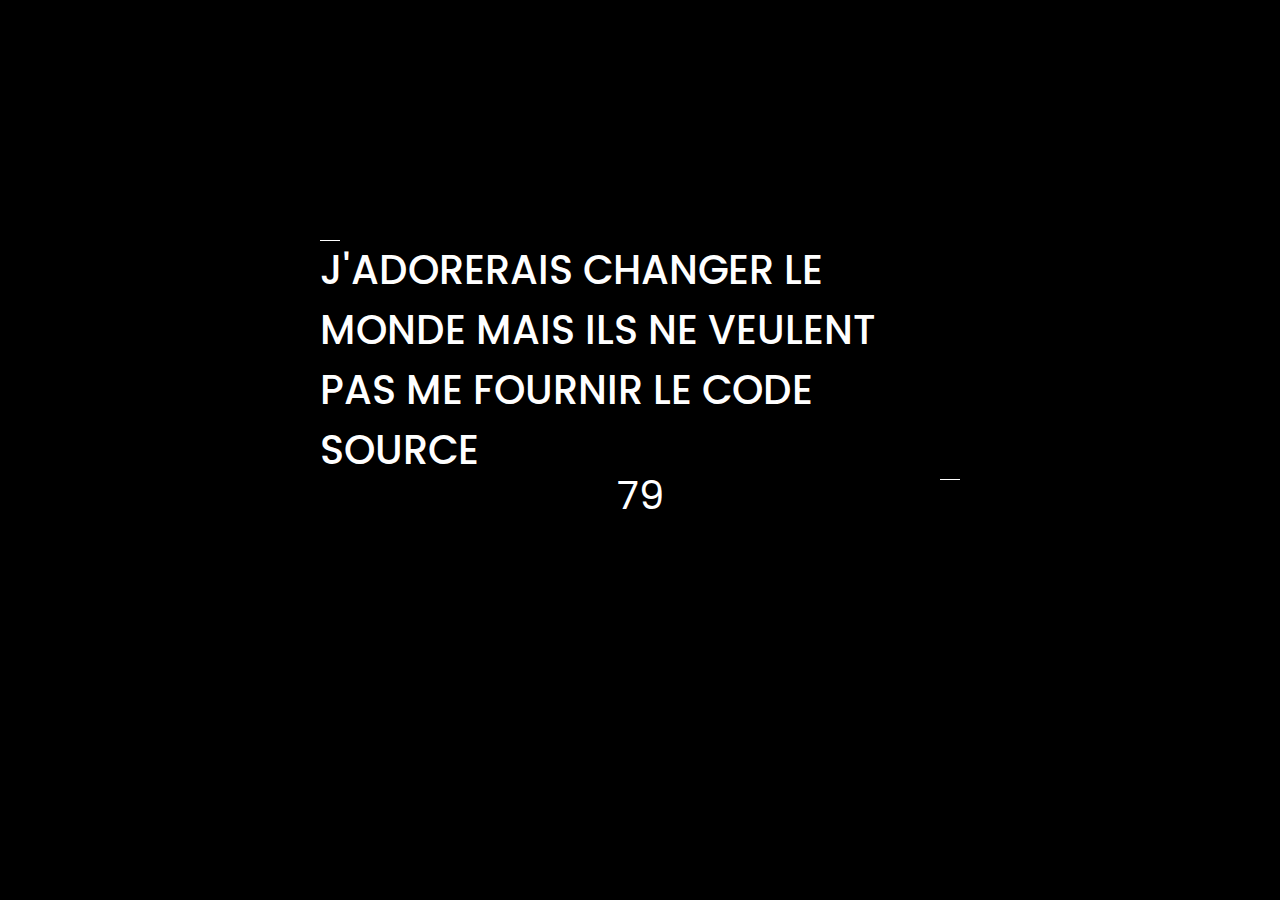
==== index.html @ 6d9fe454 "depot du template" ====
<!DOCTYPE html>
<html lang="en">
<head>
	
	<!-- Meta -->
	<meta charset="UTF-8">
    <meta name="viewport" content="width=device-width, initial-scale=1.0">
    <meta http-equiv="X-UA-Compatible" content="IE=edge">
	
	<!-- Title -->
	<title>Fred OLIVE || Développeur Web Php Symfony</title>
	
	<!-- CSS Plugins -->
    <link rel="stylesheet" href="css/plugins/bootstrap.min.css">
	<link rel="stylesheet" href="css/plugins/simplebar.css">
	<link rel="stylesheet" href="css/plugins/feather.css">
	<link rel="stylesheet" href="css/plugins/font-awesome.css">
	<link rel="stylesheet" href="css/plugins/swiper.min.css">
	<link rel="stylesheet" href="css/plugins/magnific-popup.css">
	
	<!-- CSS Base -->
	<link rel="stylesheet" href="css/style.css">
	<link rel="stylesheet" class="box-st" href="css/settings/title.css">
	<link rel="stylesheet" class="theme-color" href="css/settings/green-color.css">
	
</head>

<body>
	
	<!-- Preloader -->
	<div class="preloader">
		<span>J'adorerais changer le monde mais ils ne veulent pas me fournir le code source</span>
		<p>0</p>
	</div>

	<!-- Wrap Start -->
	<div class="wrap">
		
  		<div class="page-wrap animate-none">
			
			<!-- Home Section -->
    		<div class="page" data-x-pos="0"  data-y-pos="0">
				
				<div class="background"></div>
				
				<!-- Banner -->
				<div class="banner">
  					<h1>Fred OLIVE</h1>
					<p>Développeur Web Php Symfony</p>
				</div>
				
				<!-- Menu -->
				<span class="page-nav nav-left-top up left hover">
					<svg xmlns="http://www.w3.org/2000/svg" width="24px" height="24px" viewBox="0 0 24 24" class="mr">
    				<g stroke="none" stroke-width="1" fill="none" fill-rule="evenodd">
        				<polygon points="0 0 24 0 24 24 0 24"></polygon>
        				<path d="M12,11 C9.790861,11 8,9.209139 8,7 C8,4.790861 9.790861,3 12,3 C14.209139,3 16,4.790861 16,7 C16,9.209139 14.209139,11 12,11 Z" fill="#000000" fill-rule="nonzero" opacity="0.5"></path>
        				<path d="M3.00065168,20.1992055 C3.38825852,15.4265159 7.26191235,13 11.9833413,13 C16.7712164,13 20.7048837,15.2931929 20.9979143,20.2 C21.0095879,20.3954741 20.9979143,21 20.2466999,21 C16.541124,21 11.0347247,21 3.72750223,21 C3.47671215,21 2.97953825,20.45918 3.00065168,20.1992055 Z" fill="#000000" fill-rule="nonzero"></path>
    					</g>
					</svg> A propos
				</span>
				
				<span class="page-nav nav-left-down down left hover">
					<svg xmlns="http://www.w3.org/2000/svg" width="24px" height="24px" viewBox="0 0 24 24" class="mr">
    					<g stroke="none" stroke-width="1" fill="none" fill-rule="evenodd">
        					<rect x="0" y="0" width="24" height="24"></rect>
        					<rect fill="#000000" x="4" y="4" width="7" height="7" rx="1.5"></rect>
        					<path d="M5.5,13 L9.5,13 C10.3284271,13 11,13.6715729 11,14.5 L11,18.5 C11,19.3284271 10.3284271,20 9.5,20 L5.5,20 C4.67157288,20 4,19.3284271 4,18.5 L4,14.5 C4,13.6715729 4.67157288,13 5.5,13 Z M14.5,4 L18.5,4 C19.3284271,4 20,4.67157288 20,5.5 L20,9.5 C20,10.3284271 19.3284271,11 18.5,11 L14.5,11 C13.6715729,11 13,10.3284271 13,9.5 L13,5.5 C13,4.67157288 13.6715729,4 14.5,4 Z M14.5,13 L18.5,13 C19.3284271,13 20,13.6715729 20,14.5 L20,18.5 C20,19.3284271 19.3284271,20 18.5,20 L14.5,20 C13.6715729,20 13,19.3284271 13,18.5 L13,14.5 C13,13.6715729 13.6715729,13 14.5,13 Z" fill="#000000" opacity="0.3"></path>
    					</g>
					</svg> Compétences
				</span>
				
				<span class="page-nav nav-right-top up right hover">
					Portfolio
					<svg xmlns="http://www.w3.org/2000/svg" width="24px" height="24px" viewBox="0 0 24 24" class="ml">
    					<g stroke="none" stroke-width="1" fill="none" fill-rule="evenodd">
        					<rect x="0" y="0" width="24" height="24"></rect>
        					<path d="M8,3 L8,3.5 C8,4.32842712 8.67157288,5 9.5,5 L14.5,5 C15.3284271,5 16,4.32842712 16,3.5 L16,3 L18,3 C19.1045695,3 20,3.8954305 20,5 L20,21 C20,22.1045695 19.1045695,23 18,23 L6,23 C4.8954305,23 4,22.1045695 4,21 L4,5 C4,3.8954305 4.8954305,3 6,3 L8,3 Z" fill="#000000" opacity="0.3"></path>
        					<path d="M11,2 C11,1.44771525 11.4477153,1 12,1 C12.5522847,1 13,1.44771525 13,2 L14.5,2 C14.7761424,2 15,2.22385763 15,2.5 L15,3.5 C15,3.77614237 14.7761424,4 14.5,4 L9.5,4 C9.22385763,4 9,3.77614237 9,3.5 L9,2.5 C9,2.22385763 9.22385763,2 9.5,2 L11,2 Z" fill="#000000"></path>
							<rect fill="#000000" opacity="0.3" x="7" y="10" width="5" height="2" rx="1"></rect>
        					<rect fill="#000000" opacity="0.3" x="7" y="14" width="9" height="2" rx="1"></rect>
    					</g>
					</svg>
				</span>
				
      			<span class="page-nav nav-right-down down right hover">
					Contact
					<svg xmlns="http://www.w3.org/2000/svg" width="24px" height="24px" viewBox="0 0 24 24" class="ml">
    					<g stroke="none" stroke-width="1" fill="none" fill-rule="evenodd">
        					<rect x="0" y="0" width="24" height="24"></rect>
        					<path d="M6,2 L18,2 C18.5522847,2 19,2.44771525 19,3 L19,12 C19,12.5522847 18.5522847,13 18,13 L6,13 C5.44771525,13 5,12.5522847 5,12 L5,3 C5,2.44771525 5.44771525,2 6,2 Z M7.5,5 C7.22385763,5 7,5.22385763 7,5.5 C7,5.77614237 7.22385763,6 7.5,6 L13.5,6 C13.7761424,6 14,5.77614237 14,5.5 C14,5.22385763 13.7761424,5 13.5,5 L7.5,5 Z M7.5,7 C7.22385763,7 7,7.22385763 7,7.5 C7,7.77614237 7.22385763,8 7.5,8 L10.5,8 C10.7761424,8 11,7.77614237 11,7.5 C11,7.22385763 10.7761424,7 10.5,7 L7.5,7 Z" fill="#000000" opacity="0.3"></path>
        					<path d="M3.79274528,6.57253826 L12,12.5 L20.2072547,6.57253826 C20.4311176,6.4108595 20.7436609,6.46126971 20.9053396,6.68513259 C20.9668779,6.77033951 21,6.87277228 21,6.97787787 L21,17 C21,18.1045695 20.1045695,19 19,19 L5,19 C3.8954305,19 3,18.1045695 3,17 L3,6.97787787 C3,6.70173549 3.22385763,6.47787787 3.5,6.47787787 C3.60510559,6.47787787 3.70753836,6.51099993 3.79274528,6.57253826 Z" fill="#000000"></path>
    					</g>
					</svg>
				</span>
				
				<!-- Newsletter -->
				<!-- <div class="newsletter hover" id="open-newsletter">
					<svg xmlns="http://www.w3.org/2000/svg" width="24px" height="24px" viewBox="0 0 24 24">
    					<g stroke="none" stroke-width="1" fill="none" fill-rule="evenodd">
        					<rect x="0" y="0" width="24" height="24"></rect>
        					<path d="M8,13.1668961 L20.4470385,11.9999863 L8,10.8330764 L8,5.77181995 C8,5.70108058 8.01501031,5.63114635 8.04403925,5.56663761 C8.15735832,5.31481744 8.45336217,5.20254012 8.70518234,5.31585919 L22.545552,11.5440255 C22.6569791,11.5941677 22.7461882,11.6833768 22.7963304,11.794804 C22.9096495,12.0466241 22.7973722,12.342628 22.545552,12.455947 L8.70518234,18.6841134 C8.64067359,18.7131423 8.57073936,18.7281526 8.5,18.7281526 C8.22385763,18.7281526 8,18.504295 8,18.2281526 L8,13.1668961 Z" fill="#000000"></path>
        					<path d="M4,16 L5,16 C5.55228475,16 6,16.4477153 6,17 C6,17.5522847 5.55228475,18 5,18 L4,18 C3.44771525,18 3,17.5522847 3,17 C3,16.4477153 3.44771525,16 4,16 Z M1,11 L5,11 C5.55228475,11 6,11.4477153 6,12 C6,12.5522847 5.55228475,13 5,13 L1,13 C0.44771525,13 6.76353751e-17,12.5522847 0,12 C-6.76353751e-17,11.4477153 0.44771525,11 1,11 Z M4,6 L5,6 C5.55228475,6 6,6.44771525 6,7 C6,7.55228475 5.55228475,8 5,8 L4,8 C3.44771525,8 3,7.55228475 3,7 C3,6.44771525 3.44771525,6 4,6 Z" fill="#000000" opacity="0.3"></path>
    					</g>
					</svg> Newsletter sign up
				</div> -->
				
				<!-- Social -->
				<div class="social">
            		<ul>
						<li class="hover magnetic"><a href="#">Ig</a></li>
                		<li class="hover magnetic"><a href="#">Fb</a></li>
						<li class="hover magnetic"><a href="#">Tw</a></li>
            		</ul>
        		</div>	
				
				<!-- Logo -->
				<div class="logo hover"></div>
				
				<!-- Icon "Full Menu" -->
      			<div class="page-zoom zoom magnetic hover" data-tooltip="View all pages" data-position="bottom">
					<span></span>
					<span></span>
					<span></span>
				</div>
				
				<!-- Page Transition List -->
				<div class="animation-wrap hover" data-tooltip="Page Transition" data-position="right">
					<svg xmlns="http://www.w3.org/2000/svg" width="24px" height="24px" viewBox="0 0 24 24" class="show-fade magnetic">
    					<g stroke="none" stroke-width="1" fill="none" fill-rule="evenodd">
        					<rect x="0" y="0" width="24" height="24"></rect>
        					<path d="M2.56066017,10.6819805 L4.68198052,8.56066017 C5.26776695,7.97487373 6.21751442,7.97487373 6.80330086,8.56066017 L8.9246212,10.6819805 C9.51040764,11.267767 9.51040764,12.2175144 8.9246212,12.8033009 L6.80330086,14.9246212 C6.21751442,15.5104076 5.26776695,15.5104076 4.68198052,14.9246212 L2.56066017,12.8033009 C1.97487373,12.2175144 1.97487373,11.267767 2.56066017,10.6819805 Z M14.5606602,10.6819805 L16.6819805,8.56066017 C17.267767,7.97487373 18.2175144,7.97487373 18.8033009,8.56066017 L20.9246212,10.6819805 C21.5104076,11.267767 21.5104076,12.2175144 20.9246212,12.8033009 L18.8033009,14.9246212 C18.2175144,15.5104076 17.267767,15.5104076 16.6819805,14.9246212 L14.5606602,12.8033009 C13.9748737,12.2175144 13.9748737,11.267767 14.5606602,10.6819805 Z" fill="#000000" opacity="0.3"></path>
        					<path d="M8.56066017,16.6819805 L10.6819805,14.5606602 C11.267767,13.9748737 12.2175144,13.9748737 12.8033009,14.5606602 L14.9246212,16.6819805 C15.5104076,17.267767 15.5104076,18.2175144 14.9246212,18.8033009 L12.8033009,20.9246212 C12.2175144,21.5104076 11.267767,21.5104076 10.6819805,20.9246212 L8.56066017,18.8033009 C7.97487373,18.2175144 7.97487373,17.267767 8.56066017,16.6819805 Z M8.56066017,4.68198052 L10.6819805,2.56066017 C11.267767,1.97487373 12.2175144,1.97487373 12.8033009,2.56066017 L14.9246212,4.68198052 C15.5104076,5.26776695 15.5104076,6.21751442 14.9246212,6.80330086 L12.8033009,8.9246212 C12.2175144,9.51040764 11.267767,9.51040764 10.6819805,8.9246212 L8.56066017,6.80330086 C7.97487373,6.21751442 7.97487373,5.26776695 8.56066017,4.68198052 Z" fill="#000000"></path>
    					</g>
					</svg>

					<ul class="animation-list">
						<li><span class="hover animation active" data-animation="animate-none">None</span></li>
						<li><span class="hover animation" data-animation="animate-one">One</span></li>
						<li><span class="hover animation" data-animation="animate-two">Two</span></li>
						<li><span class="hover animation" data-animation="animate-three">Three</span></li>
					</ul>  
				</div>
				
				<!-- Music -->
				<!-- <a class="cursor-sound music-bg">
					<div class="sound">
        				<span class="on">
							<i class="feather ft-volume-2"></i>
						</span>
						
        				<span class="off">
							<i class="feather ft-volume-x"></i>
						</span>
      				</div>
      				<div class="lines">
        				<span></span>
        				<span></span>
        				<span></span>
        				<span></span>
						<span></span>
						<span></span>
      				</div>
    			</a> -->
				
    		</div>

			<!-- About Section -->
    		<div class="page about" data-x-pos="-1" data-y-pos="1">
      			<span class="page-nav hover nav-down down_">
					<svg xmlns="http://www.w3.org/2000/svg" width="24px" height="24px" viewBox="0 0 24 24" class="mr">
    					<g stroke="none" stroke-width="1" fill="none" fill-rule="evenodd">
        					<rect x="0" y="0" width="24" height="24"></rect>
        					<rect fill="#000000" x="4" y="4" width="7" height="7" rx="1.5"></rect>
        					<path d="M5.5,13 L9.5,13 C10.3284271,13 11,13.6715729 11,14.5 L11,18.5 C11,19.3284271 10.3284271,20 9.5,20 L5.5,20 C4.67157288,20 4,19.3284271 4,18.5 L4,14.5 C4,13.6715729 4.67157288,13 5.5,13 Z M14.5,4 L18.5,4 C19.3284271,4 20,4.67157288 20,5.5 L20,9.5 C20,10.3284271 19.3284271,11 18.5,11 L14.5,11 C13.6715729,11 13,10.3284271 13,9.5 L13,5.5 C13,4.67157288 13.6715729,4 14.5,4 Z M14.5,13 L18.5,13 C19.3284271,13 20,13.6715729 20,14.5 L20,18.5 C20,19.3284271 19.3284271,20 18.5,20 L14.5,20 C13.6715729,20 13,19.3284271 13,18.5 L13,14.5 C13,13.6715729 13.6715729,13 14.5,13 Z" fill="#000000" opacity="0.3"></path>
    					</g>
					</svg> Blog
				</span>
				
				<span class="page-nav hover nav-right right_">
					<svg xmlns="http://www.w3.org/2000/svg" width="24px" height="24px" viewBox="0 0 24 24" class="mr">
    					<g stroke="none" stroke-width="1" fill="none" fill-rule="evenodd">
        					<rect x="0" y="0" width="24" height="24"></rect>
        					<path d="M8,3 L8,3.5 C8,4.32842712 8.67157288,5 9.5,5 L14.5,5 C15.3284271,5 16,4.32842712 16,3.5 L16,3 L18,3 C19.1045695,3 20,3.8954305 20,5 L20,21 C20,22.1045695 19.1045695,23 18,23 L6,23 C4.8954305,23 4,22.1045695 4,21 L4,5 C4,3.8954305 4.8954305,3 6,3 L8,3 Z" fill="#000000" opacity="0.3"></path>
        					<path d="M11,2 C11,1.44771525 11.4477153,1 12,1 C12.5522847,1 13,1.44771525 13,2 L14.5,2 C14.7761424,2 15,2.22385763 15,2.5 L15,3.5 C15,3.77614237 14.7761424,4 14.5,4 L9.5,4 C9.22385763,4 9,3.77614237 9,3.5 L9,2.5 C9,2.22385763 9.22385763,2 9.5,2 L11,2 Z" fill="#000000"></path>
							<rect fill="#000000" opacity="0.3" x="7" y="10" width="5" height="2" rx="1"></rect>
        					<rect fill="#000000" opacity="0.3" x="7" y="14" width="9" height="2" rx="1"></rect>
    					</g>
					</svg> Portfolio
				</span>
				
				<span class="page-nav hover nav-right-down down right">
					Home
					<svg xmlns="http://www.w3.org/2000/svg" width="24px" height="24px" viewBox="0 0 24 24" class="ml">
						<g stroke="none" stroke-width="1" fill="none" fill-rule="evenodd">
							<rect x="0" y="0" width="24" height="24"></rect>
							<path d="M3.95709826,8.41510662 L11.47855,3.81866389 C11.7986624,3.62303967 12.2013376,3.62303967 12.52145,3.81866389 L20.0429,8.41510557 C20.6374094,8.77841684 21,9.42493654 21,10.1216692 L21,19.0000642 C21,20.1046337 20.1045695,21.0000642 19,21.0000642 L4.99998155,21.0000673 C3.89541205,21.0000673 2.99998155,20.1046368 2.99998155,19.0000673 L2.99999828,10.1216672 C2.99999935,9.42493561 3.36258984,8.77841732 3.95709826,8.41510662 Z M10,13 C9.44771525,13 9,13.4477153 9,14 L9,17 C9,17.5522847 9.44771525,18 10,18 L14,18 C14.5522847,18 15,17.5522847 15,17 L15,14 C15,13.4477153 14.5522847,13 14,13 L10,13 Z" fill="#000000"></path>
						</g>
					</svg>
				</span>
				
				<section class="content container" data-simplebar>
										
					<!-- Section Title -->
					<div class="header-page mt-50">
						<h2>About Me</h2>
						<svg xmlns="http://www.w3.org/2000/svg" width="24px" height="24px" viewBox="0 0 24 24" class="magnetic">
							<g stroke="none" stroke-width="1" fill="none" fill-rule="evenodd">
								<polygon points="0 0 24 0 24 24 0 24"/>
								<path d="M11.2600599,5.81393408 L2,16 L22,16 L12.7399401,5.81393408 C12.3684331,5.40527646 11.7359848,5.37515988 11.3273272,5.7466668 C11.3038503,5.7680094 11.2814025,5.79045722 11.2600599,5.81393408 Z" fill="#000000" opacity="0.3"/>
								<path d="M12.0056789,15.7116802 L20.2805786,6.85290308 C20.6575758,6.44930487 21.2903735,6.42774054 21.6939717,6.8047378 C21.8964274,6.9938498 22.0113578,7.25847607 22.0113578,7.535517 L22.0113578,20 L16.0113578,20 L2,20 L2,7.535517 C2,7.25847607 2.11493033,6.9938498 2.31738608,6.8047378 C2.72098429,6.42774054 3.35378194,6.44930487 3.7307792,6.85290308 L12.0056789,15.7116802 Z" fill="#000000"/>
							</g>
						</svg>
					</div>
					
					<div class="row mt-70">
					
						<!-- Information Block -->
						<div class="col-lg-8 col-sm-12">
    						<div class="info box mb-100">
								
								<!-- Title Box -->
								<h4>Personal Information</h4>
								
								<div class="row">
									<div class="col-lg-4 col-sm-4">
										<div class="photo">
											<img src="img/user.jpg" alt="">
										</div>	
									</div>
									<div class="col-lg-8 col-sm-8">
										<h5>Alex Smith</h5>
										<div class="loc">
											<i class="fas fa-map-marked-alt"></i> New York, USA
										</div>
										<p>Hello! I’m Alex Smith a self-taught &amp; award winning Digital Designer &amp; Developer with over five years  work experience. I started in my children’s room, got pro at renowned digital agencies akij co and nork blue lebel. Now I’m based in USA, America, working for Apple fredmansky and enjoying the life in the countryside.
										</p>
										
									</div>
									
									<!-- Icon Info -->
									<div class="col-lg-3 col-sm-4">
                                		<div class="info-icon">
											<svg xmlns="http://www.w3.org/2000/svg" width="24px" height="24px" viewBox="0 0 24 24">
												<g stroke="none" stroke-width="1" fill="none" fill-rule="evenodd">
													<rect x="0" y="0" width="24" height="24"/>
													<polygon fill="#000000" opacity="0.3" points="5 3 19 3 23 8 1 8"/>
													<polygon fill="#000000" points="23 8 12 20 1 8"/>
												</g>
											</svg>
                                     		<div class="desc-icon">
												<h6>8 Years Job</h6>
                                            	<p>Experience</p>
                                       		</div>
                                		</div>
                                	</div>
									
									<!-- Icon Info -->
									<div class="col-lg-3 col-sm-4">
                                		<div class="info-icon">
                                			<svg xmlns="http://www.w3.org/2000/svg" width="24px" height="24px" viewBox="0 0 24 24">
                                				<g stroke="none" stroke-width="1" fill="none" fill-rule="evenodd">
                                					<polygon points="0 0 24 0 24 24 0 24"/>
                                					<circle fill="#000000" opacity="0.3" cx="15" cy="17" r="5"/>
                                					<circle fill="#000000" opacity="0.3" cx="9" cy="17" r="5"/>
                                					<circle fill="#000000" opacity="0.3" cx="7" cy="11" r="5"/>
                                					<circle fill="#000000" opacity="0.3" cx="17" cy="11" r="5"/>
                                					<circle fill="#000000" opacity="0.3" cx="12" cy="7" r="5"/>
                                				</g>
                                			</svg>
                                     		<div class="desc-icon">
												<h6>500+ Projects</h6>
                                            	<p>Completed</p>
                                      		</div>
                                		</div>
                                	</div>
									
									<!-- Icon Info -->
									<div class="col-lg-3 col-sm-4">
                                		<div class="info-icon">
											<svg xmlns="http://www.w3.org/2000/svg" width="24px" height="24px" viewBox="0 0 24 24">
												<g stroke="none" stroke-width="1" fill="none" fill-rule="evenodd">
													<rect x="0" y="0" width="24" height="24"/>
													<path d="M3,12 C3,12 5.45454545,6 12,6 C16.9090909,6 21,12 21,12 C21,12 16.9090909,18 12,18 C5.45454545,18 3,12 3,12 Z" fill="#000000" fill-rule="nonzero" opacity="0.3"/>
													<path d="M12,15 C10.3431458,15 9,13.6568542 9,12 C9,10.3431458 10.3431458,9 12,9 C13.6568542,9 15,10.3431458 15,12 C15,13.6568542 13.6568542,15 12,15 Z" fill="#000000" opacity="0.3"/>
												</g>
											</svg>
                                     		<div class="desc-icon">
												<h6>Freelance</h6>
                                           		<p>Available</p>
                                        	</div>
                                		</div>
                                	</div>
									
									<!-- Icon Info -->
									<div class="col-lg-3 col-sm-4">
                                		<div class="info-icon">
                                     		<svg xmlns="http://www.w3.org/2000/svg" width="24px" height="24px" viewBox="0 0 24 24">
                                     			<g stroke="none" stroke-width="1" fill="none" fill-rule="evenodd">
                                     				<rect x="0" y="0" width="24" height="24"/>
                                     				<path d="M12,19 C15.8659932,19 19,15.8659932 19,12 C19,9.42267117 16.6666667,6.08933783 12,2 C7.33333333,6.08933783 5,9.42267117 5,12 C5,15.8659932 8.13400675,19 12,19 Z" fill="#000000" opacity="0.3"/>
                                     				<rect fill="#000000" x="11" y="11" width="2" height="11" rx="1"/>
                                     			</g>
                                     		</svg>
                                     		<div class="desc-icon">
												<h6>Univercity</h6>
                                           		<p>The New Scholl</p>
                                        	</div>
                                		</div>
                                	</div>
									
									<a href="#" class="hover btn button" data-text="Download CV">
										<b></b>
										<b></b>
										<span>D</span><span>o</span><span>w</span><span>n</span><span>l</span><span>o</span><span>a</span><span>d</span>
										<span>C</span><span>V</span>
									</a>
								</div>
							</div>
						</div>
						
						<!-- Information Block -->
						<div class="col-lg-4 col-sm-12">
    						<div class="box mb-100">
								
								<!-- Title Box -->
								<h4>Video Presentation</h4>				
								<div class="video">
									<div class="video-play hover"></div>
									<div class="video-content">
										<iframe id="video" src="https://www.youtube.com/embed/eFcTE9F9FOo?enablejsapi=1" allowfullscreen="allowfullscreen"></iframe>
									</div>
								</div>
							</div>
						</div>	
					</div>
					
					<div class="row">
						
						<div class="col-lg-4 col-sm-12">
    						<div class="box mb-100">
								
								<h4>My Interests</h4>
								
								<div class="inter-icon">
									<i class="feather ft-music"></i>
									<div class="desc-inter">
										<h6>Music</h6>
									</div>
								</div>
								
								<div class="inter-icon">
									<i class="feather ft-video"></i>
									<div class="desc-inter">
										<h6>Movies</h6>
									</div>
								</div>
								
								<div class="inter-icon">
									<i class="feather ft-camera"></i>
									<div class="desc-inter">
										<h6>Photos</h6>
									</div>
								</div>
								
								<div class="inter-icon">
									<i class="fas fa-globe-americas"></i>
									<div class="desc-inter">
										<h6>Travelling</h6>
									</div>
								</div>
								
							</div>	
						</div>	
					
						<!-- Testimonials Block -->
						<div class="col-lg-8 col-sm-12">
    						<div class="box testom-box mb-100">
								
								<!-- Title Box -->
								<h4>Testimonials</h4>
								
								<div class="testimonials">
									<div class="swiper-wrapper">
										
										<div class="testimonial-item swiper-slide">
											<div class="testimonial-img">
        										<img src="img/blog/img-2.jpg" alt="">
											</div>
											<div class="testimonial-content">
												<span>16 October 2019</span>
												<ul class="rating">
													<li><i class="far fa-star"></i></li>
													<li><i class="far fa-star"></i></li>
													<li><i class="far fa-star"></i></li>
													<li><i class="far fa-star"></i></li>
													<li><i class="far fa-star"></i></li>
                                 				</ul>
												<h5>Alex Doe</h5>
												<p>Curabitur eleifend tempor gnceleris eget placeratvel phasellus eget sem just metup consequat gestas.</p>
											</div>
										</div>
										
										<div class="testimonial-item swiper-slide">
											<div class="testimonial-img">
        										<img src="img/portfolio/img-3.jpg" alt="">
											</div>
											<div class="testimonial-content">
												<span>01 October 2019</span>
												<ul class="rating">
													<li><i class="far fa-star"></i></li>
													<li><i class="far fa-star"></i></li>
													<li><i class="far fa-star"></i></li>
													<li><i class="far fa-star"></i></li>
													<li><i class="far fa-star"></i></li>
                                 				</ul>
												<h5>Stan Smith</h5>
												<p>Lorem ipsum dolor sit amet consectetur, adipisicing elit. Recusandae voluptate repellendus magni illo ea animi? </p>
											</div>
										</div>
    
										<div class="testimonial-item swiper-slide">
											<div class="testimonial-img">
        										<img src="img/portfolio/img-6.jpg" alt="">
											</div>
											<div class="testimonial-content">
												<span>24 September 2019</span>
												<ul class="rating">
													<li><i class="far fa-star"></i></li>
													<li><i class="far fa-star"></i></li>
													<li><i class="far fa-star"></i></li>
													<li><i class="far fa-star"></i></li>
													<li><i class="far fa-star"></i></li>
                                 				</ul>
												<h5>John Doe</h5>
												<p>Tower Hamlets or mass or members of propaganda bananas real estate. However, a large and a mourning, vel euismod.</p>
											</div>
										</div>
    
									</div>
									
									<div class="testimonial-pagination"></div>
									
								</div>
							</div>
						</div>
					</div>
					<div class="row">
						
						<div class="col-lg-8 col-sm-12">
    						<div class="box mb-100">
								
								<h4>Experience & Education</h4>
								
								<div class="experience" data-simplebar>
								
									<!-- Experience Item -->
									<div class="item">
										<div class="main">
											<svg xmlns="http://www.w3.org/2000/svg" width="24px" height="24px" viewBox="0 0 24 24">
												<g stroke="none" stroke-width="1" fill="none" fill-rule="evenodd">
													<rect x="0" y="0" width="24" height="24"/>
													<path d="M3,16 L5,16 C5.55228475,16 6,15.5522847 6,15 C6,14.4477153 5.55228475,14 5,14 L3,14 L3,12 L5,12 C5.55228475,12 6,11.5522847 6,11 C6,10.4477153 5.55228475,10 5,10 L3,10 L3,8 L5,8 C5.55228475,8 6,7.55228475 6,7 C6,6.44771525 5.55228475,6 5,6 L3,6 L3,4 C3,3.44771525 3.44771525,3 4,3 L10,3 C10.5522847,3 11,3.44771525 11,4 L11,19 C11,19.5522847 10.5522847,20 10,20 L4,20 C3.44771525,20 3,19.5522847 3,19 L3,16 Z" fill="#000000" opacity="0.3"/>
													<path d="M16,3 L19,3 C20.1045695,3 21,3.8954305 21,5 L21,15.2485298 C21,15.7329761 20.8241635,16.200956 20.5051534,16.565539 L17.8762883,19.5699562 C17.6944473,19.7777745 17.378566,19.7988332 17.1707477,19.6169922 C17.1540423,19.602375 17.1383289,19.5866616 17.1237117,19.5699562 L14.4948466,16.565539 C14.1758365,16.200956 14,15.7329761 14,15.2485298 L14,5 C14,3.8954305 14.8954305,3 16,3 Z" fill="#000000"/>
												</g>
											</svg>
											<h5>Web Design</h5>
											<p><i class="far fa-calendar-alt"></i>2012 - 2014 | Сompany Inc</p>
										</div>
										<p>Work experience is essential for getting a job. Whether it's a short work placement or a longer internship, work experience is always viewed favourably by employers and can help you decide your future career.</p>
									</div>

									<!-- Experience Item -->
									<div class="item">
										<div class="main">
											<svg xmlns="http://www.w3.org/2000/svg" width="24px" height="24px" viewBox="0 0 24 24">
												<g stroke="none" stroke-width="1" fill="none" fill-rule="evenodd">
													<rect x="0" y="0" width="24" height="24"/>
													<path d="M3,16 L5,16 C5.55228475,16 6,15.5522847 6,15 C6,14.4477153 5.55228475,14 5,14 L3,14 L3,12 L5,12 C5.55228475,12 6,11.5522847 6,11 C6,10.4477153 5.55228475,10 5,10 L3,10 L3,8 L5,8 C5.55228475,8 6,7.55228475 6,7 C6,6.44771525 5.55228475,6 5,6 L3,6 L3,4 C3,3.44771525 3.44771525,3 4,3 L10,3 C10.5522847,3 11,3.44771525 11,4 L11,19 C11,19.5522847 10.5522847,20 10,20 L4,20 C3.44771525,20 3,19.5522847 3,19 L3,16 Z" fill="#000000" opacity="0.3"/>
													<path d="M16,3 L19,3 C20.1045695,3 21,3.8954305 21,5 L21,15.2485298 C21,15.7329761 20.8241635,16.200956 20.5051534,16.565539 L17.8762883,19.5699562 C17.6944473,19.7777745 17.378566,19.7988332 17.1707477,19.6169922 C17.1540423,19.602375 17.1383289,19.5866616 17.1237117,19.5699562 L14.4948466,16.565539 C14.1758365,16.200956 14,15.7329761 14,15.2485298 L14,5 C14,3.8954305 14.8954305,3 16,3 Z" fill="#000000"/>
												</g>
											</svg>
											<h5>Fornt-End Developer</h5>
											<p><i class="far fa-calendar-alt"></i>2014 - 2015 | Сompany Inc</p>
										</div>
										<p>Work experience is essential for getting a job. Whether it's a short work placement or a longer internship, work experience is always viewed favourably by employers and can help you decide your future career.</p>
									</div>

									<!-- Experience Item -->
									<div class="item">
										<div class="main">
											<svg xmlns="http://www.w3.org/2000/svg" width="24px" height="24px" viewBox="0 0 24 24">
												<g stroke="none" stroke-width="1" fill="none" fill-rule="evenodd">
													<rect x="0" y="0" width="24" height="24"/>
													<path d="M3,16 L5,16 C5.55228475,16 6,15.5522847 6,15 C6,14.4477153 5.55228475,14 5,14 L3,14 L3,12 L5,12 C5.55228475,12 6,11.5522847 6,11 C6,10.4477153 5.55228475,10 5,10 L3,10 L3,8 L5,8 C5.55228475,8 6,7.55228475 6,7 C6,6.44771525 5.55228475,6 5,6 L3,6 L3,4 C3,3.44771525 3.44771525,3 4,3 L10,3 C10.5522847,3 11,3.44771525 11,4 L11,19 C11,19.5522847 10.5522847,20 10,20 L4,20 C3.44771525,20 3,19.5522847 3,19 L3,16 Z" fill="#000000" opacity="0.3"/>
													<path d="M16,3 L19,3 C20.1045695,3 21,3.8954305 21,5 L21,15.2485298 C21,15.7329761 20.8241635,16.200956 20.5051534,16.565539 L17.8762883,19.5699562 C17.6944473,19.7777745 17.378566,19.7988332 17.1707477,19.6169922 C17.1540423,19.602375 17.1383289,19.5866616 17.1237117,19.5699562 L14.4948466,16.565539 C14.1758365,16.200956 14,15.7329761 14,15.2485298 L14,5 C14,3.8954305 14.8954305,3 16,3 Z" fill="#000000"/>
												</g>
											</svg>
											<h5>Web Development</h5>
											<p><i class="far fa-calendar-alt"></i>2015 - 2019 | Сompany Inc</p>
										</div>
										<p>Work experience is essential for getting a job. Whether it's a short work placement or a longer internship, work experience is always viewed favourably by employers and can help you decide your future career.</p>
									</div>
								
									<!-- Education Item -->
									<div class="item">
										<div class="main">
											<svg xmlns="http://www.w3.org/2000/svg" width="24px" height="24px" viewBox="0 0 24 24">
												<g stroke="none" stroke-width="1" fill="none" fill-rule="evenodd">
													<rect x="0" y="0" width="24" height="24"/>
													<path d="M13.6855025,18.7082217 C15.9113859,17.8189707 18.682885,17.2495635 22,17 C22,16.9325178 22,13.1012863 22,5.50630526 L21.9999762,5.50630526 C21.9999762,5.23017604 21.7761292,5.00632908 21.5,5.00632908 C21.4957817,5.00632908 21.4915635,5.00638247 21.4873465,5.00648922 C18.658231,5.07811173 15.8291155,5.74261533 13,7 C13,7.04449645 13,10.79246 13,18.2438906 L12.9999854,18.2438906 C12.9999854,18.520041 13.2238496,18.7439052 13.5,18.7439052 C13.5635398,18.7439052 13.6264972,18.7317946 13.6855025,18.7082217 Z" fill="#000000"/>
													<path d="M10.3144829,18.7082217 C8.08859955,17.8189707 5.31710038,17.2495635 1.99998542,17 C1.99998542,16.9325178 1.99998542,13.1012863 1.99998542,5.50630526 L2.00000925,5.50630526 C2.00000925,5.23017604 2.22385621,5.00632908 2.49998542,5.00632908 C2.50420375,5.00632908 2.5084219,5.00638247 2.51263888,5.00648922 C5.34175439,5.07811173 8.17086991,5.74261533 10.9999854,7 C10.9999854,7.04449645 10.9999854,10.79246 10.9999854,18.2438906 L11,18.2438906 C11,18.520041 10.7761358,18.7439052 10.4999854,18.7439052 C10.4364457,18.7439052 10.3734882,18.7317946 10.3144829,18.7082217 Z" fill="#000000" opacity="0.3"/>
												</g>
											</svg>
											<h5>Phd</h5>
											<p><i class="far fa-calendar-alt"></i>2011 - 2013 | Computer Science</p>
										</div>
										<p>Work experience is essential for getting a job. Whether it's a short work placement or a longer internship, work experience is always viewed favourably by employers and can help you decide your future career.</p>
									</div>

									<!-- Education Item -->
									<div class="item">
										<div class="main">
											<svg xmlns="http://www.w3.org/2000/svg" width="24px" height="24px" viewBox="0 0 24 24">
												<g stroke="none" stroke-width="1" fill="none" fill-rule="evenodd">
													<rect x="0" y="0" width="24" height="24"/>
													<path d="M13.6855025,18.7082217 C15.9113859,17.8189707 18.682885,17.2495635 22,17 C22,16.9325178 22,13.1012863 22,5.50630526 L21.9999762,5.50630526 C21.9999762,5.23017604 21.7761292,5.00632908 21.5,5.00632908 C21.4957817,5.00632908 21.4915635,5.00638247 21.4873465,5.00648922 C18.658231,5.07811173 15.8291155,5.74261533 13,7 C13,7.04449645 13,10.79246 13,18.2438906 L12.9999854,18.2438906 C12.9999854,18.520041 13.2238496,18.7439052 13.5,18.7439052 C13.5635398,18.7439052 13.6264972,18.7317946 13.6855025,18.7082217 Z" fill="#000000"/>
													<path d="M10.3144829,18.7082217 C8.08859955,17.8189707 5.31710038,17.2495635 1.99998542,17 C1.99998542,16.9325178 1.99998542,13.1012863 1.99998542,5.50630526 L2.00000925,5.50630526 C2.00000925,5.23017604 2.22385621,5.00632908 2.49998542,5.00632908 C2.50420375,5.00632908 2.5084219,5.00638247 2.51263888,5.00648922 C5.34175439,5.07811173 8.17086991,5.74261533 10.9999854,7 C10.9999854,7.04449645 10.9999854,10.79246 10.9999854,18.2438906 L11,18.2438906 C11,18.520041 10.7761358,18.7439052 10.4999854,18.7439052 C10.4364457,18.7439052 10.3734882,18.7317946 10.3144829,18.7082217 Z" fill="#000000" opacity="0.3"/>
												</g>
											</svg>
											<h5>Post Graduation</h5>
											<p><i class="far fa-calendar-alt"></i>2013 - 2016 | Computer Science</p>
										</div>
										<p>Work experience is essential for getting a job. Whether it's a short work placement or a longer internship, work experience is always viewed favourably by employers and can help you decide your future career.</p>
									</div>

									<!-- Education Item -->
									<div class="item">
										<div class="main">
											<svg xmlns="http://www.w3.org/2000/svg" width="24px" height="24px" viewBox="0 0 24 24">
												<g stroke="none" stroke-width="1" fill="none" fill-rule="evenodd">
													<rect x="0" y="0" width="24" height="24"/>
													<path d="M13.6855025,18.7082217 C15.9113859,17.8189707 18.682885,17.2495635 22,17 C22,16.9325178 22,13.1012863 22,5.50630526 L21.9999762,5.50630526 C21.9999762,5.23017604 21.7761292,5.00632908 21.5,5.00632908 C21.4957817,5.00632908 21.4915635,5.00638247 21.4873465,5.00648922 C18.658231,5.07811173 15.8291155,5.74261533 13,7 C13,7.04449645 13,10.79246 13,18.2438906 L12.9999854,18.2438906 C12.9999854,18.520041 13.2238496,18.7439052 13.5,18.7439052 C13.5635398,18.7439052 13.6264972,18.7317946 13.6855025,18.7082217 Z" fill="#000000"/>
													<path d="M10.3144829,18.7082217 C8.08859955,17.8189707 5.31710038,17.2495635 1.99998542,17 C1.99998542,16.9325178 1.99998542,13.1012863 1.99998542,5.50630526 L2.00000925,5.50630526 C2.00000925,5.23017604 2.22385621,5.00632908 2.49998542,5.00632908 C2.50420375,5.00632908 2.5084219,5.00638247 2.51263888,5.00648922 C5.34175439,5.07811173 8.17086991,5.74261533 10.9999854,7 C10.9999854,7.04449645 10.9999854,10.79246 10.9999854,18.2438906 L11,18.2438906 C11,18.520041 10.7761358,18.7439052 10.4999854,18.7439052 C10.4364457,18.7439052 10.3734882,18.7317946 10.3144829,18.7082217 Z" fill="#000000" opacity="0.3"/>
												</g>
											</svg>
											<h5>Gradution</h5>
											<p><i class="far fa-calendar-alt"></i>2016 - 2018 | Computer Science</p>
										</div>
										<p>Work experience is essential for getting a job. Whether it's a short work placement or a longer internship, work experience is always viewed favourably by employers and can help you decide your future career.</p>
									</div>
									
								</div>
							</div>
						</div>
						
						<div class="col-lg-4 col-sm-12">
    						<div class="box mb-100">
								
								<h4>Skills</h4>
								
								<!-- Skill Item -->
								<div class="skill-item">
									<h5>HTML5</h5>
									<div class="progress">
										<div class="progress-bar" style="width:98%">
											<div class="progress-value">98%</div>
										</div>
									</div>
								</div>

								<!-- Skill Item -->
								<div class="skill-item">
									<h5>CSS3</h5>
									<div class="progress">
										<div class="progress-bar" style="width:85%">
											<div class="progress-value">85%</div>
										</div>
									</div>
								</div>

								<!-- Skill Item -->
								<div class="skill-item">
									<h5>JavaScript</h5>
									<div class="progress">
										<div class="progress-bar" style="width:90%">
											<div class="progress-value">90%</div>
										</div>
									</div>
								</div>
							
								<!-- Skill Item -->
								<div class="skill-item">
									<h5>UI/UX designer</h5>
									<div class="progress">
										<div class="progress-bar" style="width:77%">
											<div class="progress-value">77%</div>
										</div>
									</div>
								</div>
								
							</div>
						</div>
					</div>
				</section>

   			</div>
			
			<!-- Portfolio Section -->
    		<div class="page portfolio" data-x-pos="1"  data-y-pos="1">
    			<span class="page-nav hover nav-left left_">
					<svg xmlns="http://www.w3.org/2000/svg" width="24px" height="24px" viewBox="0 0 24 24" class="mr">
    				<g stroke="none" stroke-width="1" fill="none" fill-rule="evenodd">
        				<polygon points="0 0 24 0 24 24 0 24"></polygon>
        				<path d="M12,11 C9.790861,11 8,9.209139 8,7 C8,4.790861 9.790861,3 12,3 C14.209139,3 16,4.790861 16,7 C16,9.209139 14.209139,11 12,11 Z" fill="#000000" fill-rule="nonzero" opacity="0.5"></path>
        				<path d="M3.00065168,20.1992055 C3.38825852,15.4265159 7.26191235,13 11.9833413,13 C16.7712164,13 20.7048837,15.2931929 20.9979143,20.2 C21.0095879,20.3954741 20.9979143,21 20.2466999,21 C16.541124,21 11.0347247,21 3.72750223,21 C3.47671215,21 2.97953825,20.45918 3.00065168,20.1992055 Z" fill="#000000" fill-rule="nonzero"></path>
    					</g>
					</svg> About
				</span>
				
    			<span class="page-nav hover nav-down down_">
					<svg xmlns="http://www.w3.org/2000/svg" width="24px" height="24px" viewBox="0 0 24 24" class="mr">
    					<g stroke="none" stroke-width="1" fill="none" fill-rule="evenodd">
        					<rect x="0" y="0" width="24" height="24"></rect>
        					<path d="M6,2 L18,2 C18.5522847,2 19,2.44771525 19,3 L19,12 C19,12.5522847 18.5522847,13 18,13 L6,13 C5.44771525,13 5,12.5522847 5,12 L5,3 C5,2.44771525 5.44771525,2 6,2 Z M7.5,5 C7.22385763,5 7,5.22385763 7,5.5 C7,5.77614237 7.22385763,6 7.5,6 L13.5,6 C13.7761424,6 14,5.77614237 14,5.5 C14,5.22385763 13.7761424,5 13.5,5 L7.5,5 Z M7.5,7 C7.22385763,7 7,7.22385763 7,7.5 C7,7.77614237 7.22385763,8 7.5,8 L10.5,8 C10.7761424,8 11,7.77614237 11,7.5 C11,7.22385763 10.7761424,7 10.5,7 L7.5,7 Z" fill="#000000" opacity="0.3"></path>
        					<path d="M3.79274528,6.57253826 L12,12.5 L20.2072547,6.57253826 C20.4311176,6.4108595 20.7436609,6.46126971 20.9053396,6.68513259 C20.9668779,6.77033951 21,6.87277228 21,6.97787787 L21,17 C21,18.1045695 20.1045695,19 19,19 L5,19 C3.8954305,19 3,18.1045695 3,17 L3,6.97787787 C3,6.70173549 3.22385763,6.47787787 3.5,6.47787787 C3.60510559,6.47787787 3.70753836,6.51099993 3.79274528,6.57253826 Z" fill="#000000"></path>
    					</g>
					</svg> Contact
				</span>
				
				<span class="page-nav hover nav-left-down down left">
					<svg xmlns="http://www.w3.org/2000/svg" width="24px" height="24px" viewBox="0 0 24 24" class="mr">
						<g stroke="none" stroke-width="1" fill="none" fill-rule="evenodd">
							<rect x="0" y="0" width="24" height="24"></rect>
							<path d="M3.95709826,8.41510662 L11.47855,3.81866389 C11.7986624,3.62303967 12.2013376,3.62303967 12.52145,3.81866389 L20.0429,8.41510557 C20.6374094,8.77841684 21,9.42493654 21,10.1216692 L21,19.0000642 C21,20.1046337 20.1045695,21.0000642 19,21.0000642 L4.99998155,21.0000673 C3.89541205,21.0000673 2.99998155,20.1046368 2.99998155,19.0000673 L2.99999828,10.1216672 C2.99999935,9.42493561 3.36258984,8.77841732 3.95709826,8.41510662 Z M10,13 C9.44771525,13 9,13.4477153 9,14 L9,17 C9,17.5522847 9.44771525,18 10,18 L14,18 C14.5522847,18 15,17.5522847 15,17 L15,14 C15,13.4477153 14.5522847,13 14,13 L10,13 Z" fill="#000000"></path>
						</g>
					</svg> Home
				</span>
				
    			<section class="content" data-simplebar>
										
					<!-- Section Title -->
					<div class="header-page mt-70">
						<h2>Portfolio</h2>
						<svg xmlns="http://www.w3.org/2000/svg" width="24px" height="24px" viewBox="0 0 24 24" class="magnetic">
							<g stroke="none" stroke-width="1" fill="none" fill-rule="evenodd">
								<rect x="0" y="0" width="24" height="24"/>
								<path d="M14.1124454,7.00625159 C14.0755336,7.00212117 14.0380145,7 14,7 L10,7 C9.96198549,7 9.92446641,7.00212117 9.88755465,7.00625159 L7.34761705,4.55799196 C6.95060373,4.17530866 6.9382927,3.54346816 7.32009765,3.14561006 L8.41948359,2 L15.5805164,2 L16.6799023,3.14561006 C17.0617073,3.54346816 17.0493963,4.17530866 16.6523829,4.55799196 L14.1124454,7.00625159 Z" fill="#000000"/>
								<path d="M13.7640285,9 L15.4853424,18.1494183 C15.5450675,18.4668794 15.4477627,18.7936387 15.2240963,19.0267093 L12.7215131,21.6345146 C12.7120098,21.6444174 12.7023037,21.6541236 12.6924008,21.6636269 C12.2939201,22.0460293 11.6608893,22.0329953 11.2784869,21.6345146 L8.77590372,19.0267093 C8.55223728,18.7936387 8.45493249,18.4668794 8.5146576,18.1494183 L10.2359715,9 L13.7640285,9 Z" fill="#000000" opacity="0.3"/>
							</g>
						</svg>
					</div>
					
					<!-- Portfolio Filter Row Start -->
					<div class="row mt-100">
						<div class="col-lg-12 col-sm-12 portfolio-filter">
							<ul>
								<li class="hover active" data-filter="*">All</li>
								<li class="hover" data-filter=".brand">Brand</li>
								<li class="hover" data-filter=".design">Design</li>
								<li class="hover" data-filter=".graphic">Graphic</li>
							</ul>
						</div>
					</div>
					
					<!-- Portfolio Item Row Start -->
					<div class="row portfolio-items mt-100 mb-70">
					
						<!-- Portfolio Item -->
						<div class="item hover col-lg-4 col-sm-6 graphic">
							<figure>
								<img src="img/portfolio/img-1.jpg" alt="">
								<figcaption>
									<h3>Frisor Barbershop</h3>
									<p>
										<i class="fas fa-filter"></i> Graphic
									</p>
									<svg xmlns="http://www.w3.org/2000/svg" width="24px" height="24px" viewBox="0 0 24 24" class="icon">
										<g stroke="none" stroke-width="1" fill="none" fill-rule="evenodd">
											<polygon points="0 0 24 0 24 24 0 24"></polygon>
											<rect fill="#000000" opacity="0.3" x="2" y="4" width="20" height="16" rx="2"></rect>
											<polygon fill="#000000" opacity="0.3" points="4 20 10.5 11 17 20"></polygon>
											<polygon fill="#000000" points="11 20 15.5 14 20 20"></polygon>
											<circle fill="#000000" opacity="0.3" cx="18.5" cy="8.5" r="1.5"></circle>
										</g>
									</svg>
									<a class="image-link" href="img/portfolio/img-1.jpg"></a>
								</figcaption>
							</figure>
						</div>
					
						<!-- Portfolio Item -->
						<div class="item hover col-lg-4 col-sm-6 design">
							<figure>
								<img src="img/portfolio/img-2.jpg" alt="">
									<figcaption>
									<h3>Lamborghini</h3>
									<p>
										<i class="fas fa-filter"></i> Design
										</p>
									<svg xmlns="http://www.w3.org/2000/svg" width="24px" height="24px" viewBox="0 0 24 24" class="icon">
										<g stroke="none" stroke-width="1" fill="none" fill-rule="evenodd">
											<polygon points="0 0 24 0 24 24 0 24"></polygon>
											<rect fill="#000000" opacity="0.3" x="2" y="4" width="20" height="16" rx="2"></rect>
											<polygon fill="#000000" opacity="0.3" points="4 20 10.5 11 17 20"></polygon>
											<polygon fill="#000000" points="11 20 15.5 14 20 20"></polygon>
											<circle fill="#000000" opacity="0.3" cx="18.5" cy="8.5" r="1.5"></circle>
										</g>
									</svg>
									<a class="image-link" href="img/portfolio/img-2.jpg"></a>
								</figcaption>
							</figure>
						</div>
					
						<!-- Portfolio Item -->
						<div class="item hover col-lg-4 col-sm-6 brand">
							<figure>
								<img src="img/portfolio/img-3.jpg" alt="">
								<figcaption>
									<h3>Caroline Heves</h3>
									<p>
										<i class="fas fa-filter"></i> Graphic
									</p>
									<svg xmlns="http://www.w3.org/2000/svg" width="24px" height="24px" viewBox="0 0 24 24" class="icon">
										<g stroke="none" stroke-width="1" fill="none" fill-rule="evenodd">
											<rect x="0" y="0" width="24" height="24"/>
											<rect fill="#000000" x="2" y="6" width="13" height="12" rx="2"/>
											<path d="M22,8.4142119 L22,15.5857848 C22,16.1380695 21.5522847,16.5857848 21,16.5857848 C20.7347833,16.5857848 20.4804293,16.4804278 20.2928929,16.2928912 L16.7071064,12.7071013 C16.3165823,12.3165768 16.3165826,11.6834118 16.7071071,11.2928877 L20.2928936,7.70710477 C20.683418,7.31658067 21.316583,7.31658098 21.7071071,7.70710546 C21.8946433,7.89464181 22,8.14899558 22,8.4142119 Z" fill="#000000" opacity="0.3"/>
										</g>
									</svg>
									<a class="video-link" href="https://www.youtube.com/watch?v=k_okcNVZqqI"></a>
								</figcaption>
							</figure>
						</div>
					
						<!-- Portfolio Item -->
						<div class="item hover col-lg-4 col-sm-6 graphic">
							<figure>
								<img src="img/portfolio/img-4.jpg" alt="">
								<figcaption>
									<h3>Red Football</h3>
									<p>
										<i class="fas fa-filter"></i> Design
									</p>
									<svg xmlns="http://www.w3.org/2000/svg" width="24px" height="24px" viewBox="0 0 24 24" class="icon">
										<g stroke="none" stroke-width="1" fill="none" fill-rule="evenodd">
											<polygon points="0 0 24 0 24 24 0 24"></polygon>
											<rect fill="#000000" opacity="0.3" x="2" y="4" width="20" height="16" rx="2"></rect>
											<polygon fill="#000000" opacity="0.3" points="4 20 10.5 11 17 20"></polygon>
											<polygon fill="#000000" points="11 20 15.5 14 20 20"></polygon>
											<circle fill="#000000" opacity="0.3" cx="18.5" cy="8.5" r="1.5"></circle>
										</g>
									</svg>
									<a class="image-link" href="img/portfolio/img-4.jpg"></a>
								</figcaption>
							</figure>
						</div>
					
						<!-- Portfolio Item -->
						<div class="item hover col-lg-4 col-sm-6 design">
							<figure>
								<img src="img/portfolio/img-5.jpg" alt="">
								<figcaption>
									<h3>Harley Davidson</h3>
									<p>
										<i class="fas fa-filter"></i> Design
									</p>
									<svg xmlns="http://www.w3.org/2000/svg" width="24px" height="24px" viewBox="0 0 24 24" class="icon">
										<g stroke="none" stroke-width="1" fill="none" fill-rule="evenodd">
											<rect x="0" y="0" width="24" height="24"/>
											<rect fill="#000000" x="2" y="6" width="13" height="12" rx="2"/>
											<path d="M22,8.4142119 L22,15.5857848 C22,16.1380695 21.5522847,16.5857848 21,16.5857848 C20.7347833,16.5857848 20.4804293,16.4804278 20.2928929,16.2928912 L16.7071064,12.7071013 C16.3165823,12.3165768 16.3165826,11.6834118 16.7071071,11.2928877 L20.2928936,7.70710477 C20.683418,7.31658067 21.316583,7.31658098 21.7071071,7.70710546 C21.8946433,7.89464181 22,8.14899558 22,8.4142119 Z" fill="#000000" opacity="0.3"/>
										</g>
									</svg>
									<a class="video-link" href="https://www.youtube.com/watch?v=k_okcNVZqqI"></a>
								</figcaption>
							</figure>
						</div>
					
						<!-- Portfolio Item -->
						<div class="item hover col-lg-4 col-sm-6 brand">
							<figure>
								<img src="img/portfolio/img-6.jpg" alt="">
								<figcaption>
									<h3>Kelsey Marie</h3>
									<p>
										<i class="fas fa-filter"></i> Brand
									</p>
									<svg xmlns="http://www.w3.org/2000/svg" width="24px" height="24px" viewBox="0 0 24 24" class="icon">
										<g stroke="none" stroke-width="1" fill="none" fill-rule="evenodd">
											<polygon points="0 0 24 0 24 24 0 24"></polygon>
											<rect fill="#000000" opacity="0.3" x="2" y="4" width="20" height="16" rx="2"></rect>
											<polygon fill="#000000" opacity="0.3" points="4 20 10.5 11 17 20"></polygon>
											<polygon fill="#000000" points="11 20 15.5 14 20 20"></polygon>
											<circle fill="#000000" opacity="0.3" cx="18.5" cy="8.5" r="1.5"></circle>
										</g>
									</svg>
									<a class="image-link" href="img/portfolio/img-6.jpg"></a>
								</figcaption>
							</figure>
						</div>
					
						<!-- Portfolio Item -->
						<div class="item hover col-lg-4 col-sm-6 graphic">
							<figure>
								<img src="img/portfolio/img-7.jpg" alt="">
								<figcaption>
									<h3>Porsche 911</h3>
									<p>
										<i class="fas fa-filter"></i> Brand
									</p>
									<svg xmlns="http://www.w3.org/2000/svg" width="24px" height="24px" viewBox="0 0 24 24" class="icon">
										<g stroke="none" stroke-width="1" fill="none" fill-rule="evenodd">
											<polygon points="0 0 24 0 24 24 0 24"></polygon>
											<rect fill="#000000" opacity="0.3" x="2" y="4" width="20" height="16" rx="2"></rect>
											<polygon fill="#000000" opacity="0.3" points="4 20 10.5 11 17 20"></polygon>
											<polygon fill="#000000" points="11 20 15.5 14 20 20"></polygon>
											<circle fill="#000000" opacity="0.3" cx="18.5" cy="8.5" r="1.5"></circle>
										</g>
									</svg>
									<a class="image-link" href="img/portfolio/img-7.jpg"></a>
								</figcaption>
							</figure>
						</div>
					
						<!-- Portfolio Item -->
						<div class="item hover col-lg-4 col-sm-6 design">
							<figure>
								<img src="img/portfolio/img-8.jpg" alt="">
								<figcaption>
									<h3>Austin Wade</h3>
									<p>
										<i class="fas fa-filter"></i> Brand
									</p>
									<svg xmlns="http://www.w3.org/2000/svg" width="24px" height="24px" viewBox="0 0 24 24" class="icon">
										<g stroke="none" stroke-width="1" fill="none" fill-rule="evenodd">
											<polygon points="0 0 24 0 24 24 0 24"></polygon>
											<rect fill="#000000" opacity="0.3" x="2" y="4" width="20" height="16" rx="2"></rect>
											<polygon fill="#000000" opacity="0.3" points="4 20 10.5 11 17 20"></polygon>
											<polygon fill="#000000" points="11 20 15.5 14 20 20"></polygon>
											<circle fill="#000000" opacity="0.3" cx="18.5" cy="8.5" r="1.5"></circle>
										</g>
									</svg>
									<a class="image-link" href="img/portfolio/img-8.jpg"></a>
								</figcaption>
							</figure>
						</div>
						
						<!-- Portfolio Item -->
						<div class="item hover col-lg-4 col-sm-6 design">
							<figure>
								<img src="img/portfolio/img-9.jpg" alt="">
								<figcaption>
									<h3>Gaelle Marcel</h3>
									<p>
										<i class="fas fa-filter"></i> Brand
									</p>
									<svg xmlns="http://www.w3.org/2000/svg" width="24px" height="24px" viewBox="0 0 24 24" class="icon">
										<g stroke="none" stroke-width="1" fill="none" fill-rule="evenodd">
											<polygon points="0 0 24 0 24 24 0 24"></polygon>
											<rect fill="#000000" opacity="0.3" x="2" y="4" width="20" height="16" rx="2"></rect>
											<polygon fill="#000000" opacity="0.3" points="4 20 10.5 11 17 20"></polygon>
											<polygon fill="#000000" points="11 20 15.5 14 20 20"></polygon>
											<circle fill="#000000" opacity="0.3" cx="18.5" cy="8.5" r="1.5"></circle>
										</g>
									</svg>
									<a class="image-link" href="img/portfolio/img-9.jpg"></a>
								</figcaption>
							</figure>
						</div>
					
					</div>
					
				</section>
				
    		</div>
    
			<!-- Blog Section -->
    		<div class="page blog" data-x-pos="-1"  data-y-pos="-1">
    			<span class="page-nav hover nav-up up_">
					<svg xmlns="http://www.w3.org/2000/svg" width="24px" height="24px" viewBox="0 0 24 24" class="mr">
    				<g stroke="none" stroke-width="1" fill="none" fill-rule="evenodd">
        				<polygon points="0 0 24 0 24 24 0 24"></polygon>
        				<path d="M12,11 C9.790861,11 8,9.209139 8,7 C8,4.790861 9.790861,3 12,3 C14.209139,3 16,4.790861 16,7 C16,9.209139 14.209139,11 12,11 Z" fill="#000000" fill-rule="nonzero" opacity="0.5"></path>
        				<path d="M3.00065168,20.1992055 C3.38825852,15.4265159 7.26191235,13 11.9833413,13 C16.7712164,13 20.7048837,15.2931929 20.9979143,20.2 C21.0095879,20.3954741 20.9979143,21 20.2466999,21 C16.541124,21 11.0347247,21 3.72750223,21 C3.47671215,21 2.97953825,20.45918 3.00065168,20.1992055 Z" fill="#000000" fill-rule="nonzero"></path>
    					</g>
					</svg> About
				</span>
					
    			<span class="page-nav hover nav-right right_">
					<svg xmlns="http://www.w3.org/2000/svg" width="24px" height="24px" viewBox="0 0 24 24" class="mr">
    					<g stroke="none" stroke-width="1" fill="none" fill-rule="evenodd">
        					<rect x="0" y="0" width="24" height="24"></rect>
        					<path d="M6,2 L18,2 C18.5522847,2 19,2.44771525 19,3 L19,12 C19,12.5522847 18.5522847,13 18,13 L6,13 C5.44771525,13 5,12.5522847 5,12 L5,3 C5,2.44771525 5.44771525,2 6,2 Z M7.5,5 C7.22385763,5 7,5.22385763 7,5.5 C7,5.77614237 7.22385763,6 7.5,6 L13.5,6 C13.7761424,6 14,5.77614237 14,5.5 C14,5.22385763 13.7761424,5 13.5,5 L7.5,5 Z M7.5,7 C7.22385763,7 7,7.22385763 7,7.5 C7,7.77614237 7.22385763,8 7.5,8 L10.5,8 C10.7761424,8 11,7.77614237 11,7.5 C11,7.22385763 10.7761424,7 10.5,7 L7.5,7 Z" fill="#000000" opacity="0.3"></path>
        					<path d="M3.79274528,6.57253826 L12,12.5 L20.2072547,6.57253826 C20.4311176,6.4108595 20.7436609,6.46126971 20.9053396,6.68513259 C20.9668779,6.77033951 21,6.87277228 21,6.97787787 L21,17 C21,18.1045695 20.1045695,19 19,19 L5,19 C3.8954305,19 3,18.1045695 3,17 L3,6.97787787 C3,6.70173549 3.22385763,6.47787787 3.5,6.47787787 C3.60510559,6.47787787 3.70753836,6.51099993 3.79274528,6.57253826 Z" fill="#000000"></path>
    					</g>
					</svg> Contact
				</span>
					
				<span class="page-nav hover nav-right-top up right">
					Home
					<svg xmlns="http://www.w3.org/2000/svg" width="24px" height="24px" viewBox="0 0 24 24" class="ml">
						<g stroke="none" stroke-width="1" fill="none" fill-rule="evenodd">
							<rect x="0" y="0" width="24" height="24"></rect>
							<path d="M3.95709826,8.41510662 L11.47855,3.81866389 C11.7986624,3.62303967 12.2013376,3.62303967 12.52145,3.81866389 L20.0429,8.41510557 C20.6374094,8.77841684 21,9.42493654 21,10.1216692 L21,19.0000642 C21,20.1046337 20.1045695,21.0000642 19,21.0000642 L4.99998155,21.0000673 C3.89541205,21.0000673 2.99998155,20.1046368 2.99998155,19.0000673 L2.99999828,10.1216672 C2.99999935,9.42493561 3.36258984,8.77841732 3.95709826,8.41510662 Z M10,13 C9.44771525,13 9,13.4477153 9,14 L9,17 C9,17.5522847 9.44771525,18 10,18 L14,18 C14.5522847,18 15,17.5522847 15,17 L15,14 C15,13.4477153 14.5522847,13 14,13 L10,13 Z" fill="#000000"></path>
						</g>
					</svg>
				</span>
				
    			<section class="content" data-simplebar>
										
					<!-- Section Title -->
					<div class="header-page mt-70">
						<h2>Blog</h2>				
						<svg xmlns="http://www.w3.org/2000/svg" width="24px" height="24px" viewBox="0 0 24 24" class="magnetic">
    						<g stroke="none" stroke-width="1" fill="none" fill-rule="evenodd">
    							<rect x="0" y="0" width="24" height="24"/>
    							<circle fill="#000000" opacity="0.3" cx="12" cy="12" r="9"/>
    							<path d="M11.7357634,20.9961946 C6.88740052,20.8563914 3,16.8821712 3,12 C3,11.9168367 3.00112797,11.8339369 3.00336944,11.751315 C3.66233009,11.8143341 4.85636818,11.9573854 4.91262842,12.4204038 C4.9904938,13.0609191 4.91262842,13.8615942 5.45804656,14.101772 C6.00346469,14.3419498 6.15931561,13.1409372 6.6267482,13.4612567 C7.09418079,13.7815761 8.34086797,14.0899175 8.34086797,14.6562185 C8.34086797,15.222396 8.10715168,16.1034596 8.34086797,16.2636193 C8.57458427,16.423779 9.5089688,17.54465 9.50920913,17.7048097 C9.50956962,17.8649694 9.83857487,18.6793513 9.74040201,18.9906563 C9.65905192,19.2487394 9.24857641,20.0501554 8.85059781,20.4145589 C9.75315358,20.7620621 10.7235846,20.9657742 11.7357634,20.9960544 L11.7357634,20.9961946 Z M8.28272988,3.80112099 C9.4158415,3.28656421 10.6744554,3 12,3 C15.5114513,3 18.5532143,5.01097452 20.0364482,7.94408274 C20.069657,8.72412177 20.0638332,9.39135321 20.2361262,9.6327358 C21.1131932,10.8600506 18.0995147,11.7043158 18.5573343,13.5605384 C18.7589671,14.3794892 16.5527814,14.1196773 16.0139722,14.886394 C15.4748026,15.6527403 14.1574598,15.137809 13.8520064,14.9904917 C13.546553,14.8431744 12.3766497,15.3341497 12.4789081,14.4995164 C12.5805657,13.664636 13.2922889,13.6156126 14.0555619,13.2719546 C14.8184743,12.928667 15.9189236,11.7871741 15.3781918,11.6380045 C12.8323064,10.9362407 11.963771,8.47852395 11.963771,8.47852395 C11.8110443,8.44901109 11.8493762,6.74109366 11.1883616,6.69207022 C10.5267462,6.64279981 10.170464,6.88841096 9.20435656,6.69207022 C8.23764828,6.49572949 8.44144409,5.85743687 8.2887174,4.48255778 C8.25453994,4.17415686 8.25619136,3.95717082 8.28272988,3.80112099 Z M20.9991771,11.8770357 C20.9997251,11.9179585 21,11.9589471 21,12 C21,16.9406923 17.0188468,20.9515364 12.0895088,20.9995641 C16.970233,20.9503326 20.9337111,16.888438 20.9991771,11.8770357 Z" fill="#000000" opacity="0.3"/>
    						</g>
    					</svg>
					</div>
					
					<div class="row blog-masonry mt-100 mb-20">
						
						<!-- Blog Item -->
						<div class="col-lg-4 col-sm-6">
							<div class="blog-item">
								<div class="thumbnail hover">
									<a href="blog-page.html">
										<img src="img/blog/img-1.jpg" alt="">
									</a>
								</div>
								<h4><a href="blog-page.html" class="hover">Travel</a></h4>
								<ul>
                            		<li><a href="#" class="hover">Stan Smith</a></li>
                            		<li><a href="#" class="hover">Career</a></li>
                           		</ul>
								<p>Lorem ipsum dolor sit amet, consectetur adipisicing elit.</p>
								<div class="head">
									<span class="date">Nov 22, 2019</span>
									<span class="book">
										<a href="#" class="hover"><i class="far fa-heart"></i></a>
										<a href="#" class="hover"><i class="far fa-bookmark"></i></a>
									</span>
								</div>
								<div class="blog-btn">
									<a href="blog-page.html" class="button hover" data-text="Read more">
										<b></b>
										<b></b>
										<span>R</span><span>e</span><span>a</span><span>d</span>
										<span>M</span><span>o</span><span>r</span><span>e</span>
									</a>
								</div>
							</div>
						</div>
						
						<!-- Blog Item -->
						<div class="col-lg-4 col-sm-6">
							<div class="blog-item two">
								<div class="thumbnail hover">
									<a href="blog-page.html">
										<img src="img/blog/img-2.jpg" alt="">
									</a>
								</div>
								<div class="desc">
									<h4><a href="blog-page.html" class="hover">Tattoo Ideas</a></h4>
									<ul>
                            			<li><a href="#" class="hover">Alex Smith</a></li>
                            			<li><a href="#" class="hover">Work</a></li>
                           			</ul>
									<div class="blog-btn">
										<a href="blog-page.html" class="button hover" data-text="Read more">
											<b></b>
											<b></b>
											<span>R</span><span>e</span><span>a</span><span>d</span>
											<span>M</span><span>o</span><span>r</span><span>e</span>
										</a>
									</div>
								</div>
								<div class="head">
									<span class="date">Nov 01, 2019</span>
									<span class="book">
										<a href="#" class="hover"><i class="far fa-heart"></i></a>
										<a href="#" class="hover"><i class="far fa-bookmark"></i></a>
									</span>
								</div>
							</div>
						</div>
						
						<!-- Blog Item -->
						<div class="col-lg-4 col-sm-6">
							<div class="blog-item">
								<div class="thumbnail hover">
									<a href="blog-page.html">
										<img src="img/blog/img-3.jpg" alt="">
									</a>
								</div>
								<h4><a href="blog-page.html" class="hover">Tasty Food</a></h4>
								<ul>
                            		<li><a href="#" class="hover">Alex Smith</a></li>
                            		<li><a href="#" class="hover">Lifestyle</a></li>
                           		</ul>
								<p>Proin pulvinar massa neque, vel sodales augue aliquet placerat. Sed consequat commodo magna ac luctus.</p>
								<div class="head">
									<span class="date">Oct 22, 2019</span>
									<span class="book">
										<a href="#" class="hover"><i class="far fa-heart"></i></a>
										<a href="#" class="hover"><i class="far fa-bookmark"></i></a>
									</span>
								</div>
								<div class="blog-btn">
									<a href="blog-page.html" class="button hover" data-text="Read more">
										<b></b>
										<b></b>
										<span>R</span><span>e</span><span>a</span><span>d</span>
										<span>M</span><span>o</span><span>r</span><span>e</span>
									</a>
								</div>
							</div>
						</div>
						
						<!-- Blog Item -->
						<div class="col-lg-4 col-sm-6">
							<div class="blog-item">
								<div class="thumbnail hover">
									<a href="blog-page.html">
										<img src="img/blog/img-4.jpg" alt="">
									</a>
								</div>
								<h4><a href="blog-page.html" class="hover">Bicycle</a></h4>
								<ul>
                            		<li><a href="#" class="hover">Stan Smith</a></li>
                            		<li><a href="#" class="hover">Work</a></li>
                           		</ul>
								<div class="head">
									<span class="date">Oct 15, 2019</span>
									<span class="book">
										<a href="#" class="hover"><i class="far fa-heart"></i></a>
										<a href="#" class="hover"><i class="far fa-bookmark"></i></a>
									</span>
								</div>
								<div class="blog-btn">
									<a href="blog-page.html" class="button hover" data-text="Read more">
										<b></b>
										<b></b>
										<span>R</span><span>e</span><span>a</span><span>d</span>
										<span>M</span><span>o</span><span>r</span><span>e</span>
									</a>
								</div>
							</div>
						</div>
						
						<!-- Blog Item -->
						<div class="col-lg-4 col-sm-6">
							<div class="blog-item">
								<div class="thumbnail hover">
									<a href="blog-page.html">
										<img src="img/blog/img-5.jpg" alt="">
									</a>
								</div>
								<h4><a href="blog-page.html" class="hover">Road Success</a></h4>
								<ul>
                            		<li><a href="#" class="hover">Stan Smith</a></li>
                            		<li><a href="#" class="hover">Career</a></li>
                           		</ul>
								<p>Proin pulvinar massa neque, vel sodales augue aliquet placerat.</p>
								<div class="head">
									<span class="date">Sep 28, 2019</span>
									<span class="book">
										<a href="#" class="hover"><i class="far fa-heart"></i></a>
										<a href="#" class="hover"><i class="far fa-bookmark"></i></a>
									</span>
								</div>
								<div class="blog-btn">
									<a href="blog-page.html" class="button hover" data-text="Read more">
										<b></b>
										<b></b>
										<span>R</span><span>e</span><span>a</span><span>d</span>
										<span>M</span><span>o</span><span>r</span><span>e</span>
									</a>
								</div>
							</div>
						</div>
						
						<!-- Blog Item -->
						<div class="col-lg-4 col-sm-6">
							<div class="blog-item two">
								<div class="thumbnail hover">
									<a href="blog-page.html">
										<img src="img/blog/img-6.jpg" alt="">
									</a>
								</div>
								<div class="desc">
									<h4><a href="blog-page.html" class="hover">Art of Living</a></h4>
									<ul>
                            			<li><a href="#" class="hover">Alex Smith</a></li>
                            			<li><a href="#" class="hover">Lifestyle</a></li>
                           			</ul>
									<div class="blog-btn">
										<a href="blog-page.html" class="button hover" data-text="Read more">
											<b></b>
											<b></b>
											<span>R</span><span>e</span><span>a</span><span>d</span>
											<span>M</span><span>o</span><span>r</span><span>e</span>
										</a>
									</div>
								</div>	
								<div class="head">
									<span class="date">Sep 10, 2019</span>
									<span class="book">
										<a href="#" class="hover"><i class="far fa-heart"></i></a>
										<a href="#" class="hover"><i class="far fa-bookmark"></i></a>
									</span>
								</div>
							</div>
						</div>
					</div>
					
					<div class="btn mb-100">
						<a href="blog-list.html" class="button hover" data-text="View more">
							<b></b>
							<b></b>
							<span>V</span><span>i</span><span>e</span><span>w</span>
							<span>M</span><span>o</span><span>r</span><span>e</span>
						</a>
					</div>
					
				</section>
				
    		</div>
			
			<!-- Contact Section -->
    		<div class="page contact" data-x-pos="1"  data-y-pos="-1">
    			<span class="page-nav hover nav-up up_">
					<svg xmlns="http://www.w3.org/2000/svg" width="24px" height="24px" viewBox="0 0 24 24" class="mr">
    					<g stroke="none" stroke-width="1" fill="none" fill-rule="evenodd">
        					<rect x="0" y="0" width="24" height="24"></rect>
        					<path d="M8,3 L8,3.5 C8,4.32842712 8.67157288,5 9.5,5 L14.5,5 C15.3284271,5 16,4.32842712 16,3.5 L16,3 L18,3 C19.1045695,3 20,3.8954305 20,5 L20,21 C20,22.1045695 19.1045695,23 18,23 L6,23 C4.8954305,23 4,22.1045695 4,21 L4,5 C4,3.8954305 4.8954305,3 6,3 L8,3 Z" fill="#000000" opacity="0.3"></path>
        					<path d="M11,2 C11,1.44771525 11.4477153,1 12,1 C12.5522847,1 13,1.44771525 13,2 L14.5,2 C14.7761424,2 15,2.22385763 15,2.5 L15,3.5 C15,3.77614237 14.7761424,4 14.5,4 L9.5,4 C9.22385763,4 9,3.77614237 9,3.5 L9,2.5 C9,2.22385763 9.22385763,2 9.5,2 L11,2 Z" fill="#000000"></path>
							<rect fill="#000000" opacity="0.3" x="7" y="10" width="5" height="2" rx="1"></rect>
        					<rect fill="#000000" opacity="0.3" x="7" y="14" width="9" height="2" rx="1"></rect>
    					</g>
					</svg> Portfolio
				</span>
				
				<span class="page-nav hover nav-left left_"> 
					<svg xmlns="http://www.w3.org/2000/svg" width="24px" height="24px" viewBox="0 0 24 24" class="mr">
    					<g stroke="none" stroke-width="1" fill="none" fill-rule="evenodd">
        					<rect x="0" y="0" width="24" height="24"></rect>
        					<rect fill="#000000" x="4" y="4" width="7" height="7" rx="1.5"></rect>
        					<path d="M5.5,13 L9.5,13 C10.3284271,13 11,13.6715729 11,14.5 L11,18.5 C11,19.3284271 10.3284271,20 9.5,20 L5.5,20 C4.67157288,20 4,19.3284271 4,18.5 L4,14.5 C4,13.6715729 4.67157288,13 5.5,13 Z M14.5,4 L18.5,4 C19.3284271,4 20,4.67157288 20,5.5 L20,9.5 C20,10.3284271 19.3284271,11 18.5,11 L14.5,11 C13.6715729,11 13,10.3284271 13,9.5 L13,5.5 C13,4.67157288 13.6715729,4 14.5,4 Z M14.5,13 L18.5,13 C19.3284271,13 20,13.6715729 20,14.5 L20,18.5 C20,19.3284271 19.3284271,20 18.5,20 L14.5,20 C13.6715729,20 13,19.3284271 13,18.5 L13,14.5 C13,13.6715729 13.6715729,13 14.5,13 Z" fill="#000000" opacity="0.3"></path>
    					</g>
					</svg> Blog
				</span>
				
				<span class="page-nav hover nav-left-top up left">
					<svg xmlns="http://www.w3.org/2000/svg" width="24px" height="24px" viewBox="0 0 24 24" class="mr">
						<g stroke="none" stroke-width="1" fill="none" fill-rule="evenodd">
							<rect x="0" y="0" width="24" height="24"></rect>
							<path d="M3.95709826,8.41510662 L11.47855,3.81866389 C11.7986624,3.62303967 12.2013376,3.62303967 12.52145,3.81866389 L20.0429,8.41510557 C20.6374094,8.77841684 21,9.42493654 21,10.1216692 L21,19.0000642 C21,20.1046337 20.1045695,21.0000642 19,21.0000642 L4.99998155,21.0000673 C3.89541205,21.0000673 2.99998155,20.1046368 2.99998155,19.0000673 L2.99999828,10.1216672 C2.99999935,9.42493561 3.36258984,8.77841732 3.95709826,8.41510662 Z M10,13 C9.44771525,13 9,13.4477153 9,14 L9,17 C9,17.5522847 9.44771525,18 10,18 L14,18 C14.5522847,18 15,17.5522847 15,17 L15,14 C15,13.4477153 14.5522847,13 14,13 L10,13 Z" fill="#000000"></path>
						</g>
					</svg> Home
				</span>
				
    			<section class="content container" data-simplebar>
										
					<!-- Section Title -->
					<div class="header-page mt-70">
						<h2>Contact</h2>
						<svg xmlns="http://www.w3.org/2000/svg" width="24px" height="24px" viewBox="0 0 24 24" class="magnetic">
							<g stroke="none" stroke-width="1" fill="none" fill-rule="evenodd">
								<rect x="0" y="0" width="24" height="24"/>
								<path d="M5,6 L19,6 C20.1045695,6 21,6.8954305 21,8 L21,17 C21,18.1045695 20.1045695,19 19,19 L5,19 C3.8954305,19 3,18.1045695 3,17 L3,8 C3,6.8954305 3.8954305,6 5,6 Z M18.1444251,7.83964668 L12,11.1481833 L5.85557487,7.83964668 C5.4908718,7.6432681 5.03602525,7.77972206 4.83964668,8.14442513 C4.6432681,8.5091282 4.77972206,8.96397475 5.14442513,9.16035332 L11.6444251,12.6603533 C11.8664074,12.7798822 12.1335926,12.7798822 12.3555749,12.6603533 L18.8555749,9.16035332 C19.2202779,8.96397475 19.3567319,8.5091282 19.1603533,8.14442513 C18.9639747,7.77972206 18.5091282,7.6432681 18.1444251,7.83964668 Z" fill="#000000"/>
							</g>
						</svg>
					</div>
					
					<!-- Form Start -->
					<div class="row mt-100">
						<div class="col-lg-8 col-sm-12">
							<div class="contact-form mb-100">
                        		<form method="post" action="mail.php" class="box contact-valid" id="contact-form">
									
									<!-- Title Box -->
									<h4>Contact Form</h4>
									
									<div class="row">
                            			<div class="col-lg-6 col-sm-12">
                                			<input type="text" name="name" id="name" class="hover cursor-pen form-control" placeholder="Name *">
                            			</div>
                            			<div class="col-lg-6 col-sm-12">
                                			<input type="email" name="email" id="email" class="hover cursor-pen form-control" placeholder="Email *">
                            			</div>
                            			<div class="col-lg-12 col-sm-12">
                                			<textarea class="hover cursor-pen form-control" name="note"  id="note" placeholder="Your Message"></textarea>
                            			</div>
                             			<div class="col-lg-12 col-sm-12 text-center">
                                			<button type="submit" class="button hover" data-text="Send massage">
												<b></b>
												<b></b>
												<span>S</span><span>e</span><span>n</span><span>d</span>
												<span>M</span><span>a</span><span>s</span><span>s</span><span>a</span><span>g</span><span>e</span>
											</button>
                                			<div id="loader">
                                    			<i class="fas fa-sync"></i>
                                			</div>
                            			</div>
										<div class="col-lg-12 col-sm-12">
                            				<div class="error-messages">
                                				<div id="success">
													<i class="far fa-check-circle"></i>Thank you, your message has been sent.
												</div>
                                				<div id="error">
													<i class="far fa-times-circle"></i>Error occurred while sending email. Please try again later.
												</div>
											</div>
                            			</div>
									</div>
                    			</form>
                    		</div>
						</div>
					
						<!-- Contact Info -->
						<div class="col-lg-4 col-sm-12">
							<div class="box contact-info mb-100">
								
								<!-- Title Box -->
								<h4>Contact Information</h4>
								
								<div class="row">
									
									<!-- Info item -->
									<div class="col-lg-12 col-sm-12 info">
										<i class="fas fa-user-tie"></i>
										<div class="desc">
											<p>Freelance</p>
											<span>Available</span>
										</div>
									</div>
									
									<!-- Info item -->
									<div class="col-lg-12 col-sm-12 info">
										<i class="fas fa-map-marked-alt"></i>
										<div class="desc">
											<p>123 Lorem Ipsum, USA</p>
											<span>Addres</span>
										</div>
									</div>
									
									<!-- Info item -->
									<div class="col-lg-12 col-sm-12 info">
										<i class="fas fa-phone"></i>
										<div class="desc">
											<p>(+1) 123 456 7890</p>
											<span>Phone</span>
										</div>
									</div>
									
									<!-- Info item -->
									<div class="col-lg-12 col-sm-12 info">
										<i class="fas fa-paper-plane"></i>
										<div class="desc">
											<p>example@example.com</p>
											<span>Email</span>
										</div>
									</div>
							
								</div>
							</div>
						</div>
					</div>
					
					<!--Google Map Start-->
					<div class="google-map box mb-100">
						
						<!-- Title Box -->
						<h4>Google Map</h4>
						
						<div class="row">
							<div class="col-lg-12">
								<div id="map" data-latitude="40.712775" data-longitude="-74.005973" data-zoom="14"></div>
							</div>
						</div>
					</div>
				
				</section>
				
    		</div>
		</div>
	</div>
	
	<!-- Cursor -->
    <div class="cursor" id="cursor"></div>
	<div class="cursor-border" id="cursor-border"></div>
	
	<!-- Newsletter Block -->
	<!-- <div class="newsletter-block">
		<div class="main">
    		<h3>Subscribe to our newsletter</h3>
    		<div class="hover news-close">
				<svg xmlns="http://www.w3.org/2000/svg" width="24px" height="24px" viewBox="0 0 24 24">
    				<g stroke="none" stroke-width="1" fill="none" fill-rule="evenodd">
        			<g transform="translate(12.000000, 12.000000) rotate(-45.000000) translate(-12.000000, -12.000000) translate(4.000000, 4.000000)" fill="#000000">
            			<rect x="0" y="7" width="16" height="2" rx="1"></rect>
            			<rect opacity="0.3" transform="translate(8.000000, 8.000000) rotate(-270.000000) translate(-8.000000, -8.000000) " x="0" y="7" width="16" height="2" rx="1"></rect>
        			</g>
					</g>
				</svg> close
			</div>
			
			<form action="subscribe.php" id="subscribe" method="post" name="subscribe">
				<input class="hover cursor-pen subscribe-email" id="subscribe-email" name="subscribe-email" placeholder="Email" type="text">
				<button class="hover btn button" data-text="Submit">
					<b></b>
					<b></b>
					<span>S</span><span>u</span><span>b</span><span>m</span><span>i</span><span>t</span>
				</button>
			</form>
		</div>
	</div> -->
	
    <!-- All Script -->
    <script src="js/plugins/jquery.min.js"></script>
	<script src="js/plugins/bootstrap.min.js"></script>
	<script src="js/plugins/isotope.pkgd.min.js"></script>
	<script src="js/plugins/simplebar.js"></script>
	<script src="js/plugins/jquery.magnific-popup.min.js"></script>
	<script src="js/plugins/swiper.min.js"></script>
	<script src="js/plugins/TweenMax.min.js"></script>
	<script src="js/plugins/jquery.validation.js"></script>
	<script src="js/main.js"></script>
	<script src="js/menu.js"></script>
	<script src="js/plugins/tilt.js"></script>
	<script src="https://maps.google.com/maps/api/js?sensor=false"></script>

</body>

</html>
---- css/plugins/simplebar.css ----
[data-simplebar] {
    position: relative;
    flex-direction: column;
    flex-wrap: wrap;
    justify-content: flex-start;
    align-content: flex-start;
    align-items: flex-start;
    width: inherit;
    height: inherit;
    max-width: inherit;
    max-height: inherit;
}

.simplebar-wrapper {
    overflow: hidden;
    width: inherit;
    height: inherit;
    max-width: inherit;
    max-height: inherit;
}

.simplebar-mask {
    direction: inherit;
    position: absolute;
    overflow: hidden;
    padding: 0;
    margin: 0;
    left: 0;
    top: 0;
    bottom: 0;
    right: 0;
    width: auto !important;
    height: auto !important;
    z-index: 0;
}

.simplebar-offset {
    direction: inherit !important;
    box-sizing: inherit !important;
    resize: none !important;
    position: absolute;
    top: 0;
    left: 0;
    bottom: 0;
    right: 0;
    padding: 0;
    margin: 0;
    -webkit-overflow-scrolling: touch;
}

.simplebar-content {
    direction: inherit;
    box-sizing: border-box !important;
    position: relative;
    display: block;
    height: 100%; /* Required for horizontal native scrollbar to not appear if parent is taller than natural height */
    width: auto;
    visibility: visible;
    overflow: scroll; /* Scroll on this element otherwise element can't have a padding applied properly */
    max-width: 100%; /* Not required for horizontal scroll to trigger */
    max-height: 100%; /* Needed for vertical scroll to trigger */
}

.simplebar-placeholder {
    max-height: 100%;
    max-width: 100%;
    width: 100%;
    pointer-events: none;
}

.simplebar-height-auto-observer-wrapper {
    box-sizing: inherit !important;
    height: 100%;
    width: inherit;
    max-width: 1px;
    position: relative;
    float: left;
    max-height: 1px;
    overflow: hidden;
    z-index: -1;
    padding: 0;
    margin: 0;
    pointer-events: none;
    flex-grow: inherit;
    flex-shrink: 0;
    flex-basis: 0;
}

.simplebar-height-auto-observer {
    box-sizing: inherit;
    display: block;
    opacity: 0;
    position: absolute;
    top: 0;
    left: 0;
    height: 1000%;
    width: 1000%;
    min-height: 1px;
    min-width: 1px;
    overflow: hidden;
    pointer-events: none;
    z-index: -1;
}

.simplebar-track {
    z-index: 1;
    position: absolute;
    right: 0;
    bottom: 0;
    pointer-events: none;
}

.simplebar-scrollbar {
    position: absolute;
    right: 2px;
    width: 7px;
    min-height: 10px;
}

.simplebar-scrollbar:before {
    position: absolute;
    content: "";
    background: black;
    border-radius: 7px;
    left: 0;
    right: 0;
    opacity: 0;
    transition: opacity 0.2s linear;
}

.simplebar-track .simplebar-scrollbar.simplebar-visible:before {
    /* When hovered, remove all transitions from drag handle */
    opacity: 0.5;
    transition: opacity 0s linear;
}

.simplebar-track.simplebar-vertical {
    top: 0;
    width: 11px;
}

.simplebar-track.simplebar-vertical .simplebar-scrollbar:before {
    top: 2px;
    bottom: 2px;
}

.simplebar-track.simplebar-horizontal {
    left: 0;
    height: 11px;
}

.simplebar-track.simplebar-horizontal .simplebar-scrollbar:before {
    height: 100%;
    left: 2px;
    right: 2px;
}

.simplebar-track.simplebar-horizontal .simplebar-scrollbar {
    right: auto;
    left: 0;
    top: 2px;
    height: 7px;
    min-height: 0;
    min-width: 10px;
    width: auto;
}

/* Rtl support */
[data-simplebar-direction="rtl"] .simplebar-track.simplebar-vertical {
    right: auto;
    left: 0;
}

.hs-dummy-scrollbar-size {
    direction: rtl;
    position: fixed;
    opacity: 0;
    visibility: hidden;
    height: 500px;
    width: 500px;
    overflow-y: hidden;
    overflow-x: scroll;
}
---- css/plugins/feather.css ----
@font-face {
  font-family: "feather";
  src: url('../../fonts/feather.eot?t=1525787366991'); /* IE9*/
  src: url('../../fonts/feather.eot?t=1525787366991#iefix') format('embedded-opentype'), /* IE6-IE8 */
  url('../../fonts/feather.ttf?t=1525787366991') format('truetype'), /* chrome, firefox, opera, Safari, Android, iOS 4.2+*/
  url('../../fonts/feather.svg?t=1525787366991#feather') format('svg'); /* iOS 4.1- */
}

.feather {
  /* use !important to prevent issues with browser extensions that change fonts */
  font-family: 'feather' !important;
  speak: none;
  font-style: normal;
  font-weight: normal;
  font-variant: normal;
  text-transform: none;
  line-height: 1;

  /* Better Font Rendering =========== */
  -webkit-font-smoothing: antialiased;
  -moz-osx-font-smoothing: grayscale;
}

.ft-alert-octagon:before { content: "\e81b"; }

.ft-alert-circle:before { content: "\e81c"; }

.ft-activity:before { content: "\e81d"; }

.ft-alert-triangle:before { content: "\e81e"; }

.ft-align-center:before { content: "\e81f"; }

.ft-airplay:before { content: "\e820"; }

.ft-align-justify:before { content: "\e821"; }

.ft-align-left:before { content: "\e822"; }

.ft-align-right:before { content: "\e823"; }

.ft-arrow-down-left:before { content: "\e824"; }

.ft-arrow-down-right:before { content: "\e825"; }

.ft-anchor:before { content: "\e826"; }

.ft-aperture:before { content: "\e827"; }

.ft-arrow-left:before { content: "\e828"; }

.ft-arrow-right:before { content: "\e829"; }

.ft-arrow-down:before { content: "\e82a"; }

.ft-arrow-up-left:before { content: "\e82b"; }

.ft-arrow-up-right:before { content: "\e82c"; }

.ft-arrow-up:before { content: "\e82d"; }

.ft-award:before { content: "\e82e"; }

.ft-bar-chart:before { content: "\e82f"; }

.ft-at-sign:before { content: "\e830"; }

.ft-bar-chart-2:before { content: "\e831"; }

.ft-battery-charging:before { content: "\e832"; }

.ft-bell-off:before { content: "\e833"; }

.ft-battery:before { content: "\e834"; }

.ft-bluetooth:before { content: "\e835"; }

.ft-bell:before { content: "\e836"; }

.ft-book:before { content: "\e837"; }

.ft-briefcase:before { content: "\e838"; }

.ft-camera-off:before { content: "\e839"; }

.ft-calendar:before { content: "\e83a"; }

.ft-bookmark:before { content: "\e83b"; }

.ft-box:before { content: "\e83c"; }

.ft-camera:before { content: "\e83d"; }

.ft-check-circle:before { content: "\e83e"; }

.ft-check:before { content: "\e83f"; }

.ft-check-square:before { content: "\e840"; }

.ft-cast:before { content: "\e841"; }

.ft-chevron-down:before { content: "\e842"; }

.ft-chevron-left:before { content: "\e843"; }

.ft-chevron-right:before { content: "\e844"; }

.ft-chevron-up:before { content: "\e845"; }

.ft-chevrons-down:before { content: "\e846"; }

.ft-chevrons-right:before { content: "\e847"; }

.ft-chevrons-up:before { content: "\e848"; }

.ft-chevrons-left:before { content: "\e849"; }

.ft-circle:before { content: "\e84a"; }

.ft-clipboard:before { content: "\e84b"; }

.ft-chrome:before { content: "\e84c"; }

.ft-clock:before { content: "\e84d"; }

.ft-cloud-lightning:before { content: "\e84e"; }

.ft-cloud-drizzle:before { content: "\e84f"; }

.ft-cloud-rain:before { content: "\e850"; }

.ft-cloud-off:before { content: "\e851"; }

.ft-codepen:before { content: "\e852"; }

.ft-cloud-snow:before { content: "\e853"; }

.ft-compass:before { content: "\e854"; }

.ft-copy:before { content: "\e855"; }

.ft-corner-down-right:before { content: "\e856"; }

.ft-corner-down-left:before { content: "\e857"; }

.ft-corner-left-down:before { content: "\e858"; }

.ft-corner-left-up:before { content: "\e859"; }

.ft-corner-up-left:before { content: "\e85a"; }

.ft-corner-up-right:before { content: "\e85b"; }

.ft-corner-right-down:before { content: "\e85c"; }

.ft-corner-right-up:before { content: "\e85d"; }

.ft-cpu:before { content: "\e85e"; }

.ft-credit-card:before { content: "\e85f"; }

.ft-crosshair:before { content: "\e860"; }

.ft-disc:before { content: "\e861"; }

.ft-delete:before { content: "\e862"; }

.ft-download-cloud:before { content: "\e863"; }

.ft-download:before { content: "\e864"; }

.ft-droplet:before { content: "\e865"; }

.ft-edit-2:before { content: "\e866"; }

.ft-edit:before { content: "\e867"; }

.ft-edit-1:before { content: "\e868"; }

.ft-external-link:before { content: "\e869"; }

.ft-eye:before { content: "\e86a"; }

.ft-feather:before { content: "\e86b"; }

.ft-facebook:before { content: "\e86c"; }

.ft-file-minus:before { content: "\e86d"; }

.ft-eye-off:before { content: "\e86e"; }

.ft-fast-forward:before { content: "\e86f"; }

.ft-file-text:before { content: "\e870"; }

.ft-film:before { content: "\e871"; }

.ft-file:before { content: "\e872"; }

.ft-file-plus:before { content: "\e873"; }

.ft-folder:before { content: "\e874"; }

.ft-filter:before { content: "\e875"; }

.ft-flag:before { content: "\e876"; }

.ft-globe:before { content: "\e877"; }

.ft-grid:before { content: "\e878"; }

.ft-heart:before { content: "\e879"; }

.ft-home:before { content: "\e87a"; }

.ft-github:before { content: "\e87b"; }

.ft-image:before { content: "\e87c"; }

.ft-inbox:before { content: "\e87d"; }

.ft-layers:before { content: "\e87e"; }

.ft-info:before { content: "\e87f"; }

.ft-instagram:before { content: "\e880"; }

.ft-layout:before { content: "\e881"; }

.ft-link-2:before { content: "\e882"; }

.ft-life-buoy:before { content: "\e883"; }

.ft-link:before { content: "\e884"; }

.ft-log-in:before { content: "\e885"; }

.ft-list:before { content: "\e886"; }

.ft-lock:before { content: "\e887"; }

.ft-log-out:before { content: "\e888"; }

.ft-loader:before { content: "\e889"; }

.ft-mail:before { content: "\e88a"; }

.ft-maximize-2:before { content: "\e88b"; }

.ft-map:before { content: "\e88c"; }

.ft-map-pin:before { content: "\e88e"; }

.ft-menu:before { content: "\e88f"; }

.ft-message-circle:before { content: "\e890"; }

.ft-message-square:before { content: "\e891"; }

.ft-minimize-2:before { content: "\e892"; }

.ft-mic-off:before { content: "\e893"; }

.ft-minus-circle:before { content: "\e894"; }

.ft-mic:before { content: "\e895"; }

.ft-minus-square:before { content: "\e896"; }

.ft-minus:before { content: "\e897"; }

.ft-moon:before { content: "\e898"; }

.ft-monitor:before { content: "\e899"; }

.ft-more-vertical:before { content: "\e89a"; }

.ft-more-horizontal:before { content: "\e89b"; }

.ft-move:before { content: "\e89c"; }

.ft-music:before { content: "\e89d"; }

.ft-navigation-2:before { content: "\e89e"; }

.ft-navigation:before { content: "\e89f"; }

.ft-octagon:before { content: "\e8a0"; }

.ft-package:before { content: "\e8a1"; }

.ft-pause-circle:before { content: "\e8a2"; }

.ft-pause:before { content: "\e8a3"; }

.ft-percent:before { content: "\e8a4"; }

.ft-phone-call:before { content: "\e8a5"; }

.ft-phone-forwarded:before { content: "\e8a6"; }

.ft-phone-missed:before { content: "\e8a7"; }

.ft-phone-off:before { content: "\e8a8"; }

.ft-phone-incoming:before { content: "\e8a9"; }

.ft-phone:before { content: "\e8aa"; }

.ft-phone-outgoing:before { content: "\e8ab"; }

.ft-pie-chart:before { content: "\e8ac"; }

.ft-play-circle:before { content: "\e8ad"; }

.ft-play:before { content: "\e8ae"; }

.ft-plus-square:before { content: "\e8af"; }

.ft-plus-circle:before { content: "\e8b0"; }

.ft-plus:before { content: "\e8b1"; }

.ft-pocket:before { content: "\e8b2"; }

.ft-printer:before { content: "\e8b3"; }

.ft-power:before { content: "\e8b4"; }

.ft-radio:before { content: "\e8b5"; }

.ft-repeat:before { content: "\e8b6"; }

.ft-refresh-ccw:before { content: "\e8b7"; }

.ft-rewind:before { content: "\e8b8"; }

.ft-rotate-ccw:before { content: "\e8b9"; }

.ft-refresh-cw:before { content: "\e8ba"; }

.ft-rotate-cw:before { content: "\e8bb"; }

.ft-save:before { content: "\e8bc"; }

.ft-search:before { content: "\e8bd"; }

.ft-server:before { content: "\e8be"; }

.ft-scissors:before { content: "\e8bf"; }

.ft-share-2:before { content: "\e8c0"; }

.ft-share:before { content: "\e8c1"; }

.ft-shield:before { content: "\e8c2"; }

.ft-settings:before { content: "\e8c3"; }

.ft-skip-back:before { content: "\e8c4"; }

.ft-shuffle:before { content: "\e8c5"; }

.ft-sidebar:before { content: "\e8c6"; }

.ft-skip-forward:before { content: "\e8c7"; }

.ft-slack:before { content: "\e8c8"; }

.ft-slash:before { content: "\e8c9"; }

.ft-smartphone:before { content: "\e8ca"; }

.ft-square:before { content: "\e8cb"; }

.ft-speaker:before { content: "\e8cc"; }

.ft-star:before { content: "\e8cd"; }

.ft-stop-circle:before { content: "\e8ce"; }

.ft-sun:before { content: "\e8cf"; }

.ft-sunrise:before { content: "\e8d0"; }

.ft-tablet:before { content: "\e8d1"; }

.ft-tag:before { content: "\e8d2"; }

.ft-sunset:before { content: "\e8d3"; }

.ft-target:before { content: "\e8d4"; }

.ft-thermometer:before { content: "\e8d5"; }

.ft-thumbs-up:before { content: "\e8d6"; }

.ft-thumbs-down:before { content: "\e8d7"; }

.ft-toggle-left:before { content: "\e8d8"; }

.ft-toggle-right:before { content: "\e8d9"; }

.ft-trash-2:before { content: "\e8da"; }

.ft-trash:before { content: "\e8db"; }

.ft-trending-up:before { content: "\e8dc"; }

.ft-trending-down:before { content: "\e8dd"; }

.ft-triangle:before { content: "\e8de"; }

.ft-type:before { content: "\e8df"; }

.ft-twitter:before { content: "\e8e0"; }

.ft-upload:before { content: "\e8e1"; }

.ft-umbrella:before { content: "\e8e2"; }

.ft-upload-cloud:before { content: "\e8e3"; }

.ft-unlock:before { content: "\e8e4"; }

.ft-user-check:before { content: "\e8e5"; }

.ft-user-minus:before { content: "\e8e6"; }

.ft-user-plus:before { content: "\e8e7"; }

.ft-user-x:before { content: "\e8e8"; }

.ft-user:before { content: "\e8e9"; }

.ft-users:before { content: "\e8ea"; }

.ft-video-off:before { content: "\e8eb"; }

.ft-video:before { content: "\e8ec"; }

.ft-voicemail:before { content: "\e8ed"; }

.ft-volume-x:before { content: "\e8ee"; }

.ft-volume-2:before { content: "\e8ef"; }

.ft-volume-1:before { content: "\e8f0"; }

.ft-volume:before { content: "\e8f1"; }

.ft-watch:before { content: "\e8f2"; }

.ft-wifi:before { content: "\e8f3"; }

.ft-x-square:before { content: "\e8f4"; }

.ft-wind:before { content: "\e8f5"; }

.ft-x:before { content: "\e8f6"; }

.ft-x-circle:before { content: "\e8f7"; }

.ft-zap:before { content: "\e8f8"; }

.ft-zoom-in:before { content: "\e8f9"; }

.ft-zoom-out:before { content: "\e8fa"; }

.ft-command:before { content: "\e8fb"; }

.ft-cloud:before { content: "\e8fc"; }

.ft-hash:before { content: "\e8fd"; }

.ft-headphones:before { content: "\e8fe"; }

.ft-underline:before { content: "\e8ff"; }

.ft-italic:before { content: "\e900"; }

.ft-bold:before { content: "\e901"; }

.ft-crop:before { content: "\e902"; }

.ft-help-circle:before { content: "\e903"; }

.ft-paperclip:before { content: "\e904"; }

.ft-shopping-cart:before { content: "\e905"; }

.ft-tv:before { content: "\e906"; }

.ft-wifi-off:before { content: "\e907"; }

.ft-minimize:before { content: "\e88d"; }

.ft-maximize:before { content: "\e908"; }

.ft-gitlab:before { content: "\e909"; }

.ft-sliders:before { content: "\e90a"; }

.ft-star-on:before { content: "\e90b"; }

.ft-heart-on:before { content: "\e90c"; }

.ft-archive:before { content: "\e90d"; }

.ft-arrow-down-circle:before { content: "\e90e"; }

.ft-arrow-up-circle:before { content: "\e90f"; }

.ft-arrow-left-circle:before { content: "\e910"; }

.ft-arrow-right-circle:before { content: "\e911"; }

.ft-bar-chart-line-:before { content: "\e912"; }

.ft-bar-chart-line:before { content: "\e913"; }

.ft-book-open:before { content: "\e914"; }

.ft-code:before { content: "\e915"; }

.ft-database:before { content: "\e916"; }

.ft-dollar-sign:before { content: "\e917"; }

.ft-folder-plus:before { content: "\e918"; }

.ft-gift:before { content: "\e919"; }

.ft-folder-minus:before { content: "\e91a"; }

.ft-git-commit:before { content: "\e91b"; }

.ft-git-branch:before { content: "\e91c"; }

.ft-git-pull-request:before { content: "\e91d"; }

.ft-git-merge:before { content: "\e91e"; }

.ft-linkedin:before { content: "\e91f"; }

.ft-hard-drive:before { content: "\e920"; }

.ft-more-vertical-:before { content: "\e921"; }

.ft-more-horizontal-:before { content: "\e922"; }

.ft-rss:before { content: "\e923"; }

.ft-send:before { content: "\e924"; }

.ft-shield-off:before { content: "\e925"; }

.ft-shopping-bag:before { content: "\e926"; }

.ft-terminal:before { content: "\e927"; }

.ft-truck:before { content: "\e928"; }

.ft-zap-off:before { content: "\e929"; }

.ft-youtube:before { content: "\e92a"; }
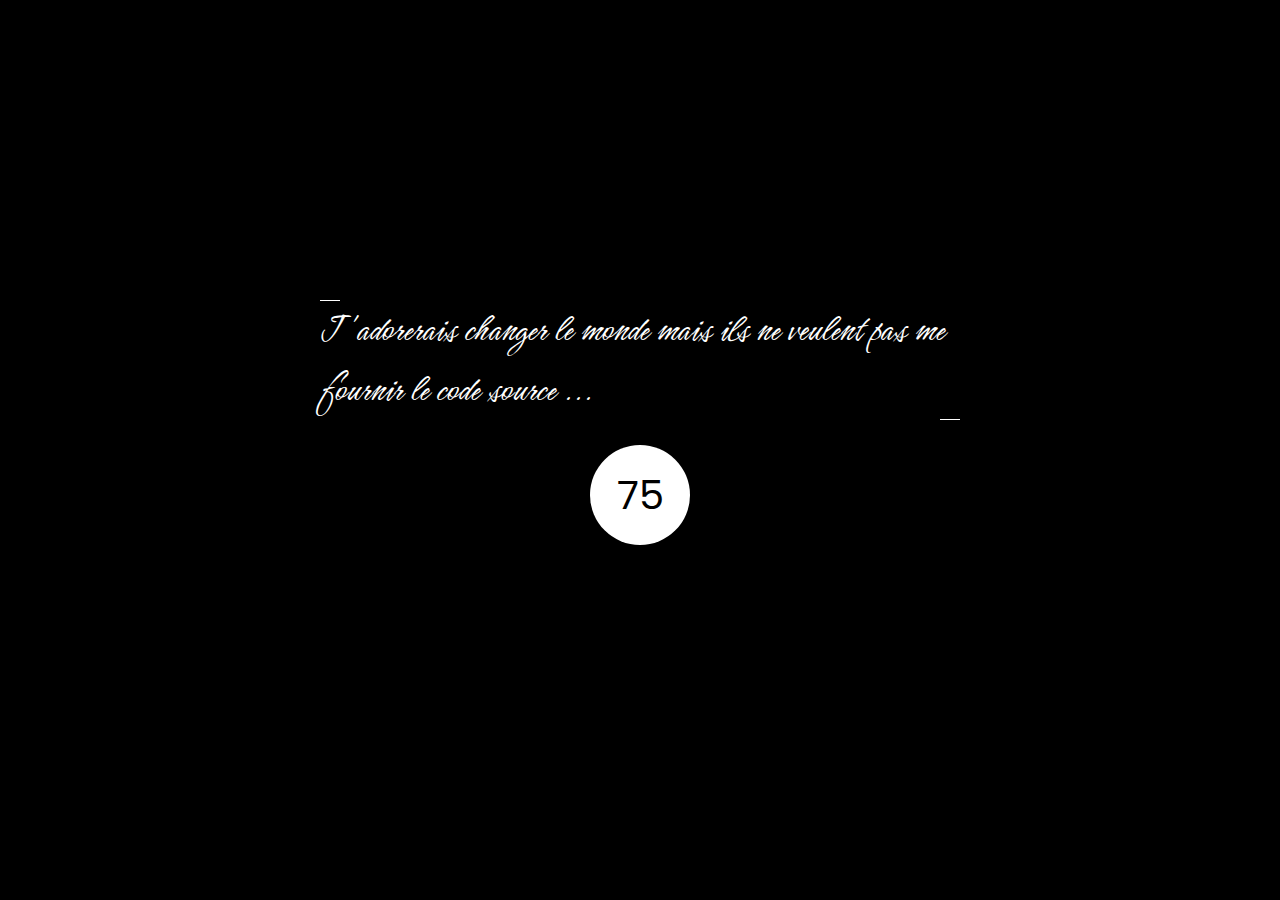
==== commit acd94844: "ajout du choix des couleurs pour les icones" ====
--- a/index.html
+++ b/index.html
@@ -21,7 +21,9 @@
 	<!-- CSS Base -->
 	<link rel="stylesheet" href="css/style.css">
 	<link rel="stylesheet" class="box-st" href="css/settings/title.css">
-	<link rel="stylesheet" class="theme-color" href="css/settings/green-color.css">
+	<link rel="stylesheet" class="theme-color" href="css/settings/dark-style.css">
+	<link rel="stylesheet" class="style-color-link" href="css/settings/sea-color.css">
+	
 	
 </head>
 
@@ -29,7 +31,7 @@
 	
 	<!-- Preloader -->
 	<div class="preloader">
-		<span>J'adorerais changer le monde mais ils ne veulent pas me fournir le code source</span>
+		<span>J'adorerais changer le monde mais ils ne veulent pas me fournir le code source ...</span>
 		<p>0</p>
 	</div>
 
@@ -64,8 +66,8 @@
 					<svg xmlns="http://www.w3.org/2000/svg" width="24px" height="24px" viewBox="0 0 24 24" class="mr">
     					<g stroke="none" stroke-width="1" fill="none" fill-rule="evenodd">
         					<rect x="0" y="0" width="24" height="24"></rect>
-        					<rect fill="#000000" x="4" y="4" width="7" height="7" rx="1.5"></rect>
-        					<path d="M5.5,13 L9.5,13 C10.3284271,13 11,13.6715729 11,14.5 L11,18.5 C11,19.3284271 10.3284271,20 9.5,20 L5.5,20 C4.67157288,20 4,19.3284271 4,18.5 L4,14.5 C4,13.6715729 4.67157288,13 5.5,13 Z M14.5,4 L18.5,4 C19.3284271,4 20,4.67157288 20,5.5 L20,9.5 C20,10.3284271 19.3284271,11 18.5,11 L14.5,11 C13.6715729,11 13,10.3284271 13,9.5 L13,5.5 C13,4.67157288 13.6715729,4 14.5,4 Z M14.5,13 L18.5,13 C19.3284271,13 20,13.6715729 20,14.5 L20,18.5 C20,19.3284271 19.3284271,20 18.5,20 L14.5,20 C13.6715729,20 13,19.3284271 13,18.5 L13,14.5 C13,13.6715729 13.6715729,13 14.5,13 Z" fill="#000000" opacity="0.3"></path>
+							<path d="M17.2718029,8.68536757 C16.8932864,8.28319382 16.9124644,7.65031935 17.3146382,7.27180288 C17.7168119,6.89328641 18.3496864,6.91246442 18.7282029,7.31463817 L22.7282029,11.5646382 C23.0906029,11.9496882 23.0906029,12.5503176 22.7282029,12.9353676 L18.7282029,17.1853676 C18.3496864,17.5875413 17.7168119,17.6067193 17.3146382,17.2282029 C16.9124644,16.8496864 16.8932864,16.2168119 17.2718029,15.8146382 L20.6267538,12.2500029 L17.2718029,8.68536757 Z M6.72819712,8.6853647 L3.37324625,12.25 L6.72819712,15.8146353 C7.10671359,16.2168091 7.08753558,16.8496835 6.68536183,17.2282 C6.28318808,17.6067165 5.65031361,17.5875384 5.27179713,17.1853647 L1.27179713,12.9353647 C0.909397125,12.5503147 0.909397125,11.9496853 1.27179713,11.5646353 L5.27179713,7.3146353 C5.65031361,6.91246155 6.28318808,6.89328354 6.68536183,7.27180001 C7.08753558,7.65031648 7.10671359,8.28319095 6.72819712,8.6853647 Z" fill="#000000" fill-rule="nonzero"></path>
+							<rect fill="#000000" opacity="0.5" transform="translate(12.000000, 12.000000) rotate(-345.000000) translate(-12.000000, -12.000000) " x="11" y="4" width="2" height="16" rx="1"></rect>
     					</g>
 					</svg> Compétences
 				</span>
@@ -75,10 +77,8 @@
 					<svg xmlns="http://www.w3.org/2000/svg" width="24px" height="24px" viewBox="0 0 24 24" class="ml">
     					<g stroke="none" stroke-width="1" fill="none" fill-rule="evenodd">
         					<rect x="0" y="0" width="24" height="24"></rect>
-        					<path d="M8,3 L8,3.5 C8,4.32842712 8.67157288,5 9.5,5 L14.5,5 C15.3284271,5 16,4.32842712 16,3.5 L16,3 L18,3 C19.1045695,3 20,3.8954305 20,5 L20,21 C20,22.1045695 19.1045695,23 18,23 L6,23 C4.8954305,23 4,22.1045695 4,21 L4,5 C4,3.8954305 4.8954305,3 6,3 L8,3 Z" fill="#000000" opacity="0.3"></path>
-        					<path d="M11,2 C11,1.44771525 11.4477153,1 12,1 C12.5522847,1 13,1.44771525 13,2 L14.5,2 C14.7761424,2 15,2.22385763 15,2.5 L15,3.5 C15,3.77614237 14.7761424,4 14.5,4 L9.5,4 C9.22385763,4 9,3.77614237 9,3.5 L9,2.5 C9,2.22385763 9.22385763,2 9.5,2 L11,2 Z" fill="#000000"></path>
-							<rect fill="#000000" opacity="0.3" x="7" y="10" width="5" height="2" rx="1"></rect>
-        					<rect fill="#000000" opacity="0.3" x="7" y="14" width="9" height="2" rx="1"></rect>
+							<path d="M5,6 L19,6 C19.5522847,6 20,6.44771525 20,7 L20,17 L4,17 L4,7 C4,6.44771525 4.44771525,6 5,6 Z" fill="#000000"></path>
+							<rect fill="#000000" opacity="0.5" x="1" y="18" width="22" height="1" rx="0.5"></rect>
     					</g>
 					</svg>
 				</span>
@@ -104,28 +104,77 @@
     					</g>
 					</svg> Newsletter sign up
 				</div> -->
+
+				<div class="theme-color">
+            		<ul>
+						<li class="hover magnetic active">
+							<svg width="24px" height="24px" viewBox="0 0 24 24" version="1.1" xmlns="http://www.w3.org/2000/svg" xmlns:xlink="http://www.w3.org/1999/xlink">
+								<g stroke="none" stroke-width="1" fill="none" fill-rule="evenodd">
+									<rect x="0" y="0" width="24" height="24"></rect>
+									<path d="M12,15 C10.3431458,15 9,13.6568542 9,12 C9,10.3431458 10.3431458,9 12,9 C13.6568542,9 15,10.3431458 15,12 C15,13.6568542 13.6568542,15 12,15 Z" id="Oval-8" fill="#000000" fill-rule="nonzero"></path>
+									<path d="M19.5,10.5 L21,10.5 C21.8284271,10.5 22.5,11.1715729 22.5,12 C22.5,12.8284271 21.8284271,13.5 21,13.5 L19.5,13.5 C18.6715729,13.5 18,12.8284271 18,12 C18,11.1715729 18.6715729,10.5 19.5,10.5 Z M16.0606602,5.87132034 L17.1213203,4.81066017 C17.7071068,4.22487373 18.6568542,4.22487373 19.2426407,4.81066017 C19.8284271,5.39644661 19.8284271,6.34619408 19.2426407,6.93198052 L18.1819805,7.99264069 C17.5961941,8.57842712 16.6464466,8.57842712 16.0606602,7.99264069 C15.4748737,7.40685425 15.4748737,6.45710678 16.0606602,5.87132034 Z M16.0606602,18.1819805 C15.4748737,17.5961941 15.4748737,16.6464466 16.0606602,16.0606602 C16.6464466,15.4748737 17.5961941,15.4748737 18.1819805,16.0606602 L19.2426407,17.1213203 C19.8284271,17.7071068 19.8284271,18.6568542 19.2426407,19.2426407 C18.6568542,19.8284271 17.7071068,19.8284271 17.1213203,19.2426407 L16.0606602,18.1819805 Z M3,10.5 L4.5,10.5 C5.32842712,10.5 6,11.1715729 6,12 C6,12.8284271 5.32842712,13.5 4.5,13.5 L3,13.5 C2.17157288,13.5 1.5,12.8284271 1.5,12 C1.5,11.1715729 2.17157288,10.5 3,10.5 Z M12,1.5 C12.8284271,1.5 13.5,2.17157288 13.5,3 L13.5,4.5 C13.5,5.32842712 12.8284271,6 12,6 C11.1715729,6 10.5,5.32842712 10.5,4.5 L10.5,3 C10.5,2.17157288 11.1715729,1.5 12,1.5 Z M12,18 C12.8284271,18 13.5,18.6715729 13.5,19.5 L13.5,21 C13.5,21.8284271 12.8284271,22.5 12,22.5 C11.1715729,22.5 10.5,21.8284271 10.5,21 L10.5,19.5 C10.5,18.6715729 11.1715729,18 12,18 Z M4.81066017,4.81066017 C5.39644661,4.22487373 6.34619408,4.22487373 6.93198052,4.81066017 L7.99264069,5.87132034 C8.57842712,6.45710678 8.57842712,7.40685425 7.99264069,7.99264069 C7.40685425,8.57842712 6.45710678,8.57842712 5.87132034,7.99264069 L4.81066017,6.93198052 C4.22487373,6.34619408 4.22487373,5.39644661 4.81066017,4.81066017 Z M4.81066017,19.2426407 C4.22487373,18.6568542 4.22487373,17.7071068 4.81066017,17.1213203 L5.87132034,16.0606602 C6.45710678,15.4748737 7.40685425,15.4748737 7.99264069,16.0606602 C8.57842712,16.6464466 8.57842712,17.5961941 7.99264069,18.1819805 L6.93198052,19.2426407 C6.34619408,19.8284271 5.39644661,19.8284271 4.81066017,19.2426407 Z" id="Oval" fill="#000000" fill-rule="nonzero" opacity="0.3"></path>
+								</g>
+							</svg>
+						</li>
+                		<li class="hover magnetic">
+							<svg width="24px" height="24px" viewBox="0 0 24 24" version="1.1" xmlns="http://www.w3.org/2000/svg" xmlns:xlink="http://www.w3.org/1999/xlink">
+								<g stroke="none" stroke-width="1" fill="none" fill-rule="evenodd">
+									<rect x="0" y="0" width="24" height="24"></rect>
+									<path d="M12.0700837,4.0003006 C11.3895108,5.17692613 11,6.54297551 11,8 C11,12.3948932 14.5439081,15.9620623 18.9299163,15.9996994 C17.5467214,18.3910707 14.9612535,20 12,20 C7.581722,20 4,16.418278 4,12 C4,7.581722 7.581722,4 12,4 C12.0233848,4 12.0467462,4.00010034 12.0700837,4.0003006 Z" fill="#000000"></path>
+								</g>
+							</svg>
+						</li>
+            		</ul>
+        		</div>
 				
 				<!-- Social -->
 				<div class="social">
             		<ul>
-						<li class="hover magnetic"><a href="#">Ig</a></li>
-                		<li class="hover magnetic"><a href="#">Fb</a></li>
-						<li class="hover magnetic"><a href="#">Tw</a></li>
+						<li class="hover magnetic">
+							<a href="https://github.com/froldev" target="_blank" title="profil Github">
+								<svg width="24px" height="24px" viewBox="0 0 24 24" version="1.1" xmlns="http://www.w3.org/2000/svg" xmlns:xlink="http://www.w3.org/1999/xlink">
+									<g stroke="none" stroke-width="1" fill="none" fill-rule="evenodd">
+										<rect x="0" y="0" width="24" height="24"></rect>
+										<path d="M12 0c-6.626 0-12 5.373-12 12 0 5.302 3.438 9.8 8.207 11.387.599.111.793-.261.793-.577v-2.234c-3.338.726-4.033-1.416-4.033-1.416-.546-1.387-1.333-1.756-1.333-1.756-1.089-.745.083-.729.083-.729 1.205.084 1.839 1.237 1.839 1.237 1.07 1.834 2.807 1.304 3.492.997.107-.775.418-1.305.762-1.604-2.665-.305-5.467-1.334-5.467-5.931 0-1.311.469-2.381 1.236-3.221-.124-.303-.535-1.524.117-3.176 0 0 1.008-.322 3.301 1.23.957-.266 1.983-.399 3.003-.404 1.02.005 2.047.138 3.006.404 2.291-1.552 3.297-1.23 3.297-1.23.653 1.653.242 2.874.118 3.176.77.84 1.235 1.911 1.235 3.221 0 4.609-2.807 5.624-5.479 5.921.43.372.823 1.102.823 2.222v3.293c0 .319.192.694.801.576 4.765-1.589 8.199-6.086 8.199-11.386 0-6.627-5.373-12-12-12z" fill="#000000"></path>
+									</g>
+								</svg>
+							</a>
+						</li>
+                		<li class="hover magnetic">
+							<a href="https://www.linkedin.com/in/fred-olive/" target="_blank" title="profil LinkedIn">
+								<svg width="24px" height="24px" viewBox="0 0 24 24" version="1.1" xmlns="http://www.w3.org/2000/svg" xmlns:xlink="http://www.w3.org/1999/xlink">
+									<g stroke="none" stroke-width="1" fill="none" fill-rule="evenodd">
+										<rect x="0" y="0" width="24" height="24"></rect>
+										<path d="M12 0c-6.627 0-12 5.373-12 12s5.373 12 12 12 12-5.373 12-12-5.373-12-12-12zm-2 16h-2v-6h2v6zm-1-6.891c-.607 0-1.1-.496-1.1-1.109 0-.612.492-1.109 1.1-1.109s1.1.497 1.1 1.109c0 .613-.493 1.109-1.1 1.109zm8 6.891h-1.998v-2.861c0-1.881-2.002-1.722-2.002 0v2.861h-2v-6h2v1.093c.872-1.616 4-1.736 4 1.548v3.359z" fill="#000000"></path>
+									</g>
+								</svg>
+							</a>
+						</li>
+						<li class="hover magnetic">
+							<a href="https://twitter.com/frol_dvpt" target="_blank" title="profil Twitter">
+								<svg width="24px" height="24px" viewBox="0 0 24 24" version="1.1" xmlns="http://www.w3.org/2000/svg" xmlns:xlink="http://www.w3.org/1999/xlink">
+									<g stroke="none" stroke-width="1" fill="none" fill-rule="evenodd">
+										<rect x="0" y="0" width="24" height="24"></rect>
+										<path d="M12 0c-6.627 0-12 5.373-12 12s5.373 12 12 12 12-5.373 12-12-5.373-12-12-12zm6.066 9.645c.183 4.04-2.83 8.544-8.164 8.544-1.622 0-3.131-.476-4.402-1.291 1.524.18 3.045-.244 4.252-1.189-1.256-.023-2.317-.854-2.684-1.995.451.086.895.061 1.298-.049-1.381-.278-2.335-1.522-2.304-2.853.388.215.83.344 1.301.359-1.279-.855-1.641-2.544-.889-3.835 1.416 1.738 3.533 2.881 5.92 3.001-.419-1.796.944-3.527 2.799-3.527.825 0 1.572.349 2.096.907.654-.128 1.27-.368 1.824-.697-.215.671-.67 1.233-1.263 1.589.581-.07 1.135-.224 1.649-.453-.384.578-.87 1.084-1.433 1.489z" fill="#000000"></path>
+									</g>
+								</svg>
+							</a>
+						</li>
             		</ul>
         		</div>	
 				
 				<!-- Logo -->
-				<div class="logo hover"></div>
+				<!-- <div class="logo hover"></div> -->
 				
 				<!-- Icon "Full Menu" -->
-      			<div class="page-zoom zoom magnetic hover" data-tooltip="View all pages" data-position="bottom">
+      			<div class="page-zoom zoom magnetic hover" data-tooltip="Voir toutes les pages" data-position="bottom">
 					<span></span>
 					<span></span>
 					<span></span>
 				</div>
 				
-				<!-- Page Transition List -->
-				<div class="animation-wrap hover" data-tooltip="Page Transition" data-position="right">
+				<!-- color icons -->
+				<div class="style-color-block hover" data-tooltip="Couleurs des icones" data-position="right">
 					<svg xmlns="http://www.w3.org/2000/svg" width="24px" height="24px" viewBox="0 0 24 24" class="show-fade magnetic">
     					<g stroke="none" stroke-width="1" fill="none" fill-rule="evenodd">
         					<rect x="0" y="0" width="24" height="24"></rect>
@@ -133,14 +182,39 @@
         					<path d="M8.56066017,16.6819805 L10.6819805,14.5606602 C11.267767,13.9748737 12.2175144,13.9748737 12.8033009,14.5606602 L14.9246212,16.6819805 C15.5104076,17.267767 15.5104076,18.2175144 14.9246212,18.8033009 L12.8033009,20.9246212 C12.2175144,21.5104076 11.267767,21.5104076 10.6819805,20.9246212 L8.56066017,18.8033009 C7.97487373,18.2175144 7.97487373,17.267767 8.56066017,16.6819805 Z M8.56066017,4.68198052 L10.6819805,2.56066017 C11.267767,1.97487373 12.2175144,1.97487373 12.8033009,2.56066017 L14.9246212,4.68198052 C15.5104076,5.26776695 15.5104076,6.21751442 14.9246212,6.80330086 L12.8033009,8.9246212 C12.2175144,9.51040764 11.267767,9.51040764 10.6819805,8.9246212 L8.56066017,6.80330086 C7.97487373,6.21751442 7.97487373,5.26776695 8.56066017,4.68198052 Z" fill="#000000"></path>
     					</g>
 					</svg>
-
-					<ul class="animation-list">
-						<li><span class="hover animation active" data-animation="animate-none">None</span></li>
-						<li><span class="hover animation" data-animation="animate-one">One</span></li>
-						<li><span class="hover animation" data-animation="animate-two">Two</span></li>
-						<li><span class="hover animation" data-animation="animate-three">Three</span></li>
-					</ul>  
+					
+					<div class="style-color">
+						<h4 class="mt-30 mb-10">Couleur des icones</h4>
+						<ul>
+							<li><a href="css/settings/sea-color.css" class="style-sea" title="couleur mer"></a></li>
+							<li><a href="css/settings/green-color.css" class="style-green" title="couleur verte"></a></li>
+							<li><a href="css/settings/blue-color.css" class="style-blue" title="couleur bleue"></a></li>
+							<li><a href="css/settings/red-color.css" class="style-red" title="couleur rouge"></a></li>
+							<li><a href="css/settings/purple-color.css" class="style-purple" title="couleur violette"></a></li>
+							<li><a href="css/settings/yellow-color.css" class="style-yellow" title="couleur jaune"></a></li>
+						</ul>
+					</div>
+					  
 				</div>
+				<!-- <div class="animation-wrap hover" data-tooltip="Couleurs des icones" data-position="right">
+					<svg xmlns="http://www.w3.org/2000/svg" width="24px" height="24px" viewBox="0 0 24 24" class="show-fade magnetic">
+    					<g stroke="none" stroke-width="1" fill="none" fill-rule="evenodd">
+        					<rect x="0" y="0" width="24" height="24"></rect>
+        					<path d="M2.56066017,10.6819805 L4.68198052,8.56066017 C5.26776695,7.97487373 6.21751442,7.97487373 6.80330086,8.56066017 L8.9246212,10.6819805 C9.51040764,11.267767 9.51040764,12.2175144 8.9246212,12.8033009 L6.80330086,14.9246212 C6.21751442,15.5104076 5.26776695,15.5104076 4.68198052,14.9246212 L2.56066017,12.8033009 C1.97487373,12.2175144 1.97487373,11.267767 2.56066017,10.6819805 Z M14.5606602,10.6819805 L16.6819805,8.56066017 C17.267767,7.97487373 18.2175144,7.97487373 18.8033009,8.56066017 L20.9246212,10.6819805 C21.5104076,11.267767 21.5104076,12.2175144 20.9246212,12.8033009 L18.8033009,14.9246212 C18.2175144,15.5104076 17.267767,15.5104076 16.6819805,14.9246212 L14.5606602,12.8033009 C13.9748737,12.2175144 13.9748737,11.267767 14.5606602,10.6819805 Z" fill="#000000" opacity="0.3"></path>
+        					<path d="M8.56066017,16.6819805 L10.6819805,14.5606602 C11.267767,13.9748737 12.2175144,13.9748737 12.8033009,14.5606602 L14.9246212,16.6819805 C15.5104076,17.267767 15.5104076,18.2175144 14.9246212,18.8033009 L12.8033009,20.9246212 C12.2175144,21.5104076 11.267767,21.5104076 10.6819805,20.9246212 L8.56066017,18.8033009 C7.97487373,18.2175144 7.97487373,17.267767 8.56066017,16.6819805 Z M8.56066017,4.68198052 L10.6819805,2.56066017 C11.267767,1.97487373 12.2175144,1.97487373 12.8033009,2.56066017 L14.9246212,4.68198052 C15.5104076,5.26776695 15.5104076,6.21751442 14.9246212,6.80330086 L12.8033009,8.9246212 C12.2175144,9.51040764 11.267767,9.51040764 10.6819805,8.9246212 L8.56066017,6.80330086 C7.97487373,6.21751442 7.97487373,5.26776695 8.56066017,4.68198052 Z" fill="#000000"></path>
+    					</g>
+					</svg>
+					
+					<ul>
+						<li><a href="css/settings/sea-color.css" style="background-color: #0dcdbd;"></a></li>
+						<li><a href="css/settings/green-color.css" style="background-color: #25ca7f;"></a></li>
+						<li><a href="css/settings/blue-color.css" style="background-color: #00a3e1;"></a></li>
+						<li><a href="css/settings/red-color.css" style="background-color: #d94c48;"></a></li>
+						<li><a href="css/settings/purple-color.css" style="background-color: #bb68c8;"></a></li>
+						<li><a href="css/settings/yellow-color.css" style="background-color: #eae328;"></a></li>
+					</ul>
+					  
+				</div> -->
 				
 				<!-- Music -->
 				<!-- <a class="cursor-sound music-bg">
@@ -174,7 +248,7 @@
         					<rect fill="#000000" x="4" y="4" width="7" height="7" rx="1.5"></rect>
         					<path d="M5.5,13 L9.5,13 C10.3284271,13 11,13.6715729 11,14.5 L11,18.5 C11,19.3284271 10.3284271,20 9.5,20 L5.5,20 C4.67157288,20 4,19.3284271 4,18.5 L4,14.5 C4,13.6715729 4.67157288,13 5.5,13 Z M14.5,4 L18.5,4 C19.3284271,4 20,4.67157288 20,5.5 L20,9.5 C20,10.3284271 19.3284271,11 18.5,11 L14.5,11 C13.6715729,11 13,10.3284271 13,9.5 L13,5.5 C13,4.67157288 13.6715729,4 14.5,4 Z M14.5,13 L18.5,13 C19.3284271,13 20,13.6715729 20,14.5 L20,18.5 C20,19.3284271 19.3284271,20 18.5,20 L14.5,20 C13.6715729,20 13,19.3284271 13,18.5 L13,14.5 C13,13.6715729 13.6715729,13 14.5,13 Z" fill="#000000" opacity="0.3"></path>
     					</g>
-					</svg> Blog
+					</svg> Compétences
 				</span>
 				
 				<span class="page-nav hover nav-right right_">
@@ -190,7 +264,7 @@
 				</span>
 				
 				<span class="page-nav hover nav-right-down down right">
-					Home
+					Accueil
 					<svg xmlns="http://www.w3.org/2000/svg" width="24px" height="24px" viewBox="0 0 24 24" class="ml">
 						<g stroke="none" stroke-width="1" fill="none" fill-rule="evenodd">
 							<rect x="0" y="0" width="24" height="24"></rect>
@@ -203,7 +277,7 @@
 										
 					<!-- Section Title -->
 					<div class="header-page mt-50">
-						<h2>About Me</h2>
+						<h2>A propos</h2>
 						<svg xmlns="http://www.w3.org/2000/svg" width="24px" height="24px" viewBox="0 0 24 24" class="magnetic">
 							<g stroke="none" stroke-width="1" fill="none" fill-rule="evenodd">
 								<polygon points="0 0 24 0 24 24 0 24"/>
@@ -216,30 +290,37 @@
 					<div class="row mt-70">
 					
 						<!-- Information Block -->
-						<div class="col-lg-8 col-sm-12">
+						<div class="col-lg-8 offset-lg-2 col-sm-12">
     						<div class="info box mb-100">
 								
 								<!-- Title Box -->
-								<h4>Personal Information</h4>
+								<h4>Qui suis-je ?</h4>
 								
 								<div class="row">
-									<div class="col-lg-4 col-sm-4">
+									<div class="col-lg-4 col-sm-4 magnetic">
 										<div class="photo">
-											<img src="img/user.jpg" alt="">
+											<img src="img/about/fred-olive.png" alt="Fred OLIVE">
 										</div>	
 									</div>
 									<div class="col-lg-8 col-sm-8">
-										<h5>Alex Smith</h5>
+										<h5>Fred OLIVE</h5>
 										<div class="loc">
-											<i class="fas fa-map-marked-alt"></i> New York, USA
+											<i class="fas fa-map-marked-alt"></i> Blain
 										</div>
-										<p>Hello! I’m Alex Smith a self-taught &amp; award winning Digital Designer &amp; Developer with over five years  work experience. I started in my children’s room, got pro at renowned digital agencies akij co and nork blue lebel. Now I’m based in USA, America, working for Apple fredmansky and enjoying the life in the countryside.
+										<p>Quand j'étais petit, je voulais devenir astronaute car je rêvais de toucher les étoiles.
+
+											Mais en grandissant, je me suis tourné vers la gestion de produits dans le eCommerce. J'adorais découvrir des nouveautés, gérer de grandes marques telles que Bose, Samsung, Playmobil ... et les mettre en avant pour le plus grand nombre. J'ai également toujours essayé de trouver des solutions pour faciliter le travail de mes collègues, je me suis donc mis à apprendre seul le Visual Basic for Applications (VBA) et j'ai commencé à développer des solutions.
+											
+											Après 11 années à faire mon métier, un constat simple s'est imposé à moi : j'avais besoin de faire autre chose. Mais de quoi avais-je réellement besoin? J'aspirais à un métier qui se réinventait sans cesse, un métier de partage et de découvertes incessantes, rempli de magie où on pouvait créer les étoiles. Ce métier je le connaissais déjà un peu : Développeur Web.
+											
+											Après plusieurs années à y réfléchir, j'ai décidé de sauter le pas. J'ai effectué une formation intensive de 6 mois à la Wild Code School de Nantes et un stage de 5 mois au Groupe La Poste où j'ai travaillé sur l'application Action Habitat.
+											
 										</p>
 										
 									</div>
 									
 									<!-- Icon Info -->
-									<div class="col-lg-3 col-sm-4">
+									<!-- <div class="col-lg-3 col-sm-4">
                                 		<div class="info-icon">
 											<svg xmlns="http://www.w3.org/2000/svg" width="24px" height="24px" viewBox="0 0 24 24">
 												<g stroke="none" stroke-width="1" fill="none" fill-rule="evenodd">
@@ -253,10 +334,10 @@
                                             	<p>Experience</p>
                                        		</div>
                                 		</div>
-                                	</div>
+                                	</div> -->
 									
 									<!-- Icon Info -->
-									<div class="col-lg-3 col-sm-4">
+									<!-- <div class="col-lg-3 col-sm-4">
                                 		<div class="info-icon">
                                 			<svg xmlns="http://www.w3.org/2000/svg" width="24px" height="24px" viewBox="0 0 24 24">
                                 				<g stroke="none" stroke-width="1" fill="none" fill-rule="evenodd">
@@ -273,10 +354,10 @@
                                             	<p>Completed</p>
                                       		</div>
                                 		</div>
-                                	</div>
+                                	</div> -->
 									
 									<!-- Icon Info -->
-									<div class="col-lg-3 col-sm-4">
+									<!-- <div class="col-lg-3 col-sm-4">
                                 		<div class="info-icon">
 											<svg xmlns="http://www.w3.org/2000/svg" width="24px" height="24px" viewBox="0 0 24 24">
 												<g stroke="none" stroke-width="1" fill="none" fill-rule="evenodd">
@@ -290,10 +371,10 @@
                                            		<p>Available</p>
                                         	</div>
                                 		</div>
-                                	</div>
+                                	</div> -->
 									
 									<!-- Icon Info -->
-									<div class="col-lg-3 col-sm-4">
+									<!-- <div class="col-lg-3 col-sm-4">
                                 		<div class="info-icon">
                                      		<svg xmlns="http://www.w3.org/2000/svg" width="24px" height="24px" viewBox="0 0 24 24">
                                      			<g stroke="none" stroke-width="1" fill="none" fill-rule="evenodd">
@@ -307,150 +388,26 @@
                                            		<p>The New Scholl</p>
                                         	</div>
                                 		</div>
-                                	</div>
-									
-									<a href="#" class="hover btn button" data-text="Download CV">
+                                	</div> -->
+									
+									<a href="#" class="hover btn button" data-text="Télécharger CV">
 										<b></b>
 										<b></b>
-										<span>D</span><span>o</span><span>w</span><span>n</span><span>l</span><span>o</span><span>a</span><span>d</span>
+										<span>T</span><span>é</span><span>l</span><span>é</span><span>c</span><span>h</span><span>a</span><span>r</span><span>g</span><span>e</span><span>r</span>
 										<span>C</span><span>V</span>
 									</a>
 								</div>
 							</div>
 						</div>
-						
-						<!-- Information Block -->
-						<div class="col-lg-4 col-sm-12">
+							
+					</div>
+
+					<div class="row">
+						
+						<div class="col-lg-8 offset-lg-2 col-sm-12">
     						<div class="box mb-100">
 								
-								<!-- Title Box -->
-								<h4>Video Presentation</h4>				
-								<div class="video">
-									<div class="video-play hover"></div>
-									<div class="video-content">
-										<iframe id="video" src="https://www.youtube.com/embed/eFcTE9F9FOo?enablejsapi=1" allowfullscreen="allowfullscreen"></iframe>
-									</div>
-								</div>
-							</div>
-						</div>	
-					</div>
-					
-					<div class="row">
-						
-						<div class="col-lg-4 col-sm-12">
-    						<div class="box mb-100">
-								
-								<h4>My Interests</h4>
-								
-								<div class="inter-icon">
-									<i class="feather ft-music"></i>
-									<div class="desc-inter">
-										<h6>Music</h6>
-									</div>
-								</div>
-								
-								<div class="inter-icon">
-									<i class="feather ft-video"></i>
-									<div class="desc-inter">
-										<h6>Movies</h6>
-									</div>
-								</div>
-								
-								<div class="inter-icon">
-									<i class="feather ft-camera"></i>
-									<div class="desc-inter">
-										<h6>Photos</h6>
-									</div>
-								</div>
-								
-								<div class="inter-icon">
-									<i class="fas fa-globe-americas"></i>
-									<div class="desc-inter">
-										<h6>Travelling</h6>
-									</div>
-								</div>
-								
-							</div>	
-						</div>	
-					
-						<!-- Testimonials Block -->
-						<div class="col-lg-8 col-sm-12">
-    						<div class="box testom-box mb-100">
-								
-								<!-- Title Box -->
-								<h4>Testimonials</h4>
-								
-								<div class="testimonials">
-									<div class="swiper-wrapper">
-										
-										<div class="testimonial-item swiper-slide">
-											<div class="testimonial-img">
-        										<img src="img/blog/img-2.jpg" alt="">
-											</div>
-											<div class="testimonial-content">
-												<span>16 October 2019</span>
-												<ul class="rating">
-													<li><i class="far fa-star"></i></li>
-													<li><i class="far fa-star"></i></li>
-													<li><i class="far fa-star"></i></li>
-													<li><i class="far fa-star"></i></li>
-													<li><i class="far fa-star"></i></li>
-                                 				</ul>
-												<h5>Alex Doe</h5>
-												<p>Curabitur eleifend tempor gnceleris eget placeratvel phasellus eget sem just metup consequat gestas.</p>
-											</div>
-										</div>
-										
-										<div class="testimonial-item swiper-slide">
-											<div class="testimonial-img">
-        										<img src="img/portfolio/img-3.jpg" alt="">
-											</div>
-											<div class="testimonial-content">
-												<span>01 October 2019</span>
-												<ul class="rating">
-													<li><i class="far fa-star"></i></li>
-													<li><i class="far fa-star"></i></li>
-													<li><i class="far fa-star"></i></li>
-													<li><i class="far fa-star"></i></li>
-													<li><i class="far fa-star"></i></li>
-                                 				</ul>
-												<h5>Stan Smith</h5>
-												<p>Lorem ipsum dolor sit amet consectetur, adipisicing elit. Recusandae voluptate repellendus magni illo ea animi? </p>
-											</div>
-										</div>
-    
-										<div class="testimonial-item swiper-slide">
-											<div class="testimonial-img">
-        										<img src="img/portfolio/img-6.jpg" alt="">
-											</div>
-											<div class="testimonial-content">
-												<span>24 September 2019</span>
-												<ul class="rating">
-													<li><i class="far fa-star"></i></li>
-													<li><i class="far fa-star"></i></li>
-													<li><i class="far fa-star"></i></li>
-													<li><i class="far fa-star"></i></li>
-													<li><i class="far fa-star"></i></li>
-                                 				</ul>
-												<h5>John Doe</h5>
-												<p>Tower Hamlets or mass or members of propaganda bananas real estate. However, a large and a mourning, vel euismod.</p>
-											</div>
-										</div>
-    
-									</div>
-									
-									<div class="testimonial-pagination"></div>
-									
-								</div>
-							</div>
-						</div>
-					</div>
-					<div class="row">
-						
-						<div class="col-lg-8 col-sm-12">
-    						<div class="box mb-100">
-								
-								<h4>Experience & Education</h4>
+								<h4>Expérience</h4>
 								
 								<div class="experience" data-simplebar>
 								
@@ -464,8 +421,8 @@
 													<path d="M16,3 L19,3 C20.1045695,3 21,3.8954305 21,5 L21,15.2485298 C21,15.7329761 20.8241635,16.200956 20.5051534,16.565539 L17.8762883,19.5699562 C17.6944473,19.7777745 17.378566,19.7988332 17.1707477,19.6169922 C17.1540423,19.602375 17.1383289,19.5866616 17.1237117,19.5699562 L14.4948466,16.565539 C14.1758365,16.200956 14,15.7329761 14,15.2485298 L14,5 C14,3.8954305 14.8954305,3 16,3 Z" fill="#000000"/>
 												</g>
 											</svg>
-											<h5>Web Design</h5>
-											<p><i class="far fa-calendar-alt"></i>2012 - 2014 | Сompany Inc</p>
+											<h5>Développeur Web Symfony</h5>
+											<p><i class="far fa-calendar-alt"></i>Mars 2021 - Aujourd'hui | Devibox</p>
 										</div>
 										<p>Work experience is essential for getting a job. Whether it's a short work placement or a longer internship, work experience is always viewed favourably by employers and can help you decide your future career.</p>
 									</div>
@@ -480,10 +437,11 @@
 													<path d="M16,3 L19,3 C20.1045695,3 21,3.8954305 21,5 L21,15.2485298 C21,15.7329761 20.8241635,16.200956 20.5051534,16.565539 L17.8762883,19.5699562 C17.6944473,19.7777745 17.378566,19.7988332 17.1707477,19.6169922 C17.1540423,19.602375 17.1383289,19.5866616 17.1237117,19.5699562 L14.4948466,16.565539 C14.1758365,16.200956 14,15.7329761 14,15.2485298 L14,5 C14,3.8954305 14.8954305,3 16,3 Z" fill="#000000"/>
 												</g>
 											</svg>
-											<h5>Fornt-End Developer</h5>
-											<p><i class="far fa-calendar-alt"></i>2014 - 2015 | Сompany Inc</p>
+											<h5>Développeur Web Php</h5>
+											<p><i class="far fa-calendar-alt"></i>2014 - 2015 | Groupe La Poste</p>
 										</div>
-										<p>Work experience is essential for getting a job. Whether it's a short work placement or a longer internship, work experience is always viewed favourably by employers and can help you decide your future career.</p>
+										<p>Développement de l'application Action Habitat (refonte d'une page statique en page dynamique avec modifications et enregistrement des données dans une BDD).</p>
+										<p>Stack technique : Javascript, Php, Css, MySql, Git, Gitlab.</p>
 									</div>
 
 									<!-- Experience Item -->
@@ -496,112 +454,101 @@
 													<path d="M16,3 L19,3 C20.1045695,3 21,3.8954305 21,5 L21,15.2485298 C21,15.7329761 20.8241635,16.200956 20.5051534,16.565539 L17.8762883,19.5699562 C17.6944473,19.7777745 17.378566,19.7988332 17.1707477,19.6169922 C17.1540423,19.602375 17.1383289,19.5866616 17.1237117,19.5699562 L14.4948466,16.565539 C14.1758365,16.200956 14,15.7329761 14,15.2485298 L14,5 C14,3.8954305 14.8954305,3 16,3 Z" fill="#000000"/>
 												</g>
 											</svg>
-											<h5>Web Development</h5>
-											<p><i class="far fa-calendar-alt"></i>2015 - 2019 | Сompany Inc</p>
+											<h5>Chef de Produits Ecommerce</h5>
+											<p><i class="far fa-calendar-alt"></i>2008 - 2019 | ProwebCe - Edenred</p>
 										</div>
-										<p>Work experience is essential for getting a job. Whether it's a short work placement or a longer internship, work experience is always viewed favourably by employers and can help you decide your future career.</p>
-									</div>
-								
-									<!-- Education Item -->
-									<div class="item">
-										<div class="main">
-											<svg xmlns="http://www.w3.org/2000/svg" width="24px" height="24px" viewBox="0 0 24 24">
-												<g stroke="none" stroke-width="1" fill="none" fill-rule="evenodd">
-													<rect x="0" y="0" width="24" height="24"/>
-													<path d="M13.6855025,18.7082217 C15.9113859,17.8189707 18.682885,17.2495635 22,17 C22,16.9325178 22,13.1012863 22,5.50630526 L21.9999762,5.50630526 C21.9999762,5.23017604 21.7761292,5.00632908 21.5,5.00632908 C21.4957817,5.00632908 21.4915635,5.00638247 21.4873465,5.00648922 C18.658231,5.07811173 15.8291155,5.74261533 13,7 C13,7.04449645 13,10.79246 13,18.2438906 L12.9999854,18.2438906 C12.9999854,18.520041 13.2238496,18.7439052 13.5,18.7439052 C13.5635398,18.7439052 13.6264972,18.7317946 13.6855025,18.7082217 Z" fill="#000000"/>
-													<path d="M10.3144829,18.7082217 C8.08859955,17.8189707 5.31710038,17.2495635 1.99998542,17 C1.99998542,16.9325178 1.99998542,13.1012863 1.99998542,5.50630526 L2.00000925,5.50630526 C2.00000925,5.23017604 2.22385621,5.00632908 2.49998542,5.00632908 C2.50420375,5.00632908 2.5084219,5.00638247 2.51263888,5.00648922 C5.34175439,5.07811173 8.17086991,5.74261533 10.9999854,7 C10.9999854,7.04449645 10.9999854,10.79246 10.9999854,18.2438906 L11,18.2438906 C11,18.520041 10.7761358,18.7439052 10.4999854,18.7439052 C10.4364457,18.7439052 10.3734882,18.7317946 10.3144829,18.7082217 Z" fill="#000000" opacity="0.3"/>
-												</g>
-											</svg>
-											<h5>Phd</h5>
-											<p><i class="far fa-calendar-alt"></i>2011 - 2013 | Computer Science</p>
+										<p>Gestion des fournisseurs clés (CdiscountPro, BoulangerPro, Bose, Fnac, ...).</p>
+										<p>Animations et gestion des opérations commerciales.</p>
+									</div>
+									
+								</div>
+							</div>
+						</div>
+						
+					</div>
+
+					<!-- Education Block -->
+					<div class="row">
+						<div class="col-lg-8 offset-lg-2 col-sm-12">
+							<div class="box education-box mb-100">
+								
+								<!-- Title Box -->
+								<h4>Education</h4>
+								
+								<div class="education">
+									<div class="swiper-wrapper">
+										
+										<div class="education-item swiper-slide">
+											<div class="education-img">
+												<img src="img/about/logo-wild-code-school.png" alt="Wild Code School">
+											</div>
+											<div class="education-content">
+												<div class="education-location">
+													<span>Septembre 2019 - Février 2020</span>
+													<span class="rating">Nantes</span>
+												</div>
+												<h5>Wild Code School</h5>
+												<p>Formation Développeur Web spécialisation Php symfony</p>
+											</div>
 										</div>
-										<p>Work experience is essential for getting a job. Whether it's a short work placement or a longer internship, work experience is always viewed favourably by employers and can help you decide your future career.</p>
-									</div>
-
-									<!-- Education Item -->
-									<div class="item">
-										<div class="main">
-											<svg xmlns="http://www.w3.org/2000/svg" width="24px" height="24px" viewBox="0 0 24 24">
-												<g stroke="none" stroke-width="1" fill="none" fill-rule="evenodd">
-													<rect x="0" y="0" width="24" height="24"/>
-													<path d="M13.6855025,18.7082217 C15.9113859,17.8189707 18.682885,17.2495635 22,17 C22,16.9325178 22,13.1012863 22,5.50630526 L21.9999762,5.50630526 C21.9999762,5.23017604 21.7761292,5.00632908 21.5,5.00632908 C21.4957817,5.00632908 21.4915635,5.00638247 21.4873465,5.00648922 C18.658231,5.07811173 15.8291155,5.74261533 13,7 C13,7.04449645 13,10.79246 13,18.2438906 L12.9999854,18.2438906 C12.9999854,18.520041 13.2238496,18.7439052 13.5,18.7439052 C13.5635398,18.7439052 13.6264972,18.7317946 13.6855025,18.7082217 Z" fill="#000000"/>
-													<path d="M10.3144829,18.7082217 C8.08859955,17.8189707 5.31710038,17.2495635 1.99998542,17 C1.99998542,16.9325178 1.99998542,13.1012863 1.99998542,5.50630526 L2.00000925,5.50630526 C2.00000925,5.23017604 2.22385621,5.00632908 2.49998542,5.00632908 C2.50420375,5.00632908 2.5084219,5.00638247 2.51263888,5.00648922 C5.34175439,5.07811173 8.17086991,5.74261533 10.9999854,7 C10.9999854,7.04449645 10.9999854,10.79246 10.9999854,18.2438906 L11,18.2438906 C11,18.520041 10.7761358,18.7439052 10.4999854,18.7439052 C10.4364457,18.7439052 10.3734882,18.7317946 10.3144829,18.7082217 Z" fill="#000000" opacity="0.3"/>
-												</g>
-											</svg>
-											<h5>Post Graduation</h5>
-											<p><i class="far fa-calendar-alt"></i>2013 - 2016 | Computer Science</p>
+
+										<div class="education-item swiper-slide">
+											<div class="education-img">
+												<img src="img/about/logo-guy-moquet.png" alt="Lycée Guy Moquet">
+											</div>
+											<div class="education-content">
+												<div class="education-location">
+													<span>Septembre 2002 - Juin 2004</span>
+													<span class="rating">Chateaubriant</span>
+												</div>
+												<h5>Lycée Guy Moquet</h5>
+												<p>Bts Assistant de Gestion Pme-Pmi</p>
+											</div>
 										</div>
-										<p>Work experience is essential for getting a job. Whether it's a short work placement or a longer internship, work experience is always viewed favourably by employers and can help you decide your future career.</p>
-									</div>
-
-									<!-- Education Item -->
-									<div class="item">
-										<div class="main">
-											<svg xmlns="http://www.w3.org/2000/svg" width="24px" height="24px" viewBox="0 0 24 24">
-												<g stroke="none" stroke-width="1" fill="none" fill-rule="evenodd">
-													<rect x="0" y="0" width="24" height="24"/>
-													<path d="M13.6855025,18.7082217 C15.9113859,17.8189707 18.682885,17.2495635 22,17 C22,16.9325178 22,13.1012863 22,5.50630526 L21.9999762,5.50630526 C21.9999762,5.23017604 21.7761292,5.00632908 21.5,5.00632908 C21.4957817,5.00632908 21.4915635,5.00638247 21.4873465,5.00648922 C18.658231,5.07811173 15.8291155,5.74261533 13,7 C13,7.04449645 13,10.79246 13,18.2438906 L12.9999854,18.2438906 C12.9999854,18.520041 13.2238496,18.7439052 13.5,18.7439052 C13.5635398,18.7439052 13.6264972,18.7317946 13.6855025,18.7082217 Z" fill="#000000"/>
-													<path d="M10.3144829,18.7082217 C8.08859955,17.8189707 5.31710038,17.2495635 1.99998542,17 C1.99998542,16.9325178 1.99998542,13.1012863 1.99998542,5.50630526 L2.00000925,5.50630526 C2.00000925,5.23017604 2.22385621,5.00632908 2.49998542,5.00632908 C2.50420375,5.00632908 2.5084219,5.00638247 2.51263888,5.00648922 C5.34175439,5.07811173 8.17086991,5.74261533 10.9999854,7 C10.9999854,7.04449645 10.9999854,10.79246 10.9999854,18.2438906 L11,18.2438906 C11,18.520041 10.7761358,18.7439052 10.4999854,18.7439052 C10.4364457,18.7439052 10.3734882,18.7317946 10.3144829,18.7082217 Z" fill="#000000" opacity="0.3"/>
-												</g>
-											</svg>
-											<h5>Gradution</h5>
-											<p><i class="far fa-calendar-alt"></i>2016 - 2018 | Computer Science</p>
-										</div>
-										<p>Work experience is essential for getting a job. Whether it's a short work placement or a longer internship, work experience is always viewed favourably by employers and can help you decide your future career.</p>
-									</div>
+
+									</div>
+									
+									<div class="education-pagination"></div>
 									
 								</div>
 							</div>
 						</div>
-						
-						<div class="col-lg-4 col-sm-12">
+					</div>
+					
+					<div class="row">
+						
+						<div class="col-lg-8 offset-lg-2 col-sm-12">
     						<div class="box mb-100">
 								
-								<h4>Skills</h4>
-								
-								<!-- Skill Item -->
-								<div class="skill-item">
-									<h5>HTML5</h5>
-									<div class="progress">
-										<div class="progress-bar" style="width:98%">
-											<div class="progress-value">98%</div>
-										</div>
-									</div>
-								</div>
-
-								<!-- Skill Item -->
-								<div class="skill-item">
-									<h5>CSS3</h5>
-									<div class="progress">
-										<div class="progress-bar" style="width:85%">
-											<div class="progress-value">85%</div>
-										</div>
-									</div>
-								</div>
-
-								<!-- Skill Item -->
-								<div class="skill-item">
-									<h5>JavaScript</h5>
-									<div class="progress">
-										<div class="progress-bar" style="width:90%">
-											<div class="progress-value">90%</div>
-										</div>
-									</div>
-								</div>
-							
-								<!-- Skill Item -->
-								<div class="skill-item">
-									<h5>UI/UX designer</h5>
-									<div class="progress">
-										<div class="progress-bar" style="width:77%">
-											<div class="progress-value">77%</div>
-										</div>
-									</div>
-								</div>
-								
-							</div>
-						</div>
-					</div>
+								<h4>Suivez moi</h4>
+								
+								<div class="inter-icon">
+									<i class="feather ft-linkedin"></i>
+									<div class="desc-inter">
+										<h6>LinkedIn</h6>
+									</div>
+								</div>
+								
+								<div class="inter-icon">
+									<i class="feather ft-github"></i>
+									<div class="desc-inter">
+										<h6>Github</h6>
+									</div>
+								</div>
+								
+								<div class="inter-icon">
+									<i class="feather ft-twitter"></i>
+									<div class="desc-inter">
+										<h6>Twitter</h6>
+									</div>
+								</div>
+								
+							</div>	
+						</div>	
+					
+						
+					</div>
+	
 				</section>
 
    			</div>
@@ -615,7 +562,7 @@
         				<path d="M12,11 C9.790861,11 8,9.209139 8,7 C8,4.790861 9.790861,3 12,3 C14.209139,3 16,4.790861 16,7 C16,9.209139 14.209139,11 12,11 Z" fill="#000000" fill-rule="nonzero" opacity="0.5"></path>
         				<path d="M3.00065168,20.1992055 C3.38825852,15.4265159 7.26191235,13 11.9833413,13 C16.7712164,13 20.7048837,15.2931929 20.9979143,20.2 C21.0095879,20.3954741 20.9979143,21 20.2466999,21 C16.541124,21 11.0347247,21 3.72750223,21 C3.47671215,21 2.97953825,20.45918 3.00065168,20.1992055 Z" fill="#000000" fill-rule="nonzero"></path>
     					</g>
-					</svg> About
+					</svg> A propos
 				</span>
 				
     			<span class="page-nav hover nav-down down_">
@@ -634,7 +581,7 @@
 							<rect x="0" y="0" width="24" height="24"></rect>
 							<path d="M3.95709826,8.41510662 L11.47855,3.81866389 C11.7986624,3.62303967 12.2013376,3.62303967 12.52145,3.81866389 L20.0429,8.41510557 C20.6374094,8.77841684 21,9.42493654 21,10.1216692 L21,19.0000642 C21,20.1046337 20.1045695,21.0000642 19,21.0000642 L4.99998155,21.0000673 C3.89541205,21.0000673 2.99998155,20.1046368 2.99998155,19.0000673 L2.99999828,10.1216672 C2.99999935,9.42493561 3.36258984,8.77841732 3.95709826,8.41510662 Z M10,13 C9.44771525,13 9,13.4477153 9,14 L9,17 C9,17.5522847 9.44771525,18 10,18 L14,18 C14.5522847,18 15,17.5522847 15,17 L15,14 C15,13.4477153 14.5522847,13 14,13 L10,13 Z" fill="#000000"></path>
 						</g>
-					</svg> Home
+					</svg> Accueil
 				</span>
 				
     			<section class="content" data-simplebar>
@@ -655,10 +602,10 @@
 					<div class="row mt-100">
 						<div class="col-lg-12 col-sm-12 portfolio-filter">
 							<ul>
-								<li class="hover active" data-filter="*">All</li>
-								<li class="hover" data-filter=".brand">Brand</li>
-								<li class="hover" data-filter=".design">Design</li>
-								<li class="hover" data-filter=".graphic">Graphic</li>
+								<li class="hover active" data-filter="*">Tout</li>
+								<li class="hover" data-filter=".brand">Symfony</li>
+								<li class="hover" data-filter=".design">Php</li>
+								<li class="hover" data-filter=".graphic">React</li>
 							</ul>
 						</div>
 					</div>
@@ -884,7 +831,7 @@
         				<path d="M12,11 C9.790861,11 8,9.209139 8,7 C8,4.790861 9.790861,3 12,3 C14.209139,3 16,4.790861 16,7 C16,9.209139 14.209139,11 12,11 Z" fill="#000000" fill-rule="nonzero" opacity="0.5"></path>
         				<path d="M3.00065168,20.1992055 C3.38825852,15.4265159 7.26191235,13 11.9833413,13 C16.7712164,13 20.7048837,15.2931929 20.9979143,20.2 C21.0095879,20.3954741 20.9979143,21 20.2466999,21 C16.541124,21 11.0347247,21 3.72750223,21 C3.47671215,21 2.97953825,20.45918 3.00065168,20.1992055 Z" fill="#000000" fill-rule="nonzero"></path>
     					</g>
-					</svg> About
+					</svg> A propos
 				</span>
 					
     			<span class="page-nav hover nav-right right_">
@@ -898,7 +845,7 @@
 				</span>
 					
 				<span class="page-nav hover nav-right-top up right">
-					Home
+					Accueil
 					<svg xmlns="http://www.w3.org/2000/svg" width="24px" height="24px" viewBox="0 0 24 24" class="ml">
 						<g stroke="none" stroke-width="1" fill="none" fill-rule="evenodd">
 							<rect x="0" y="0" width="24" height="24"></rect>
@@ -911,7 +858,7 @@
 										
 					<!-- Section Title -->
 					<div class="header-page mt-70">
-						<h2>Blog</h2>				
+						<h2>Compétences</h2>				
 						<svg xmlns="http://www.w3.org/2000/svg" width="24px" height="24px" viewBox="0 0 24 24" class="magnetic">
     						<g stroke="none" stroke-width="1" fill="none" fill-rule="evenodd">
     							<rect x="0" y="0" width="24" height="24"/>
@@ -1151,7 +1098,7 @@
         					<rect fill="#000000" x="4" y="4" width="7" height="7" rx="1.5"></rect>
         					<path d="M5.5,13 L9.5,13 C10.3284271,13 11,13.6715729 11,14.5 L11,18.5 C11,19.3284271 10.3284271,20 9.5,20 L5.5,20 C4.67157288,20 4,19.3284271 4,18.5 L4,14.5 C4,13.6715729 4.67157288,13 5.5,13 Z M14.5,4 L18.5,4 C19.3284271,4 20,4.67157288 20,5.5 L20,9.5 C20,10.3284271 19.3284271,11 18.5,11 L14.5,11 C13.6715729,11 13,10.3284271 13,9.5 L13,5.5 C13,4.67157288 13.6715729,4 14.5,4 Z M14.5,13 L18.5,13 C19.3284271,13 20,13.6715729 20,14.5 L20,18.5 C20,19.3284271 19.3284271,20 18.5,20 L14.5,20 C13.6715729,20 13,19.3284271 13,18.5 L13,14.5 C13,13.6715729 13.6715729,13 14.5,13 Z" fill="#000000" opacity="0.3"></path>
     					</g>
-					</svg> Blog
+					</svg> Compétences
 				</span>
 				
 				<span class="page-nav hover nav-left-top up left">
@@ -1160,7 +1107,7 @@
 							<rect x="0" y="0" width="24" height="24"></rect>
 							<path d="M3.95709826,8.41510662 L11.47855,3.81866389 C11.7986624,3.62303967 12.2013376,3.62303967 12.52145,3.81866389 L20.0429,8.41510557 C20.6374094,8.77841684 21,9.42493654 21,10.1216692 L21,19.0000642 C21,20.1046337 20.1045695,21.0000642 19,21.0000642 L4.99998155,21.0000673 C3.89541205,21.0000673 2.99998155,20.1046368 2.99998155,19.0000673 L2.99999828,10.1216672 C2.99999935,9.42493561 3.36258984,8.77841732 3.95709826,8.41510662 Z M10,13 C9.44771525,13 9,13.4477153 9,14 L9,17 C9,17.5522847 9.44771525,18 10,18 L14,18 C14.5522847,18 15,17.5522847 15,17 L15,14 C15,13.4477153 14.5522847,13 14,13 L10,13 Z" fill="#000000"></path>
 						</g>
-					</svg> Home
+					</svg> Accueil
 				</span>
 				
     			<section class="content container" data-simplebar>
@@ -1333,6 +1280,7 @@
 	<script src="js/menu.js"></script>
 	<script src="js/plugins/tilt.js"></script>
 	<script src="https://maps.google.com/maps/api/js?sensor=false"></script>
+	<script src="js/main-demo.js"></script>
 
 </body>
 
--- a/css/style.css
+++ b/css/style.css
@@ -33,6 +33,7 @@
 ----------------------------------- */
 @import "https://fonts.googleapis.com/css?family=Poppins:300,400,500,600,700";
 @import "https://fonts.googleapis.com/css?family=Quicksand:300,400,500,600,700&display=swap";
+@import url('https://fonts.googleapis.com/css2?family=Hurricane&display=swap');
 
 * {
 	margin: 0;
@@ -45,26 +46,18 @@
 
 body {
 	font-family: 'Quicksand', sans-serif;
-	color: #fff;
 	margin: 0;
 	font-weight: 500;
 	overflow: hidden;
-	background-color: #0e0f10;
 	-webkit-font-smoothing: antialiased;
 	-moz-osx-font-smoothing: grayscale;
 }
 
 a {
 	cursor: none;
-	color: inherit;
 	text-decoration: none;
 	-webkit-transition: all .3s ease;
 			transition: all .3s ease;
-}
-
-a:hover, 
-a:focus {
-	color: inherit;
 }
 
 h1,
@@ -75,7 +68,6 @@
 h6 {
 	margin: 0;
 	padding: 0; 
-	color: #fff;
 	font-weight: 600;
 }
 
@@ -96,9 +88,16 @@
 }
 
 p {
-	color: #fff;
 	font-weight: 600;
 	font-family: 'Quicksand', sans-serif;	
+}
+
+.preloader p {
+    font-family: 'Poppins',sans-serif;
+}
+
+.preloader span {
+    font-family: 'Hurricane', cursive;
 }
 
 i, em {
@@ -116,21 +115,14 @@
 	cursor: none !important;
 }
 
-::-moz-selection {
-	background: #fff;
-	color: #0e0f10;
-}
-
-::selection {
-	background: #fff;
-	color: #0e0f10;
+.row {
+	display: flex;
 }
 
 /* Blockquote */
 blockquote {
 	position: relative;
 	padding: 30px;
-	background-color: rgba(0, 0, 0, .5);
 	-webkit-border-radius: 5px;
 			border-radius: 5px;
 }
@@ -149,111 +141,11 @@
 			border-radius: 50%;
 }
 
-/* Music Bg */
-.music-bg {
-	position: absolute;
-	display: flex;
-	justify-content: center;
-	align-items: center;
-	width: 100px;
-	right: 55px;
-	bottom: 55px;
-	padding: 13px 14px;
-	text-align: center;
-	visibility: hidden;
-	z-index: 10;
-	background-color: rgba(14, 15, 16, .5);
-	border-top-left-radius: 10px;
-	-webkit-transition: all .3s ease;
-			transition: all 0.3s ease;
-}
-
-.music-bg.blog-music {
-	position: absolute;
-	width: 60px;
-	right: 25px;
-    bottom: -20px;
-	padding: 0;
-	visibility: hidden;
-	background-color: transparent;
-}
-
-.music-bg .sound {
-	margin-top: 2px;
-}
-
-.music-bg .sound i {
-    color: #fff;
-    font-size: 22px;
-    -webkit-transition: all .3s ease;
-			transition: all .3s ease;
-}
-
-.music-bg:hover .sound i {
-    color: #fff;
-}
-
-.audio-on .music-bg .sound .on {
-    display: block;
-}
-
-.audio-on .music-bg .sound .off,
-.audio-off .music-bg .sound .on {
-    display: none;
-}
-
-.music-bg .lines {
-    display: flex;
-    width: 24px;
-    height: 24px;
-    margin: 0 auto 10px;
-    align-items: flex-end;
-}
-
-.music-bg .lines span {
-    display: inline-flex;
-    margin: 0px 1px;
-    width: 7px;
-    height: 5px;
-    background: #fff;
-}
-
-.audio-on .music-bg .lines span:nth-child(1) {
-    -webkit-animation: musicline 2s 0.5s ease-out alternate infinite;
-    		animation: musicline 2s 0.5s ease-out alternate infinite;
-}  
-
-.audio-on .music-bg .lines span:nth-child(2) {
-    -webkit-animation: musicline 2s 1s ease-out alternate infinite;
-    		animation: musicline 2s 1s ease-out alternate infinite;
-} 
-
-.audio-on .music-bg .lines span:nth-child(3) {
-    -webkit-animation: musicline 2s 1.5s ease-out alternate infinite;
-    		animation: musicline 2s 1.5s ease-out alternate infinite;
-}
-
-.audio-on .music-bg .lines span:nth-child(4) {
-    -webkit-animation: musicline 2s 0.25s ease-out alternate infinite;
-    		animation: musicline 2s 0.25s ease-out alternate infinite;
-}
-
-.audio-on .music-bg .lines span:nth-child(5) {
-    -webkit-animation: musicline 2s 0.75s ease-out alternate infinite;
-    		animation: musicline 2s 0.75s ease-out alternate infinite;
-}
-
-.audio-on .music-bg .lines span:nth-child(6) {
-    -webkit-animation: musicline 2s 1.25s ease-out alternate infinite;
-    		animation: musicline 2s 1.25s ease-out alternate infinite;
-}
-
 /* Button Style */
 .button {
 	position: relative;
 	width: auto;
 	height: auto;
-	color: #fff;
 	font-size: 13px;
 	font-weight: 700;
 	white-space: nowrap;
@@ -262,7 +154,6 @@
 	border: 0;
 	margin: 0;
 	padding: 10px 20px;
-	background: none;
 	overflow: hidden;
 }
 
@@ -274,7 +165,6 @@
 	left: 50%;
 	bottom: 0;
 	display: block;
-	background: #fff;
 	-webkit-transform: translateX(-50%);
 			transform: translateX(-50%);
 	-webkit-transition: width .2s cubic-bezier(.2, .3, .25, .9) .4s, background .2s cubic-bezier(.2, .3, .25, .9) 0s;
@@ -284,7 +174,6 @@
 .button:hover {
 	opacity: 1;
 	outline: 0;
-	color: #fff !important;
 	text-decoration: none;
 	-webkit-transition: color .2s ease-in;
 			transition: color .2s ease-in;
@@ -292,7 +181,6 @@
 
 .button:hover::after {
 	width: 100%;
-	background: #fff;
 	-webkit-transition: width .2s cubic-bezier(.2, .3, .25, .9) 0s, background .2s cubic-bezier(.2, .3, .25, .9) 0s;
 			transition: width .2s cubic-bezier(.2, .3, .25, .9) 0s, background .2s cubic-bezier(.2, .3, .25, .9) 0s;
 }
@@ -312,7 +200,6 @@
 	content: '';
 	display: block;
 	position: absolute;
-	background: #fff;
 	-webkit-transition: transform .2s ease-in;
 			transition: transform .2s ease-in;
 }
@@ -372,7 +259,6 @@
 
 .button:hover b:nth-child(1)::before,
 .button:hover b:nth-child(1)::after {
-	background: #fff;
 	-webkit-transform: scale3d(1, 1, 1);
 			transform: scale3d(1, 1, 1);
 	-webkit-transition: transform .2s cubic-bezier(.2, .3, .25, .9) .2s, background .2s cubic-bezier(.2, .3, .25, .9) 0s;
@@ -381,7 +267,6 @@
 
 .button:hover b:nth-child(2)::before,
 .button:hover b:nth-child(2)::after {
-	background: #fff;
 	-webkit-transform: scale3d(1, 1, 1);
 			transform: scale3d(1, 1, 1);
 	-webkit-transition: transform .2s cubic-bezier(.2, .3, .25, .9) .4s, background .2s cubic-bezier(.2, .3, .25, .9) 0s;
@@ -392,7 +277,6 @@
 .button span {
 	display: inline-block;
 	opacity: 0;
-	color: #fff;
 	-webkit-transform: translate3d(0, -10px, 0);
 			transform: translate3d(0, -10px, 0);
 	-webkit-transition: transform .3s, opacity .3s cubic-bezier(.75, 0, .125, 1);
@@ -498,8 +382,6 @@
 }
 
 .button:focus {
-	background: transparent;
-	color: #fff !important;
 	-webkit-transition: all .2s cubic-bezier(.2, 03, .25, .9);
 			transition: all .2s cubic-bezier(.2, 03, .25, .9);
 }
@@ -512,12 +394,39 @@
 .box {
 	position: relative;
 	padding: 15px 30px 30px;
-	background-color: #070708;
 	-webkit-border-radius: 5px;
-			border-radius: 5px;
+	border-radius: 5px;
 	-webkit-transition: all .3s ease-in-out;
-			transition: all .3s ease-in-out;
-}
+	transition: all .3s ease-in-out;
+}
+.box::before, .box::after {
+  z-index: -1;
+  position: absolute;
+  content: "";
+  bottom: 15px;
+  left: 10px;
+  width: 50%;
+  top: 80%;
+  max-width:300px;
+  -webkit-transform: rotate(-3deg);
+  -moz-transform: rotate(-3deg);
+  -o-transform: rotate(-3deg);
+  -ms-transform: rotate(-3deg);
+  transform: rotate(-3deg);
+}
+.box::after {
+  -webkit-transform: rotate(3deg);
+  -moz-transform: rotate(3deg);
+  -o-transform: rotate(3deg);
+  -ms-transform: rotate(3deg);
+  transform: rotate(3deg);
+  right: 10px;
+  left: auto;
+}
+.box-block {
+	padding: 10px;
+}
+
 
 .box h4 {
 	position: relative;
@@ -534,96 +443,6 @@
 	height: 2px;
 	left: -30px;
 	bottom: 0;
-	background-color: #0e0f10;
-}
-
-/* Video Block */
-.video {
-	position: relative;
-	display: flex;
-	width: 100%;
-	height: 320px;
-    margin-top: 27px;
-	-webkit-border-radius: 5px;
-			border-radius: 5px;
-	background: url("/img/video-bg.jpg") center center/cover;
-	overflow: hidden;
-}
-
-.video:before {
-	content: '';
-	position: absolute;
-	top: 0;
-	left: 0;
-	right: 0;
-	bottom: 0;
-	opacity: .5;
-	background-color: #12171b;
-	z-index: 0;
-}
-
-.video-play {
-	position: relative;
-	width: 48px;
-	height: 48px;
-	margin: auto;
-	opacity: 0;
-	background: url("/img/icon/play.svg") center center/cover;
-	-webkit-transition: opacity .3s ease-out;
-			transition: opacity .3s ease-out;
-	z-index: 1;
-}
-
-.video-play:after {
-	content: '';
-	position: absolute;
-	top: 50%;
-	left: 50%;
-	-webkit-transform: translate(-50%, -50%);
-			transform: translate(-50%, -50%);
-	-webkit-border-radius: 50%;
-			border-radius: 50%;
-	background: #000;
-	-webkit-transition: all .5s ease-out;
-			transition: all .5s ease-out;
-}
-
-.video-content {
-	position: absolute;
-	display: none;
-	top: 0;
-	left: 0;
-	right: 0;
-	bottom: 0;
-	background: #000;
-	z-index: 2;
-}
-
-.video-content iframe {
-	width: 100%;
-	height: 100%;
-}
-
-.video:hover:after,
-.video:hover .video-play {
-	opacity: 1;
-}
-
-.video-is-open:after {
-	display: none;
-}
-
-.video-is-open .video-play {
-	opacity: 1;
-}
-
-.video-is-open .video-play:after {
-	width: 2vh;
-	height: 2vh;
-	-webkit-transform: translate(-50%, -50%) scale(88.8888888889);
-			transform: translate(-50%, -50%) scale(88.8888888889);
-	-webkit-transition: transform .5s ease-out;
-			transition: transform .5s ease-out;
 }
 
 /* ---------- Margin & Padding --------- */
@@ -917,8 +736,6 @@
     height: 100%;
 	-webkit-perspective: 2000px;
 			perspective: 2000px;
-	-webkit-box-shadow: 0 0 1000px 500px #000;
-			box-shadow: 0 0 1000px 500px #000;
 	-webkit-transition: transform .3s cubic-bezier(.55, 0, .1, 1);
 			transition: transform .3s cubic-bezier(.55, 0, .1, 1);
 }
@@ -941,7 +758,6 @@
 	right: 0;
 	bottom: 0;
 	pointer-events: none;
-	background-color: transparent;
 	-webkit-transition: all .3s cubic-bezier(.55, 0, .1, 1);
 			transition: all .3s cubic-bezier(.55, 0, .1, 1);
 	z-index: 2; 
@@ -959,7 +775,6 @@
 	display: flex;
 	align-items: center;
 	justify-content: center;
-	background-color: rgba(14, 15, 16, .7);
 }
 
 .animate-one.animate .page {
@@ -1021,7 +836,6 @@
 	display: flex;
 	align-items: center;
 	justify-content: center;
-	color: #fff;
 	font-weight: 600;
 	text-transform: uppercase;
 	user-select: none;
@@ -1036,21 +850,18 @@
 }
 
 svg g [fill] {
-	fill: #fff;
     -webkit-transition: fill .3s ease;
     		transition: fill .3s ease;
 }
 
 .page-nav:hover svg g [fill],
 .header-page:hover svg g [fill],
-.newsletter:hover svg g [fill],
 .animation-wrap:hover svg g [fill],
 .slider-control:hover svg g [fill],
 .about .info-icon:hover svg g [fill],
 .item figure:hover svg.icon g [fill],
 .about .experience .item:hover svg g [fill],
 .item figure:hover figcaption p svg g [fill],
-.newsletter-block .main .news-close:hover svg g [fill],
 .blog-head .desc span:hover svg g [fill],
 .blog-page .blog-head .bread-crumb li a.home:hover svg g [fill],
 .blog-list .blog-head .bread-crumb li a.home:hover svg g [fill],
@@ -1060,9 +871,13 @@
 .blog-list .side-left .gallery:hover svg g [fill],
 .blog-list .side-left .news:hover svg g [fill],
 .blog-list .blog-post .main .thumbnail:hover svg g [fill] {
-	fill: #fff;
     -webkit-transition: fill .3s ease;
     		transition: fill .3s ease;
+}
+
+.page-nav:hover {
+	-webkit-transition: color .3s ease;
+    		transition: color .3s ease;
 }
 
 /* Position Button Menu */
@@ -1134,7 +949,6 @@
 	padding: 0 25px;
 	overflow-y: auto;
 	overflow-x: hidden;
-	background: #0e0f10;
 }
 
 .about:after,
@@ -1145,9 +959,6 @@
 	content: '';
 	width: 100%;
 	height: 100%;
-	border: 55px solid rgba(7, 7, 8);
-	-webkit-box-shadow: inset 0 0 5px 0 rgba(14, 15, 16, .5);
-			box-shadow: inset 0 0 5px 0 rgba(14, 15, 16, .5);
 	z-index: -1;
 }
 
@@ -1176,262 +987,7 @@
     left: 0;
     right: 0;
     bottom: 0;
-    background: rgba(0, 0, 0, .5);
-    border: 55px solid rgba(14, 15, 16, .7);
-    -webkit-box-shadow: inset 0 0 5px 0 rgba(14, 15, 16, .5);
-            box-shadow: inset 0 0 5px 0 rgba(14, 15, 16, .5);
-    z-index: 0;
-}
-
-/* Html Video */
-.html-video-container {
-	position: absolute;
-    top: 50%;
-    left: 50%;
-    width: auto;
-    min-width: 100%;
-    height: auto;
-    min-height: 100%;
-    background: #000;
-    -webkit-transform: translate(-50%, -50%);
-    		transform: translate(-50%, -50%);
-    z-index: 0;
-}
-
-/* Particles */
-#particles-js {
-    position: absolute;
-    top: 0;
-    right: 0;
-    bottom: 0;
-    left: 0;
-}
-
-/* Glitch */
-.glitch {
-	position: absolute;
- 	width: 100%;
- 	height: 100%;
-	top: 0;
- 	left: 0;
-	background-image: url('/img/bg.jpg');
-	-webkit-background-size: cover;
-			background-size: cover;
-	background-position: center;
-	z-index: -1 !important;
-}
-
-/* Background Lines */
-.bg-lines {
-	position: absolute;
-	height: 100%;
-	width: 80vw;
-	top: 0;
-	left: 0;
-	right: 0;
-	margin: auto;
-}
-
-.bg-lines .bg-line {
-	position: absolute;
-    height: calc(100% - 110px);
-    width: 1px;
-    top: 55px;
-	left: 50%;
-	background: rgba(255, 255, 255, 0.1);
-	overflow: hidden;
-}
-
-.bg-lines .bg-line::after {
-	content: "";
-	display: block;
-	position: absolute;
-	height: 15vh;
-	width: 100%;
-	top: -50%;
-	left: 0;
-	background: linear-gradient(to bottom, rgba(255, 255, 255, 0) 0%, #fff 75%, #fff 100%);
-	-webkit-animation: run 7s 0s infinite;
-			animation: run 7s 0s infinite;
-	-webkit-animation-fill-mode: forwards;
-			animation-fill-mode: forwards;
-	-webkit-animation-timing-function: cubic-bezier(0.4, 0.26, 0, 0.97);
-			animation-timing-function: cubic-bezier(0.4, 0.26, 0, 0.97);
-}
-
-.bg-lines .bg-line:nth-child(1) {
-	margin-left: -50%;
-}
-
-.bg-lines .bg-line:nth-child(1)::after {
-	-webkit-animation-delay: 2s;
-			animation-delay: 2s;
-}
-
-.bg-lines .bg-line:nth-child(3) {
-	margin-left: -25%;
-}
-
-.bg-lines .bg-line:nth-child(3)::after {
-  -webkit-animation-delay: 1.5s;
-          animation-delay: 1.5s;
-}
-
-.bg-lines .bg-line:nth-child(4) {
-	margin-left: 25%;
-}
-
-.bg-lines .bg-line:nth-child(4)::after {
-	-webkit-animation-delay: 1.5s;
-			animation-delay: 1.5s;
-}
-
-.bg-lines .bg-line:nth-child(5) {
-	margin-left: 50%;
-}
-
-.bg-lines .bg-line:nth-child(5)::after {
-	-webkit-animation-delay: 2s;
-			animation-delay: 2s;
-}
-
-/* Slider */
-.slider-wrap {
-    position: absolute;
-    top: 0px;
-    left: 0px;
-    bottom: 0px;
-    right: 0;
-    background: transparent;
 	z-index: 0;
-}
-
-.slider-section {
-	position: relative;
-	width: 100%;
-	height: 100%;
-}
-
-.section-slider {
-	position: relative;
-	height: 100% !important;
-}
-
-.section-slider:before {
-	position:absolute;
-	content: '';
-	width: 100%;
-	height: 100%;
-	border: 55px solid rgba(14, 15, 16, .7);
-	-webkit-box-shadow: inset 0 0 5px 0 rgba(14, 15, 16, .5);
-			box-shadow: inset 0 0 5px 0 rgba(14, 15, 16, .5);
-	z-index: 2;
-}
-
-.slider-section .swiper-slide {
-	position: relative;
-	left: 0;
-	top: 0;
-	height: 100%;
-	width: 100%;
-	background-repeat: no-repeat;
-	-webkit-background-size: cover;
-			background-size: cover;
-	background-position: center;
-}
-
-.slider-section .swiper-slide:before {
-	content: '';
-	position: absolute;
-	top: 0;
-	left: 0;
-	right: 0;
-	bottom: 0;
-	opacity: .3;
-	background-color: #12171b;
-	z-index: 0;
-}
-
-.slider-section .content-outer {
-	position: absolute;
-	top: 0;
-	left: 0;
-	width: 100%;
-	height: 100%;
-}
-
-.slider-section .content-box {
-	position: relative;
-	width: 100%;
-    top: 50%;
-    text-align: center;
-	-webkit-transform: translateY(-50%);
-    		transform: translateY(-50%);
-}
-
-.slider-section .content-box .inner {
-	position: relative;
-	padding: 0 60px;
-	opacity:0;
-	-webkit-transform:translateX(100px);
-			transform:translateX(100px);
-}
-
-.slider-section .swiper-slide-active .content-box .inner {
-	opacity:1;	
-	-webkit-transition: all .5s ease;
-			transition: all .5s ease;
-	-webkit-transform:translateX(0px);
-			transform:translateX(0px);
-}
-
-.slider-section .content-box .inner h1 {
-	position: relative;
-	display: block;
-	color: #fff;
-	font-size: 70px;
-	font-weight: 700;
-	font-family: 'Poppins',sans-serif;
-	opacity: 0;
-	visibility: hidden;
-	-webkit-transition: all .5s ease;
-			transition: all .5s ease;
-	-webkit-transform:translateY(-100px);
-			transform:translateY(-100px);
-}
-
-.slider-section .swiper-slide-active .content-box .inner h1 {
-	opacity: 1;
-	visibility: visible;
-	-webkit-transition-delay: .8s;
-			transition-delay: .8s;
-	-webkit-transform:translateY(0px);
-			transform:translateY(0px);
-}
-
-.slider-section .content-box .inner p {
-    color: #fff;
-    font-size: 14px;
-    line-height: 22px;
-    font-weight: 400;
-	margin: 12px 0 0;
-    letter-spacing: 3px;
-	text-transform: uppercase;
-	opacity: 0;
-	visibility: hidden;
-	-webkit-transition: all .5s ease;
-			transition: all .5s ease;
-	-webkit-transform:translateY(50px);
-			transform:translateY(50px);
-}
-
-.slider-section .swiper-slide-active .content-box .inner p {
-	opacity: 1;
-	visibility: visible;
-	-webkit-transition-delay: 1.2s;
-			transition-delay: 1.2s;
-	-webkit-transform:translateY(0px);
-			transform:translateY(0px);
 }
 
 /* Slider Panel */
@@ -1467,44 +1023,6 @@
 	margin: 0 20px;
 }
 
-.swiper-counter {
-	position: relative;
-	display: inline-block;
-	right: 50px;
-	color: #fff;
-	font-size: 12px;
-	width: 80px;
-	text-align: center;
-	z-index: 9;
-}
-
-.swiper-counter div {
-	position: relative;
-	width: 32px;
-	height: 32px;
-	display: inline-block;
-	color: rgba(255, 255, 255, .9);
-	font-size: 12px;
-	line-height: 32px;
-}
-
-.swiper-counter div#current {
-	margin-right: 6px;
-}
-
-.swiper-counter div#total {
-	right:10px;
-}
-
-.swiper-counter div#total:before {
-	content:'/';
-	position:absolute;
-	width:6px;
-	height: 2px;
-	top:0;
-	left:-3px;
-}
-
 .scroll-pagination {
 	position: absolute;
 	width: 160px;
@@ -1513,23 +1031,6 @@
 	left: 0px;
 	bottom: 0;
 	margin: 15px 0;
-}
-
-.swiper-pagination {
-	position: absolute;
-	width: 100%;
-	height: 2px;
-	top: 14px;
-	left: 0;
-	background: rgba(255, 255, 255, .1);
-	-webkit-transform-origin: 0 0;
-			transform-origin: 0 0;
-}
-
-.swiper-pagination-progressbar-fill {
-	height: 2px !important;
-	top: 0px !important;
-	background: #fff !important;
 }
 
 /* Mouse Scroll Down */
@@ -1546,7 +1047,6 @@
 	margin-left: 20px;
 	-webkit-border-radius: 50px;
 			border-radius: 50px;
-	border: 2px solid rgba(255, 255, 255, .3);
 }
 
 .scroller {
@@ -1555,7 +1055,6 @@
     height: 5px;
     top: 6px;
     left: calc(50% - 1px);
-	background-color: #fff;
 	-webkit-animation: 2s cubic-bezier(.15, .41, .69, .94) infinite scroll;
 			animation: 2s cubic-bezier(.15, .41, .69, .94) infinite scroll;
 }
@@ -1589,7 +1088,6 @@
 	right: 60px;
 	bottom: 0;
 	margin: 27px 0;
-	background: #fff;
 }
 
 .slider-nav:after {
@@ -1602,7 +1100,6 @@
 	opacity: .3;
 	bottom: 0;
 	margin: 27px 0;
-	background: #fff;
 }
 
 .slider-control {
@@ -1610,7 +1107,6 @@
 	display: inline-block;
 	width: 60px;
 	height: 60px;
-	color: #fff;
 	font-size: 30px;
 	line-height: 60px;
 	text-align: center;
@@ -1647,18 +1143,15 @@
 	width: 100%;
 	top: 50%;
 	left: 0;
-	color: #fff;
 	text-align: center;
 }
 
 .banner h1 {
-	color: #fff;
 	margin-bottom: 15px;
 	font-family: 'Poppins',sans-serif;
 }
 
 .banner p {
-	color: #fff;
 	font-size: 30px;
 }
 
@@ -1683,14 +1176,12 @@
 }
 
 .page-zoom span:before {
-	background: #fff;
 	opacity: 1;
 	-webkit-transform: translate3d(0%, 0, 0);
 			transform: translate3d(0%, 0, 0);
 }
 
 .page-zoom span:after {
-	background: #fff;
 	opacity: 0;
 	-webkit-transform: translate3d(100%, 0, 0);
 			transform: translate3d(100%, 0, 0);
@@ -1731,7 +1222,6 @@
 }
 
 .page-zoom:hover span:after {
-	background: #fff;
 	opacity: 1;
 	-webkit-transform: translate3d(0%, 0, 0);
 			transform: translate3d(0%, 0, 0);
@@ -1742,7 +1232,7 @@
 }
 
 /* Animation List */
-.animation-wrap {
+.style-color-block {
 	position: absolute;
 	display: flex;
 	width: 40px;
@@ -1753,7 +1243,6 @@
 	justify-content: center;
 	-webkit-border-radius: 0 0 10px 10px;
 			border-radius: 0 0 10px 10px;
-	background-color: rgba(14, 15, 16, .7);
 	-webkit-transform: translateX(-30%);
 			transform: translateX(-30%);
 	-webkit-transition: all .3s;
@@ -1761,30 +1250,64 @@
 	z-index: 9;
 }
 
-.animation-wrap:hover {
+.style-color-block:hover {
 	border-radius: 0;
 }
 
-.animation-wrap ul {
-	position: absolute;
+.style-color-block .style-color {
+	cursor: auto !important;
+    width: 200px;
+    height: auto;
+    position: absolute;
+    top: 100%;
+	display: flex;
+	justify-content: flex-start;
+	align-items: center;
+	flex-direction: column;
+    z-index: 1000;
+    -webkit-transition: all .5s ease;
+    -o-transition: all .5s ease;
+    transition: all .5s ease;
+	-webkit-border-radius: 10px;
+			border-radius: 10px;
+	text-align: center;
 	display: none;
-	top: 100%;
-	color: #fff;
-	margin: 0;
-	padding: 0;
-	font-size: 12px;
-	text-align: center;
-	background-color: #0e0f10;
-	-webkit-border-radius: 3px;
-			border-radius: 3px;
-}
-
-.animation-wrap ul li {
-	position: relative;
-	padding: 10px 30px;
-}
-
-.animation-wrap ul li span:after {
+}
+
+.style-color-block:hover .style-color {
+	display: block;
+}
+
+.style-color-block .style-color h4 {
+    padding: 0 10px;
+    font-size: 14px;
+    font-weight: 600;
+	text-transform: uppercase;
+}
+
+.style-color-block .style-color ul {
+    padding: 15px;
+}
+
+.style-color-block .style-color ul li {
+    display: inline-block;
+    width: auto;
+    line-height: 0;
+	padding: 5px 0;
+}
+
+.style-color-block .style-color  ul li a{
+	width: 40px;
+	height: 40px;
+	-webkit-border-radius: 50%;
+	border-radius: 50%;
+	display: inline-block;
+	justify-content: center;
+    align-items: center;
+    cursor: pointer !important;
+}
+
+.style-color-block .style-color  ul li span:after {
 	content: '';
 	position: absolute;
 	width: 50%;
@@ -1796,43 +1319,42 @@
 			transition: border-color .3s cubic-bezier(.55, 0, .1, 1);
 }
 
-.animation-wrap ul li span.active {
-	color: #fff;
-}
-
-.animation-wrap ul li span.active:after,
-.animation-wrap ul li span:hover:after {
-	border-color: #fff;
-}
-
-/* Social */
-.page .social {
+.page .theme-color {
 	position: absolute;
 	display: inline-block;
 	width: auto;
 	height: auto;
 	top: 50%;
-    right: -50px;
 	z-index: 1;
+	-webkit-transform: rotate(270deg);
+			transform: rotate(270deg);
+}
+
+.page .theme-color svg  {
+	transform: rotate(90deg);
+}
+
+/* Social */
+.page .social {
+	position: absolute;
+	display: inline-block;
+	width: auto;
+	height: auto;
+	top: 50%;
+    right: -25px;
+	z-index: 2;
 	-webkit-transform: rotate(90deg);
 			transform: rotate(90deg);
 }
 
-.page .social p {
-	text-transform: uppercase;
-	font-size: 12px;
-	font-weight: 800;
+.page .social ul,
+.page .theme-color ul {
+	margin: 0;
+}
+
+.page .social ul li,
+.page .theme-color ul li {
 	display: inline-block;
-	margin: 0 10px 0 0;
-}
-
-.page .social ul {
-	margin: 0;
-}
-
-.page .social ul li {
-	display: inline-block;
-	color: #fff;
 	width: 35px;
 	height: 40px;
 	font-size: 12px;
@@ -1841,21 +1363,8 @@
 	text-align: center;
 }
 
-/* Newsletter */
-.page .newsletter {
-	position: absolute;
-	display: flex;
-	align-items: center;
-	top: 50%;
-    left: -53px;
-	font-size: 12px;
-	text-transform: uppercase;
-	-webkit-transform: rotate(-90deg);
-    		transform: rotate(-90deg);
-}
-
-.page .newsletter svg {
-	margin-right: 8px;
+.page .social svg {
+	transform: rotate(-90deg);
 }
 
 /* -----------------------------------
@@ -1865,11 +1374,20 @@
 .about .info img {
 	-webkit-border-radius: 50%;
 			border-radius: 50%;
-}
+	opacity: 1;
+	width: 100%;
+	height: 100%; 
+	-webkit-transition: all .3s;
+			transition: all .3s;
+}
+
+.about .info img:hover {
+	opacity: 0.5;
+}
+	
 
 .about .info .loc {
     font-size: 12px;
-	color: #fff;
 	padding-top: 15px;
 	padding-bottom: 15px;
 }
@@ -1891,11 +1409,15 @@
 	padding: 10px;
 	align-items: center;
 	justify-content: center;
-	color: #fff;
-	background: #0e0f10;
 	-webkit-border-radius: 10px;
 			border-radius: 10px;
 	margin-right: 15px;
+}
+
+.about .btn {
+    position: absolute;
+    right: 10px;
+    top: 12px;
 }
 
 .about .desc-icon h6 {
@@ -1905,7 +1427,6 @@
 }
 
 .about .desc-icon p {
-	color: #fff;
 	font-size: 12px;
 	line-height: 21px;
 }
@@ -1915,16 +1436,10 @@
 	padding-top: 5px
 }
 
-.about .btn {
-	position: absolute;
-	right: 10px;
-	top: 12px;
-}
 
 /* My Interests */
 .about .inter-icon {
 	position: relative;
-	background: #0e0f10;
 	margin: 20px 0;
 	padding: 15px;
 	border-radius: 30px 10px 10px 30px;
@@ -1940,7 +1455,6 @@
 	display: flex;
 	align-items: center;
 	justify-content: center;
-	color: #fff;
 	font-size: 19px;
 	margin-right: 29px;
 }
@@ -1953,15 +1467,9 @@
 	top: 0px;
 	left: 0;
 	border-radius: 30px;
-	border: 4px solid #070708;
 	-webkit-transition: all .3s ease-in-out;
 			transition: all .3s ease-in-out;
 }
-
-.about .inter-icon:hover:before {
-	background: #070708;
-}
-
 .about .desc-inter h6 {
 	font-size: 15px;
 	font-weight: 600;
@@ -1972,8 +1480,8 @@
 	padding-top: 3px;
 }
 
-/* Testimonials */
-.testimonials {
+/* education */
+.education {
 	position: relative;
 	display: flex;
 	align-items: center;
@@ -1984,59 +1492,57 @@
 			transition: all .3s;
 }
 
-.testimonial-item {
+.education-item {
 	display: flex;
 	align-items: center;
 }
 
-.testimonial-item.swiper-slide-active .testimonial-img img {
+.education-item.swiper-slide-active .education-img img {
 	opacity: 1;
 	-webkit-transition-delay: .3s;
 			transition-delay: .3s;
 }
 
-.testimonial-item.swiper-slide-active .testimonial-content > * {
+.education-item.swiper-slide-active .education-content > * {
 	opacity: 1;
 	-webkit-transform: none;
 			transform: none;
 }
 
-.testimonial-item.swiper-slide-active .testimonial-content > *:nth-child(1) {
+.education-item.swiper-slide-active .education-content > *:nth-child(1) {
 	-webkit-transition-delay: .3s;
 			transition-delay: .3s;
 }
 
-.testimonial-item.swiper-slide-active .testimonial-content > *:nth-child(2) {
+.education-item.swiper-slide-active .education-content > *:nth-child(2) {
 	-webkit-transition-delay: .4s;
 			transition-delay: .4s;
 }
 
-.testimonial-item.swiper-slide-active .testimonial-content > *:nth-child(3) {
+.education-item.swiper-slide-active .education-content > *:nth-child(3) {
 	-webkit-transition-delay: .5s;
 			transition-delay: .5s;
 }
 
-.testimonial-item.swiper-slide-active .testimonial-content > *:nth-child(4) {
+.education-item.swiper-slide-active .education-content > *:nth-child(4) {
 	-webkit-transition-delay: .6s;
 			transition-delay: .6s;
 }
 
-.testimonial-item.swiper-slide-active .testimonial-content > *:nth-child(5) {
+.education-item.swiper-slide-active .education-content > *:nth-child(5) {
 	-webkit-transition-delay: .7s;
 			transition-delay: .7s;
 }
 
-.testimonial-item.swiper-slide-active .testimonial-content > *:nth-child(6) {
+.education-item.swiper-slide-active .education-content > *:nth-child(6) {
 	-webkit-transition-delay: .8s;
 			transition-delay: .8s;
 }
 
-.testimonial-img {
+.education-img {
 	width: 250px;
 	height: 200px;
 	flex-shrink: 0;
-	-webkit-box-shadow: 0 0 10px 2px rgba(0, 0, 0, 0.2);
-			box-shadow: 0 0 10px 2px rgba(0, 0, 0, 0.2);
 	-webkit-border-radius: 10px;
 			border-radius: 10px;
 	-webkit-transform: translateX(-60px);
@@ -2044,20 +1550,19 @@
 	overflow: hidden;
 }
 
-.testimonial-img:after {
+.education-img:after {
 	content: '';
 	position: absolute;
 	width: 100%;
 	height: 100%;
 	top: 0;
 	left: 0;
-	background-color: #000;
 	-webkit-border-radius: 10px;
 			border-radius: 10px;
 	z-index: -1;
 }
 
-.testimonial-img img {
+.education-img img {
 	display: block;
 	width: 100%;
 	height: 100%;
@@ -2069,11 +1574,11 @@
 			transition: all .3s;
 }
 
-.testimonial-content {
+.education-content {
     padding-right: 50px;
 }
 
-.testimonial-content > * {
+.education-content > * {
 	opacity: 0;
 	-webkit-transform: translateY(25px);
 			transform: translateY(25px);
@@ -2081,49 +1586,44 @@
 			transition: all .4s;
 }
 
-.testimonial-content span {
-	display: inline-block;
-	color: #fff;
+.education-content .education-location {
+	display: flex;
+	justify-content: space-between;
+}
+
+.education-content span {
 	font-size: 13px;
 	font-weight: 400;
 	margin-bottom: 30px;
 }
 
-.testimonial-content h5 {
+.education-content h5 {
 	font-size: 24px;
 	font-weight: 700;
-	background: -webkit-linear-gradient( #fff, #a1a1a1 );
 	-webkit-background-clip: text;
-	-webkit-text-fill-color: transparent;
 	margin-bottom: 30px;
 }
 
-.testimonial-content p {
+.education-content p {
 	font-size: 14px;
-	color: #fff;
 	margin-bottom: 30px;
 }
 
-.testimonial-content .rating {
-	display: inline-block;
-	float: right;
-}
-
-.testimonial-content .rating li {
+.education-content .rating {
 	display: inline-block;
 	font-size: 12px;
-	color: #fff;
-}
-
-.testimonials .swiper-container-horizontal > .swiper-pagination-bullets, 
-.testimonials .swiper-pagination-custom,
-.testimonials .swiper-pagination-fraction {
+	float: right;
+}
+
+.education .swiper-container-horizontal > .swiper-pagination-bullets, 
+.education .swiper-pagination-custom,
+.education .swiper-pagination-fraction {
 	width: 100%;
 	left: 0;
 	bottom: 10px;
 }
 
-.testimonial-pagination {
+.education-pagination {
 	position: absolute;
 	width: 10px !important;
 	top: 50%;
@@ -2136,15 +1636,14 @@
 	z-index: 21;
 }
 
-.testimonial-pagination.swiper-pagination-bullets .swiper-pagination-bullet {
+.education-pagination.swiper-pagination-bullets .swiper-pagination-bullet {
 	margin: 8px 0;
 }
 
-.testimonial-pagination .swiper-pagination-bullet {
+.education-pagination .swiper-pagination-bullet {
 	display: block;
 	width: 6px;
 	height: 10px;
-	background: #363a3e;
 	-webkit-border-radius: 10px;
 			border-radius: 10px;
 	-webkit-transition: all .3s;
@@ -2152,13 +1651,12 @@
 	opacity: .2;
 }
 
-.testimonial-pagination .swiper-pagination-bullet-active {
+.education-pagination .swiper-pagination-bullet-active {
 	opacity: 1;
 	height: 20px;
-	background: #fff;
-}
-
-.box.testom-box {
+}
+
+.box.education-box {
 	margin-left: 50px;
 }
 
@@ -2174,14 +1672,12 @@
 
 .about .skill-item .progress {
 	height: 8px;
-	background-color: #0e0f10;
 	margin-bottom: 37px;
 	overflow: visible;
 }
 
 .about .skill-item .progress .progress-bar {
     position: relative;
-    background-color: #fff;
     -webkit-border-radius: 10px;
     		border-radius: 10px;
 }
@@ -2193,17 +1689,14 @@
     top: -5px;
     right: 0px;
     padding: 6px;
-    background-color: #070708;
     -webkit-border-radius: 50%;
     		border-radius: 50%;
-    border: 3px solid #fff;
 }
 
 .about .skill-item .progress .progress-value {
     position: absolute;
     top: -30px;
     right: 0;
-    color: #fff;
     font-size: 12px;
     font-weight: 600;
 }
@@ -2216,17 +1709,14 @@
 .about .experience .item {
 	position: relative;
 	margin: 20px 20px 30px;
-	border-bottom: 1px solid #0e0f10;
 }
 
 .about .experience p {
-	color: #fff;
 	font-size: 15px;
 	margin-bottom: 30px;
 }
 
 .about .experience .main p {
-	color: #fff;
 	font-size: 12px;
 	margin-bottom: 15px;
 }
@@ -2261,7 +1751,6 @@
     margin: 0;
 	-webkit-border-radius: 20px;
 			border-radius: 20px;
-    background-color: #070708;
 }
 
 .portfolio .portfolio-filter ul li {
@@ -2276,15 +1765,9 @@
 			transition: all .3s;
 }
  
-.portfolio .portfolio-filter ul li.active {
-	color: #0e0f10;
-	background-color: #fff;
-}
-
 /* Portfolio Item */
 .portfolio .portfolio-items .item figure {
 	position: relative;
-	background-color: #0e0f10;
 	margin-bottom: 30px;
 	-webkit-border-radius: 10px;
 			border-radius: 10px;
@@ -2307,9 +1790,7 @@
 	left: 0;
 	display: flex;
     align-items: flex-end;
-	background-color: rgba(14, 15, 16, .4);
 	padding: 20px;
-	color: #fff;
 }
 
 .portfolio .portfolio-items .item figure figcaption a {
@@ -2321,12 +1802,9 @@
 }
 
 .portfolio .portfolio-items .item figure figcaption h3 {
-	color: #fff;
 	font-size: 20px;
 	font-weight: 700;
-	background: -webkit-linear-gradient( #fff, #a1a1a1 );
-    -webkit-background-clip: text;
-    -webkit-text-fill-color: transparent;
+	-webkit-background-clip: text;
 }
   
 .portfolio .portfolio-items .item figure figcaption p {
@@ -2343,7 +1821,6 @@
 }
 
 .portfolio .portfolio-items .item figure figcaption p i {
-	color: #fff;
 	margin-right: 5px;
 }
  
@@ -2385,7 +1862,6 @@
 	position: relative;
 	padding: 0 20px 20px;
 	margin-bottom: 50px;
-	background-color: rgba(0, 0, 0, .5);
 	-webkit-border-radius: 10px;
 	border-radius: 10px;
 }
@@ -2403,7 +1879,6 @@
 	height: 100%;
 	left: 0;
 	top: 0;
-	background-color: rgba(0, 0, 0, .7);
 	-webkit-border-radius: 10px;
 	border-radius: 10px;
 }
@@ -2414,9 +1889,7 @@
 	text-align: center;
 	text-transform: uppercase;
 	margin: 30px 0;
-	background: -webkit-linear-gradient( #fff, #a1a1a1);
 	-webkit-background-clip: text;
-	-webkit-text-fill-color: transparent;
 }
 
 .blog .blog-item.two h4 {
@@ -2430,7 +1903,6 @@
     width: calc(100% + 40px);
     top: -35px;
     left: -20px;
-    background: #0e0f10;
 }
 
 .blog .blog-item.two h4:before {
@@ -2488,7 +1960,6 @@
 	height: 5px;
 	margin: 0 8px;
 	vertical-align: middle;
-	background-color: #fff;
 	-webkit-border-radius: 50%;
 			border-radius: 50%;
 }
@@ -2500,8 +1971,6 @@
 	left: 0;
 	padding: 10px;
 	opacity: 0;
-	background: rgba(7, 7, 8, .7);
-	border-bottom: 3px solid #0e0f10;
 	-webkit-border-radius: 10px 10px 0 0;
 			border-radius: 10px 10px 0 0;
 	-webkit-transform: translateY(20%);
@@ -2511,7 +1980,6 @@
 }
 
 .blog .blog-item.two .head {
-	background: transparent;
 	border-bottom: none;	
 }
 
@@ -2524,7 +1992,6 @@
 .blog .blog-item .head .date {
 	font-size: 11px;
 	text-transform: uppercase;
-	color: rgba(250, 250, 250, .6);
 }
 
 .blog .blog-item .head .book {
@@ -2533,14 +2000,12 @@
 }
 
 .blog .blog-item .head .book i {
-	color: #fff;
 	margin-right: 10px;
 	-webkit-transition: all .3s ease;
 			transition: all .3s ease;
 }
 
 .blog .blog-item .head .book i:hover {
-	color: #fff;
 	margin-right: 10px;
 }
 
@@ -2571,9 +2036,7 @@
 	font-size: 15px;
     height: 50px;
 	padding-bottom: 10px;
-	background: transparent;
     border: none;
-    border-bottom: 1px solid #444;
 	-webkit-border-radius: 0;
     		border-radius: 0;
     -webkit-box-shadow: none;
@@ -2582,10 +2045,8 @@
 
 .contact-form input:focus,
 .contact-form textarea:focus {
-	border-bottom: 1px solid #fff;
 	-webkit-box-shadow: none;
 			box-shadow: none;
-	background-color: transparent;
 	-webkit-transition: all .3s ease-in-out;
 			transition: all .3s ease-in-out;
 }
@@ -2613,8 +2074,6 @@
     font-size: 20px;
 	-webkit-border-radius: 5px;
     		border-radius: 5px;
-	color: #fff;
-    background: #0e0f10;
 }
 
 .contact .contact-info .info .desc {
@@ -2632,7 +2091,6 @@
 .contact .contact-info .info .desc span {
 	display: block;
     font-size: 12px;
-    color: #848484;
 	margin: 0 10px 0;
 }
 
@@ -2649,7 +2107,6 @@
 
 .contact-valid label.error {
 	display: block;
-	color: #ff0000;
 	font-size: 14px;
 	font-weight: normal;
 	margin: 5px 0px 0 10px;
@@ -2664,7 +2121,6 @@
 .contact-valid #loader i {
 	display: inline-block;
 	font-size: 23px;
-    color: #fff;
 	-webkit-animation: rotating linear 2s infinite;
 			animation: rotating linear 2s infinite;
 }
@@ -2673,7 +2129,6 @@
 .contact-valid #error {
 	display: none;
 	width: 100%;
-	color: #fff;
 	padding: 10px 10px;
 	margin-bottom: 5px;
 	font-size: 14px;
@@ -2687,15 +2142,6 @@
 	margin-left: 5px;
 }
 
-.contact-valid #success i {
-	color: #25ca7f;
-}
-
-.contact-valid #error i {
-	color: #ca1d1d;
-}
-
-
 /* -----------------------------------
 		08. Blog List
 ----------------------------------- */
@@ -2707,7 +2153,6 @@
     top: 0;
     left: 0;
     overflow: auto;
-    background-color: #0e0f10;
 }
 
 .pers-none {
@@ -2732,7 +2177,6 @@
 	left: 0;
 	width: 100%;
 	height: 100%;
-	background: rgba(14, 15, 16, .7);
 }
 
 .blog-page .blog-head .content-head,
@@ -2743,12 +2187,9 @@
 
 .blog-page .blog-head h1,
 .blog-list .blog-head h1 {
-	color: #fff;
 	font-size: 50px;
 	text-align: center;
-	background: -webkit-linear-gradient( #fff, #dadada );
 	-webkit-background-clip: text;
-	-webkit-text-fill-color: transparent;
 	margin-bottom: 20px;
 }
 
@@ -2762,11 +2203,8 @@
 	align-items: center;
 	margin: 0;
 	padding: 15px 30px;
-	background: #151719;
 	-webkit-border-radius: 5px;
 			border-radius: 5px;
-	-webkit-box-shadow: 0px 5px 20px 0px rgba(0, 0, 0, .3);
-			box-shadow: 0px 5px 20px 0px rgba(0, 0, 0, .3);
 	z-index: 9;
 }
 
@@ -2774,7 +2212,6 @@
 .blog-list .blog-head .bread-crumb li {
 	position: relative;
 	display: inline-block;
-	color: #fff;
 	font-size: 14px;
 	font-weight: 400;
 	margin-right: 15px;
@@ -2795,7 +2232,6 @@
 	position: relative;
 	margin-bottom: 50px;
     padding-bottom: 50px;
-	border-bottom: 2px solid #070708;
 }
 
 .blog-list .blog-post .main {
@@ -2829,8 +2265,6 @@
 	bottom: 0;
 	margin: 0;
 	padding: 20px;
-	border-top: 3px solid #0e0f10;
-	background: rgba(7, 7, 8, .7);
 }
 
 .blog-list .blog-post .main .thumbnail ul li {
@@ -2838,7 +2272,6 @@
 	display: flex;
 	align-items: center;
 	float: left;
-	color: #fff;
 	font-size: 13px;
 	-webkit-transition: all .3s ease-in-out;
 			transition: all .3s ease-in-out;
@@ -2856,14 +2289,12 @@
 	position: relative;
 	padding: 20px;
 	text-align: center;
-    background-color: #070708;
 	-webkit-border-radius: 0 0 10px 10px;
 			border-radius: 0 0 10px 10px;
 }
 
 .blog-list .blog-post .main .detalis h4 {
 	position: relative;
-	color: #fff;
 	font-size: 20px;
 	font-weight: 700;
 	margin: 20px 0;
@@ -2871,7 +2302,6 @@
 
 .blog-list .blog-post .main .detalis p {
 	position: relative;
-	color: #fff;
 	font-size: 14px;
 	margin-top: 10px;
 	margin-bottom: 25px;
@@ -2882,17 +2312,10 @@
     justify-content: center;
 }
 
-.blog-list .pagination li a:hover {
-    background: #0e0f10;
-    color: #fff !important;
-    border: 1px solid transparent;
-}
 
 .blog-list .pagination li a {
 	position: relative;
     display: inline-block;
-    background: transparent;
-    border: 1px solid #070708;
 	-webkit-border-radius: 50%;
     		border-radius: 50%;
     padding: 9px 16px;
@@ -2900,12 +2323,6 @@
     font-size: 14px;
 }
 
-.blog-list .pagination li.active a {
-    background: #070708;
-    color: #fff;
-    border: 1px solid transparent;
-}
-
 /* SideBar Left */
 .blog-list .side-left h4 {
 	font-size: 16px;
@@ -2931,27 +2348,21 @@
 	height: 2px;
 	left: -30px;
 	top: -30px;
-	background-color: #0e0f10;
 }
 
 /* Search Style */
 .blog-list .side-left .search {
-	background: transparent;
 	padding: 35px 0;
 	margin-bottom: 50px;
 }
 
 .blog-list .side-left .search .input-group {
-    border: 1px solid #fff;
 	-webkit-border-radius: 50px;
     		border-radius: 50px;
-    background: #070708;
 }
 
 .blog-list .side-left .search .input-group .input-group-text {
     padding: 5px 0px 5px 15px;
-    background: transparent;
-    color: #fff;
     width: auto;
     border: none;
 }
@@ -2959,8 +2370,6 @@
 .blog-list .side-left .search .input-group .form-control {
 	font-size: 14px;
 	font-weight: 100;
-	color: #fff;
-	background: transparent;
 	border: none !important;
 	-webkit-border-radius: 50px;
 			border-radius: 50px;
@@ -2983,7 +2392,6 @@
 	position: relative;
 	font-size: 14px;
 	padding: 15px 10px 15px 20px;
-	border-bottom: 1px solid #070708;
 }
 
 .blog-list .side-left .categories ul li:before,
@@ -2996,16 +2404,8 @@
 	top: 22px;
 	-webkit-border-radius: 50%;
 			border-radius: 50%;
-	border: 2px solid #fff;
 	-webkit-transition: all .3s ease-in-out;
 			transition: all .3s ease-in-out;
-}
-
-.blog-list .side-left .categories ul li:hover:before,
-.blog-list .side-left .archives ul li:hover:before {
-	border: 4px solid #fff;
-	-webkit-box-shadow: 0 0 5px 0px #fff;
-			box-shadow: 0 0 5px 0px #fff;
 }
 
 /* Recent News */
@@ -3018,7 +2418,6 @@
 	align-items: center;
 	margin: 0;
 	padding: 15px 0;
-	border-bottom: 1px solid #070708;
 }
 
 .blog-list .side-left .news img {
@@ -3038,7 +2437,6 @@
 
 .blog-list .side-left .news p {
 	margin: 0;
-	color: #fff;
 	font-size: 12px;
 }
 
@@ -3084,15 +2482,9 @@
 	line-height: 24px;
 	padding: 8px 19px;
 	margin: 0px 5px 10px 0px;
-	color: #fff;
 	text-align: center;
-	background-color: #0e0f10;
 	-webkit-border-radius: 30px;
 			border-radius: 30px;
-}
-
-.blog-list .side-left .tags ul li a:hover {
-	background-color: #070708 !important;
 }
 
 /* -----------------------------------
@@ -3106,7 +2498,6 @@
 
 .blog-page .blog-head .desc span {
 	display: flex;
-	color: #fff;
 	align-items: center;
 	font-size: 14px;
 }
@@ -3120,7 +2511,6 @@
 	margin-left: 10px;
 	width: 5px;
 	height: 5px;
-	background-color: #fff;
 	-webkit-border-radius: 50%;
 			border-radius: 50%;
 	display: inline-block;
@@ -3165,8 +2555,6 @@
 .blog-page .blog-comments ul li ul {
 	position: relative;
     padding: 20px 20px 0;
-	background-color: rgb(14, 15, 16);
-	border-left: 1px solid #2f9064;
     margin-left: 60px;
 	margin-top: 30px;
 	-webkit-border-radius: 5px;
@@ -3195,7 +2583,6 @@
 	padding: 5px;
 	-webkit-border-radius: 5px;
 			border-radius: 5px;
-	background-color: rgb(14, 15, 16);
 }
 
 .blog-page .blog-comments ul li .comment-text a i {
@@ -3214,7 +2601,6 @@
 
 .blog-page .blog-comments ul li .comment-text span {
 	display: block;
-	color: #fff;
 	font-size: 12px;
 	font-weight: 300;
 	margin-bottom: 15px;
@@ -3244,7 +2630,6 @@
 .cursor {
 	width: 8px;
 	height: 8px;
-	background-color: #fff;
 	mix-blend-mode: difference;
 }
 
@@ -3252,7 +2637,6 @@
 .cursor-border {
 	width: 35px;
 	height: 35px;
-	border: 1px solid #fff;
 	mix-blend-mode: difference;
 }
 
@@ -3266,7 +2650,6 @@
 }
 
 .cursor-border.homing {
-	background-color: rgba(21, 21, 21, 0.7);
 	border: 0;
 	mix-blend-mode: difference;
 	-webkit-transform: translate(-50%, -50%) scale(1.6);
@@ -3295,110 +2678,6 @@
 	height: 20px;
 	background: url("../img/icon/pen.png") no-repeat center center;
 	mix-blend-mode: normal;
-}
-
-/* -----------------------------------
-		11. Newsletter
------------------------------------ */
-.newsletter-block {
-	position: absolute;
-	width: 100%;
-	height: 100%;
-	top: 0;
-	right: 0;
-	background-color: rgba(14, 15, 16, .5);
-	z-index: 11;
-	-webkit-transform: translateY(100%);
-			transform: translateY(100%);
-	-webkit-transition: all .5s;
-			transition: all .5s;
-}
-
-.newsletter-block.open {
-	-webkit-transform: translateY(0%);
-			transform: translateY(0%);
-}
-
-.newsletter-block .main {
-	content: '';
-	position: absolute;
-	width: 100%;
-	height: 300px;
-	left: 0;
-	bottom: 0;
-	text-align: center;
-	padding: 50px 100px;
-	background-color: #0e0f10;
-}
-
-.newsletter-block .main .news-close {
-	position: absolute;
-	display: flex;
-	align-items: center;
-	top: 60px;
-	right: 105px;
-	font-size: 13px;
-	text-transform: uppercase;
-}
-
-.newsletter-block .main .news-close svg {
-	margin-right: 5px;
-}
-
-.newsletter-block .main h3 {
-	font-size: 30px;
-	text-transform: uppercase;
-	margin-bottom: 40px;
-}
-
-.newsletter-block .main .btn {
-	display: block;
-    margin: 0 auto;
-    cursor: none;
-}
-
-.newsletter-block #subscribe input {
-	position: relative;
-	width: 177px;
-	height: 47px;
-	bottom: 25px;
-	font-size: 14px;
-	text-align: center;
-	color: #fff;
-	cursor: none;
-	border-bottom: 1px solid #fff;
-	border-top: none;
-	border-left: none;
-	border-right: none;
-	padding: 5px 5px;
-	margin: 15px 0 15px 0;
-	background: none;
-	-webkit-transition: all .5s;
-			transition: all .5s;
-}
-
-
-.newsletter-block #subscribe input:focus,
-.newsletter-block #subscribe textarea:focus {
-	color: #fff;
-	-webkit-transition: all .5s;
-			transition: all .5s;
-}
-
-.newsletter-block #subscribe input:hover {
-	border-color: #fff;
-	-webkit-transition: all .5s;
-			transition: all .5s;
-}
-
-input[type="text"].subscribe-email::-webkit-input-placeholder {
-	font-size: 14px;
-	font-weight: 100;
-	color: #fff;
-}
-
-input:focus.subscribe-email::-webkit-input-placeholder {
-	color: transparent;
 }
 
 /* ---------------------------------
@@ -3408,7 +2687,6 @@
 	position: fixed;
 	width: 100%;
 	height: 100vh;
-	background-color: #000;
 	overflow: hidden;
 	z-index: 2000;
 }
@@ -3416,25 +2694,22 @@
 .preloader p,
 .preloader span {
 	position: fixed;
-	top: 55%;
-	left: 50%;
-	color: #fff;
-	font-size: 40px;
-	font-weight: 400;
-	font-family: 'Poppins',sans-serif;
-	margin-bottom: 0;
-	pointer-events: none;
-	-webkit-transform: translate(-50%, -50%);
-			transform: translate(-50%, -50%);
-	z-index: 4000; 
+    top: 55%;
+    left: 50%;
+    font-size: 40px;
+    font-weight: 400;
+    margin-bottom: 0;
+    pointer-events: none;
+    -webkit-transform: translate(-50%, -50%);
+    transform: translate(-50%, -50%);
+    z-index: 4000;
 }
 
 .preloader span {
 	top: 40%;
-	left: 50%;
-	font-size: 40px;
-	font-weight: 500;
-	text-transform: uppercase;
+    left: 50%;
+    font-size: 40px;
+    font-weight: 500;
 }
 
 .preloader span:after,
@@ -3445,7 +2720,6 @@
 	width: 20px;
 	top: 0;
 	left: 0;
-	background: #fff;
 }
 
 .preloader span:before {
@@ -3455,6 +2729,16 @@
 	bottom: 0;
 }
 
+.preloader p {
+	width: 100px;
+	height: 100px;
+	-webkit-border-radius: 50%;
+	border-radius: 50%;
+	display: flex;
+	justify-content: center;
+	align-items: center;
+}
+
 
 /* -----------------------------------
 		13. Tooltip
@@ -3467,8 +2751,6 @@
 	position: absolute;
 	visibility: hidden;
 	opacity: 0;
-	-webkit-box-shadow: 0 0 10px rgba(0, 0, 0, 0.2);
-			box-shadow: 0 0 10px rgba(0, 0, 0, 0.2);
 	z-index: 99;
 	-webkit-transition: transform .3s ease, opacity .3s;
 			transition: transform .3s ease, opacity .3s;
@@ -3477,8 +2759,6 @@
 [data-tooltip]:after {
 	content: attr(data-tooltip);
 	font: normal 10px 'Poppins',sans-serif;
-	background-color: rgba(14, 15, 16, .7);
-	color: #fff;
 	padding: 10px 15px;
 	-webkit-border-radius: 5px;
 			border-radius: 5px;
@@ -3546,7 +2826,7 @@
 		14. Responsible
 --------------------------------- */
 @media screen and (max-width: 1024px) {
-	.testimonial-content {
+	.education-content {
 		position: relative;
     	left: -30px;
 		padding-left: 10px;
@@ -3556,13 +2836,13 @@
     	padding-left: 0px;
     	padding-top: 55px;
 	}
-	.testimonial-content .rating {
+	.education-content .rating {
 		display: block;
     	float: none;
 	}
-	.testimonial-content span,
-	.testimonial-content h5,
-	.testimonial-content p {
+	.education-content span,
+	.education-content h5,
+	.education-content p {
 		margin-bottom: 15px;
 	}
 }
@@ -3584,14 +2864,14 @@
 	.newsletter-block .main .news-close {
 		right: 40px;
 	}
-	.box.testom-box {
+	.box.education-box {
 		margin-left: 0;
 	}
-	.testimonial-content {
+	.education-content {
 		padding-right: 0;
 		padding-left: 30px;
 	}
-	.testimonial-img {
+	.education-img {
 		-webkit-transform: translateX(-10px);
     			transform: translateX(-10px);
 	}
@@ -3622,14 +2902,6 @@
 	[data-tooltip]:after {
 		display: none;
 	}
-	.section-slider:before,
-	.about:after,
-	.blog:after,
-	.contact:after,
-	.portfolio:after,
-	.background:before {
-		border: 35px solid rgba(14, 15, 16, .7);
-	}
 	h2 {
 		font-size: 32px;
 	}
@@ -3691,7 +2963,7 @@
 	.page-zoom {
 		top: 25%;
 	}
-	.animation-wrap {
+	.style-color-block {
 		top: 19px;
 	}
 	.music-bg {
@@ -3718,7 +2990,7 @@
 		text-align: center;	
 	}
 	.about .photo {
-		margin-bottom: 20px;
+		padding: 20px;
 	}
 	.about .info-icon {
 		padding-top: 20px;
@@ -3751,35 +3023,35 @@
 		font-size: 14px;
     	line-height: 14px;
 	}
-	.testimonials {
+	.education {
     	min-height: 500px;
     	height: auto;
   	}
-	.testimonial-item {
+	.education-item {
     	flex-direction: column;
 	}
-	.testimonial-img {
+	.education-img {
 		-webkit-transform: translate(0, -10px);
     			transform: translate(0, -10px);
     	width: 95%;
 	}
-	.testimonial-content {
+	.education-content {
 		left: 0;
     	margin-top: 60px;
     	text-align: center;
     	padding: 0 0;
 	}
-	.testimonial-content span {
+	.education-content span {
 		margin-bottom: 10px;
 	}
-	.testimonial-content .rating {
+	.education-content .rating {
 		display: block;
 		float: none;
 	}
-	.testimonial-content p {
+	.education-content p {
 		margin-bottom: 0;
 	}
-	.testimonial-pagination {
+	.education-pagination {
 		-webkit-transform: translateX(-50%);
 				transform: translateX(-50%);
 		left: 50% !important;
@@ -3789,14 +3061,14 @@
 		justify-content: center;
 		align-items: center;
 	}
-	.testimonial-pagination .swiper-pagination-bullet {
+	.education-pagination .swiper-pagination-bullet {
 		width: 11px;
 		height: 5px;
 	}
-	.testimonial-pagination.swiper-pagination-bullets .swiper-pagination-bullet {
+	.education-pagination.swiper-pagination-bullets .swiper-pagination-bullet {
 		margin: 0 3px;
 	}
-	.testimonial-pagination .swiper-pagination-bullet-active {
+	.education-pagination .swiper-pagination-bullet-active {
 		height: 5px;
 		width: 20px;
 	}
--- a/css/settings/dark-style.css
+++ b/css/settings/dark-style.css
@@ -0,0 +1,753 @@
+/* -----------------------------------------------
+				CSS Styles
+--------------------------------------------------
+
+    Template Name: Kyle - Creative Portfolio Template
+    Author: Malyarchuk
+    Copyright: 2019
+
+--------------------------------------------------
+
+Table of Content
+
+	01. Body and Core
+	02. Content Css
+	03. Home Section
+	04. About Section
+	05. Portfolio Section
+	06. Blog Section
+	07. Contact Section
+	08. Blog List
+	09. Blog Page
+	10. Cursor Style
+	11. Newsletter
+	12. Preloader
+	13. Tooltip
+	14. Responsible
+	15. Animation
+
+----------------------------------- */
+
+/* -----------------------------------
+		01. Body and Core Css
+----------------------------------- */
+body {
+	color: #fff;
+	background-color: #0e0f10;
+}
+
+a {
+	color: inherit;
+}
+
+a:hover, 
+a:focus {
+	color: inherit;
+}
+
+
+h1,
+h2,
+h3,
+h4,
+h5,
+h6 { 
+	color: #fff;
+}
+
+p {
+	color: #fff;	
+}
+
+::-moz-selection {
+	background: #fff;
+	color: #0e0f10;
+}
+
+::selection {
+	background: #fff;
+	color: #0e0f10;
+}
+
+/* Blockquote */
+blockquote {
+	background-color: rgba(0, 0, 0, .5);
+}
+
+/* Button Style */
+.button {
+	color: #fff;
+	background: none;
+}
+
+.button::after {
+	background: #fff;
+}
+
+.button:hover {
+	color: #fff !important;
+}
+
+.button:hover::after {
+	background: #fff;
+}
+
+.button b::before,
+.button b::after {
+	background: #fff;
+}
+
+.button:hover b:nth-child(1)::before,
+.button:hover b:nth-child(1)::after {
+	background: #fff;
+}
+
+.button:hover b:nth-child(2)::before,
+.button:hover b:nth-child(2)::after {
+	background: #fff;
+}
+
+/* Animation Text Button */
+.button span {
+	color: #fff;
+}
+
+.button:focus {
+	background: transparent;
+	color: #fff !important;
+}
+
+/* Box Style */
+.box {
+	background-color: #070708;
+}
+
+.box::before, .box::after {
+  background: var(--shadowColor);
+  -webkit-box-shadow: 0 15px 10px rgba(0, 0, 0, 0.7);
+	-moz-box-shadow: 0 15px 10px rgba(0, 0, 0, 0.7);
+	-o-box-shadow: 0 15px 10px rgba(0, 0, 0, 0.7);
+	-ms-box-shadow: 0 15px 10px rgba(0, 0, 0, 0.7);
+  box-shadow: 0 15px 10px rgba(0, 0, 0, 0.7);
+}
+
+.box h4:after {
+	background-color: #0e0f10;
+}
+
+/* -----------------------------------
+		02. Content Css
+----------------------------------- */
+.page-wrap {
+	-webkit-box-shadow: 0 0 1000px 500px #000;
+			box-shadow: 0 0 1000px 500px #000;
+}
+
+.show-all .page:hover:before {
+	background-color: rgba(14, 15, 16, .7);
+}
+
+.page-nav {
+	color: #fff;
+}
+
+svg g [fill] {
+	fill: #fff;
+}
+
+.page-nav:hover svg g [fill],
+.header-page:hover svg g [fill],
+.style-color-block:hover svg g [fill],
+.slider-control:hover svg g [fill],
+.about .info-icon:hover svg g [fill],
+.item figure:hover svg.icon g [fill],
+.about .experience .item:hover svg g [fill],
+.item figure:hover figcaption p svg g [fill],
+.blog-head .desc span:hover svg g [fill],
+.blog-page .blog-head .bread-crumb li a.home:hover svg g [fill],
+.blog-list .blog-head .bread-crumb li a.home:hover svg g [fill],
+.blog-list .side-left .tags:hover svg g [fill],
+.blog-list .side-left .categories:hover svg g [fill],
+.blog-list .side-left .archives:hover svg g [fill],
+.blog-list .side-left .gallery:hover svg g [fill],
+.blog-list .side-left .news:hover svg g [fill],
+.blog-list .blog-post .main .thumbnail:hover svg g [fill] {
+	fill: #fff;
+}
+
+/* Content Page */
+.content {
+	background: #0e0f10;
+}
+
+.about:after,
+.blog:after,
+.contact:after,
+.portfolio:after {
+	border: 55px solid rgba(7, 7, 8);
+	-webkit-box-shadow: inset 0 0 5px 0 rgba(14, 15, 16, .5);
+			box-shadow: inset 0 0 5px 0 rgba(14, 15, 16, .5);
+}
+
+/* -----------------------------------
+		03. Home Section
+----------------------------------- */
+.background:before,
+.glitch:before,
+.html-video-container:before {
+    background: rgba(0, 0, 0, .5);
+    border: 55px solid rgba(14, 15, 16, .7);
+    -webkit-box-shadow: inset 0 0 5px 0 rgba(14, 15, 16, .5);
+            box-shadow: inset 0 0 5px 0 rgba(14, 15, 16, .5);
+}
+
+/* Mouse Scroll Down */
+.scroll-down {
+	border-left: 1px solid rgba(255, 255, 255, .1);
+}
+
+.mouse {
+	border: 2px solid rgba(255, 255, 255, .3);
+}
+
+.scroller {
+	background-color: #fff;
+}
+
+
+/* Slider Button */
+.slider-nav:before {
+	background: #fff;
+}
+
+.slider-nav:after {
+	background: #fff;
+}
+
+.slider-control {
+	color: #fff;
+}
+
+/* Banner */
+.banner {
+	color: #fff;
+}
+
+.banner h1 {
+	color: #fff;
+}
+
+.banner p {
+	color: #fff;
+}
+
+/* Button All Menu */
+
+.page-zoom span:before {
+	background: #fff;
+}
+
+.page-zoom span:after {
+	background: #fff;
+}
+
+.page-zoom:hover span:after {
+	background: #fff;
+}
+
+/* Animation List */
+.style-color-block {
+	background-color: rgba(14, 15, 16, .7);
+}
+
+.style-color-block .style-color {
+    color: #fff;
+    background-color: rgba(14, 15, 16, .7);
+}
+
+.style-color-block .style-color h4 {
+    color: #fff;
+}
+
+.style-sea {
+	background-color: #0dcdbd;
+}
+.style-green {
+	background-color: #25ca7f;
+}
+.style-blue {
+	background-color: #00a3e1;
+}
+.style-red {
+	background-color: #d94c48;
+}
+.style-purple {
+	background-color: #bb68c8;
+}
+.style-yellow {
+	background-color: #eae328;
+}
+
+/* Social */
+.page .social svg:hover,
+.page .theme-color svg:hover,
+.page .theme-color .active {
+	fill: #fff;
+}
+
+.page:before {
+	background-color: transparent;
+}
+
+/* -----------------------------------
+		04. About Section
+----------------------------------- */
+/* User Info Block */
+.about .info .loc {
+	color: #fff;
+}
+
+.about .info-icon svg {
+	color: #fff;
+	background: #0e0f10;
+}
+
+.about .desc-icon p {
+	color: #fff;
+}
+
+/* My Interests */
+.about .inter-icon {
+	background: #0e0f10;
+}
+
+.about .inter-icon i {
+	color: #fff;
+}
+
+.about .inter-icon:before {
+	border: 4px solid #070708;
+}
+
+.about .inter-icon:hover:before {
+	background: #070708;
+}
+
+/* education */
+
+.education-img {
+	-webkit-box-shadow: 0 0 10px 2px rgba(0, 0, 0, 0.2);
+			box-shadow: 0 0 10px 2px rgba(0, 0, 0, 0.2);
+}
+
+.education-img:after {
+	background-color: #000;
+}
+
+.education-content span {
+	color: #fff;
+}
+
+.education-content h5 {
+	background: -webkit-linear-gradient( #fff, #a1a1a1 );
+	-webkit-text-fill-color: transparent;
+}
+
+.education-content p {
+	color: #fff;
+}
+
+.education-pagination .swiper-pagination-bullet {
+	background: #363a3e;
+}
+
+.education-pagination .swiper-pagination-bullet-active {
+	background: #fff;
+}
+
+/* Skills */
+.about .skill-item .progress {
+	background-color: #0e0f10;
+}
+
+.about .skill-item .progress .progress-bar {
+    background-color: #fff;
+}
+
+.about .skill-item .progress .progress-bar:after {
+    background-color: #070708;
+    border: 3px solid #fff;
+}
+
+.about .skill-item .progress .progress-value {
+    color: #fff;
+}
+
+/* Experience */
+.about .experience .item {
+	border-bottom: 1px solid #0e0f10;
+}
+
+.about .experience p {
+	color: #fff;
+}
+
+.about .experience .main p {
+	color: #fff;
+}
+
+/* -----------------------------------
+		05. Portfolio Section
+----------------------------------- */
+/* Portfolio Filter */
+.portfolio .portfolio-filter ul {
+    background-color: #070708;
+}
+
+.portfolio .portfolio-filter ul li.active {
+	color: #0e0f10;
+	background-color: #fff;
+}
+
+/* Portfolio Item */
+.portfolio .portfolio-items .item figure {
+	background-color: #0e0f10;
+}
+
+.portfolio .portfolio-items .item figure figcaption {
+	background-color: rgba(14, 15, 16, .4);
+	color: #fff;
+}
+
+.portfolio .portfolio-items .item figure figcaption h3 {
+	color: #fff;
+	background: -webkit-linear-gradient( #fff, #a1a1a1 );
+    -webkit-text-fill-color: transparent;
+}
+  
+.portfolio .portfolio-items .item figure figcaption p i {
+	color: #fff;
+}
+
+/* -----------------------------------
+		06. Blog Section
+----------------------------------- */
+.blog .blog-item {
+	background-color: rgba(0, 0, 0, .5);
+}
+
+.blog .blog-item.two .desc {
+	background-color: rgba(0, 0, 0, .7);
+}
+
+.blog .blog-item h4 {
+	background: -webkit-linear-gradient( #fff, #a1a1a1);
+	-webkit-text-fill-color: transparent;
+}
+
+.blog .blog-item h4:before {
+    background: #0e0f10;
+}
+
+.blog .blog-item ul li:not(:last-child):after {
+	background-color: #fff;
+}
+
+.blog .blog-item .head {
+	background: rgba(7, 7, 8, .7);
+	border-bottom: 3px solid #0e0f10;
+}
+
+.blog .blog-item.two .head {
+	background: transparent;	
+}
+
+
+.blog .blog-item .head .date {
+	color: rgba(250, 250, 250, .6);
+}
+
+.blog .blog-item .head .book i {
+	color: #fff;
+}
+
+.blog .blog-item .head .book i:hover {
+	color: #fff;
+}
+
+/* -----------------------------------
+		07. Contact Section
+----------------------------------- */
+.contact-form input,
+.contact-form textarea {
+	background: transparent;
+    border-bottom: 1px solid #444;
+}
+
+.contact-form input:focus,
+.contact-form textarea:focus {
+	border-bottom: 1px solid #fff;
+	background-color: transparent;
+}
+
+/* Contact info */
+.contact .contact-info .info i {
+	color: #fff;
+    background: #0e0f10;
+}
+
+.contact .contact-info .info .desc span {
+    color: #848484;
+}
+
+/* Contact validation */
+.contact-valid label.error {
+	color: #ff0000;
+}
+
+.contact-valid #loader i {
+    color: #fff;
+}
+
+.contact-valid #success,
+.contact-valid #error {
+	color: #fff;
+}
+
+.contact-valid #success i {
+	color: #25ca7f;
+}
+
+.contact-valid #error i {
+	color: #ca1d1d;
+}
+
+/* -----------------------------------
+		08. Blog List
+----------------------------------- */
+.blog-page,
+.blog-list {
+    background-color: #0e0f10;
+}
+
+/* Blog Head */
+.blog-page .blog-head:before,
+.blog-list .blog-head:before {
+	background: rgba(14, 15, 16, .7);
+}
+
+.blog-page .blog-head h1,
+.blog-list .blog-head h1 {
+	color: #fff;
+	background: -webkit-linear-gradient( #fff, #dadada );
+	-webkit-text-fill-color: transparent;
+}
+
+.blog-page .blog-head .bread-crumb,
+.blog-list .blog-head .bread-crumb {
+	background: #151719;
+	-webkit-box-shadow: 0px 5px 20px 0px rgba(0, 0, 0, .3);
+			box-shadow: 0px 5px 20px 0px rgba(0, 0, 0, .3);
+}
+
+.blog-page .blog-head .bread-crumb li,
+.blog-list .blog-head .bread-crumb li {
+	color: #fff;
+}
+
+.blog-list .blog-post {
+	border-bottom: 2px solid #070708;
+}
+
+.blog-list .blog-post .main .thumbnail ul {
+	border-top: 3px solid #0e0f10;
+	background: rgba(7, 7, 8, .7);
+}
+
+.blog-list .blog-post .main .thumbnail ul li {
+	color: #fff;
+}
+
+.blog-list .blog-post .main .detalis {
+    background-color: #070708;
+}
+
+.blog-list .blog-post .main .detalis h4 {
+	color: #fff;
+}
+
+.blog-list .blog-post .main .detalis p {
+	color: #fff;
+}
+
+/* Pagination Style */
+.blog-list .pagination li a:hover {
+    background: #0e0f10;
+	color: #fff !important;
+    border: 1px solid transparent;
+}
+
+.blog-list .pagination li a {
+    background: transparent;
+    border: 1px solid #070708;
+}
+
+.blog-list .pagination li.active a {
+    background: #070708;
+    color: #fff;
+    border: 1px solid transparent;
+}
+
+/* SideBar Left */
+.blog-list .side-left .title:after {
+	background-color: #0e0f10;
+}
+
+/* Search Style */
+.blog-list .side-left .search {
+	background: transparent;
+}
+
+.blog-list .side-left .search .input-group {
+    border: 1px solid #fff;
+    background: #070708;
+}
+
+.blog-list .side-left .search .input-group .input-group-text {
+    background: transparent;
+    color: #fff;
+}
+
+.blog-list .side-left .search .input-group .form-control {
+	color: #fff;
+	background: transparent;
+}
+
+/* Categories and Archives */
+.blog-list .side-left .categories ul li,
+.blog-list .side-left .archives  ul li {
+	border-bottom: 1px solid #070708;
+}
+
+.blog-list .side-left .categories ul li:before,
+.blog-list .side-left .archives ul li:before {
+	border: 2px solid #fff;
+}
+
+.blog-list .side-left .categories ul li:hover:before,
+.blog-list .side-left .archives ul li:hover:before {
+	border: 4px solid #fff;
+	-webkit-box-shadow: 0 0 5px 0px #fff;
+			box-shadow: 0 0 5px 0px #fff;
+}
+
+/* Recent News */
+.blog-list .side-left .news li {
+	border-bottom: 1px solid #070708;
+}
+
+.blog-list .side-left .news p {
+	color: #fff;
+}
+
+/* Tags */
+.blog-list .side-left .tags ul li a {
+	color: #fff;
+	background-color: #0e0f10;
+}
+
+.blog-list .side-left .tags ul li a:hover {
+	background-color: #070708 !important;
+}
+
+/* -----------------------------------
+		09. Blog Page
+----------------------------------- */
+.blog-page .blog-head .desc span {
+	color: #fff;
+}
+
+.blog-page .blog-head .desc span:after {
+	background-color: #fff;
+}
+
+/* Blog Comments */
+.blog-page .blog-comments ul li ul {
+	background-color: rgb(14, 15, 16);
+	border-left: 1px solid #2f9064;
+}
+
+.blog-page .blog-comments ul li .comment-text a {
+	background-color: rgb(14, 15, 16);
+}
+
+.blog-page .blog-comments ul li .comment-text span {
+	color: #fff;
+}
+
+/* -----------------------------------
+		10. Cursor Style
+----------------------------------- */
+/* Point */
+.cursor {
+	background-color: #fff;
+}
+
+/* Border */
+.cursor-border {
+	border: 1px solid #fff;
+}
+
+/* Cursor Hover */
+.cursor-border.homing {
+	background-color: rgba(21, 21, 21, 0.7);
+}
+/* ---------------------------------
+		12. Preloader
+--------------------------------- */
+.preloader {
+	background-color: #000;
+}
+
+.preloader p,
+.preloader span {
+	color: #fff; 
+}
+
+.preloader span:after,
+.preloader span:before {
+	background: #fff;
+}
+
+.preloader p {
+	background: #fff; 
+	color: #000;
+}
+
+/* -----------------------------------
+		13. Tooltip
+----------------------------------- */
+[data-tooltip]:after {
+	-webkit-box-shadow: 0 0 10px rgba(0, 0, 0, 0.2);
+			box-shadow: 0 0 10px rgba(0, 0, 0, 0.2);
+}
+
+[data-tooltip]:after {
+	content: attr(data-tooltip);
+	background-color: rgba(14, 15, 16, .7);
+	color: #fff;
+}
+
+/* ---------------------------------
+		14. Responsible
+--------------------------------- */
+@media screen and (max-width: 768px) {
+	.section-slider:before,
+	.about:after,
+	.blog:after,
+	.contact:after,
+	.portfolio:after,
+	.background:before {
+		border: 35px solid rgba(14, 15, 16, .7);
+	}
+}--- a/css/settings/sea-color.css
+++ b/css/settings/sea-color.css
@@ -0,0 +1,100 @@
+svg g [fill] {
+	fill: #13afa2;
+}
+
+.button:hover,
+blockquote span,
+.about .info .loc,
+.music-bg .sound i,
+.about .experience .main p,
+.blog-list .side-left .news p,
+.blog .blog-item .head .book i,
+.education-content .rating li,
+.animation-wrap ul li span.active,
+.contact .contact-info .info .desc span,
+.blog-page .blog-comments ul li .comment-text span,
+.blog-list .side-left .search .input-group .input-group-text {
+    color: #13afa2;
+}
+
+.scroller,
+.button::after,
+.button b::after,
+.button b::before,
+.slider-nav:after,
+.slider-nav:before,
+.button:hover::after,
+.page-zoom:hover span:after,
+.swiper-pagination-progressbar-fill,
+.button:hover b:nth-child(1)::before,
+.button:hover b:nth-child(1)::after,
+.button:hover b:nth-child(2)::before,
+.button:hover b:nth-child(2)::after,
+.education-pagination .swiper-pagination-bullet-active {
+	background: #13afa2;
+}
+
+.blog-list .side-left .tags ul li a,
+.portfolio .portfolio-filter ul li.active {
+	background-color: #13afa2;
+}
+
+.bg-lines .bg-line::after {
+	background: linear-gradient(to bottom, rgba(255, 255, 255, 0) 0%, #13afa2 75%, #13afa2 100%);
+}
+
+.blog-page .blog-comments ul li ul {
+    border-left: 1px solid #13afa2;
+}
+
+.blog-list .side-left .categories ul li:before,
+.blog-list .side-left .archives ul li:before {
+    border: 2px solid #13afa2;
+}
+
+.blog-list .side-left .categories ul li:hover:before,
+.blog-list .side-left .archives ul li:hover:before {
+    border: 4px solid #13afa2;
+    -webkit-box-shadow: 0 0 5px 0px #13afa2;
+    		box-shadow: 0 0 5px 0px #13afa2;
+}
+
+/* Hover */
+.music-bg:hover .sound i,
+.blog .blog-item .head .book i:hover,
+.portfolio .portfolio-items .item figure figcaption p i {
+    color: #00ffea;
+}
+
+.animation-wrap ul li span.active:after,
+.animation-wrap ul li span:hover:after {
+	border-color: #00ffea;
+}
+
+.contact-form input:focus,
+.contact-form textarea:focus,
+.newsletter-block #subscribe input:focus {
+	border-bottom: 1px solid #00ffea;
+}
+
+.page-nav:hover svg g [fill],
+.header-page:hover svg g [fill],
+.newsletter:hover svg g [fill],
+.animation-wrap:hover svg g [fill],
+.slider-control:hover svg g [fill],
+.about .info-icon:hover svg g [fill],
+.item figure:hover svg.icon g [fill],
+.about .experience .item:hover svg g [fill],
+.item figure:hover figcaption p svg g [fill],
+.newsletter-block .main .news-close:hover svg g [fill],
+.blog-head .desc span:hover svg g [fill],
+.blog-page .blog-head .bread-crumb li a.home:hover svg g [fill],
+.blog-list .blog-head .bread-crumb li a.home:hover svg g [fill],
+.blog-list .side-left .tags:hover svg g [fill],
+.blog-list .side-left .categories:hover svg g [fill],
+.blog-list .side-left .archives:hover svg g [fill],
+.blog-list .side-left .gallery:hover svg g [fill],
+.blog-list .side-left .news:hover svg g [fill],
+.blog-list .blog-post .main .thumbnail:hover svg g [fill] {
+	fill: #00ffea;
+}